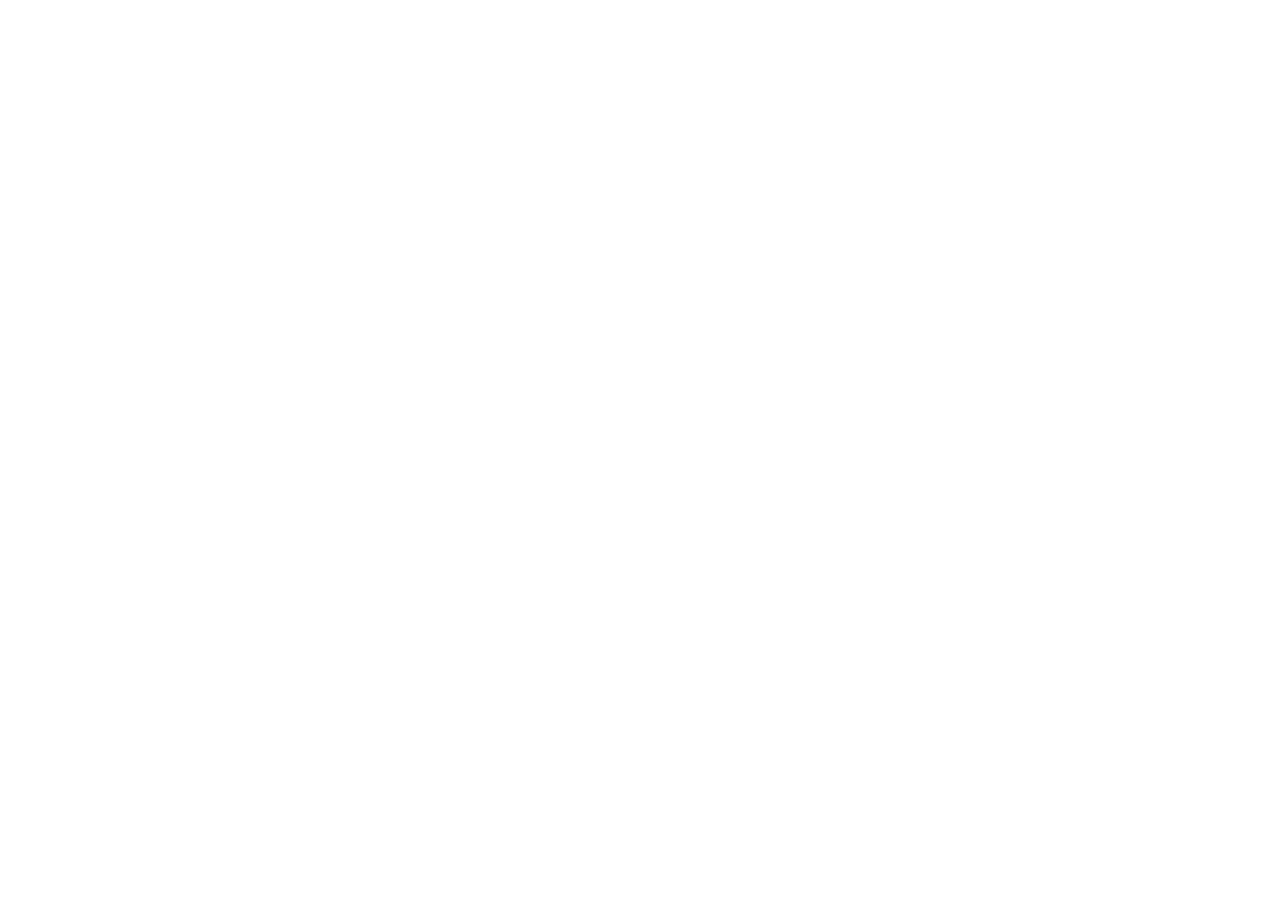
==== index.html @ b6ee315a "新版提交" ====
<!DOCTYPE html><html lang=en><head><meta charset=utf-8><meta http-equiv=X-UA-Compatible content="IE=edge"><meta name=viewport content="width=device-width,initial-scale=1"><link rel=icon href=/favicon.ico><title>a-b-c</title><link href=/css/chunk-4c54eadc.52b9469f.css rel=prefetch><link href=/css/chunk-4d8b0c76.f03c0861.css rel=prefetch><link href=/css/chunk-714fa059.d241cc7e.css rel=prefetch><link href=/css/chunk-7390ced2.b93b9c2c.css rel=prefetch><link href=/css/chunk-73e212bc.0e433876.css rel=prefetch><link href=/js/chunk-2d209562.e0aacad3.js rel=prefetch><link href=/js/chunk-2d225b27.6c35ceff.js rel=prefetch><link href=/js/chunk-4c54eadc.6d5b1ad8.js rel=prefetch><link href=/js/chunk-4d8b0c76.963871ff.js rel=prefetch><link href=/js/chunk-714fa059.83918372.js rel=prefetch><link href=/js/chunk-7390ced2.6645eca1.js rel=prefetch><link href=/js/chunk-73e212bc.5aed6735.js rel=prefetch><link href=/css/app.0eca9548.css rel=preload as=style><link href=/css/chunk-vendors.c470e980.css rel=preload as=style><link href=/js/app.1abffb41.js rel=preload as=script><link href=/js/chunk-vendors.430af96c.js rel=preload as=script><link href=/css/chunk-vendors.c470e980.css rel=stylesheet><link href=/css/app.0eca9548.css rel=stylesheet></head><body><noscript><strong>We're sorry but a-b-c doesn't work properly without JavaScript enabled. Please enable it to continue.</strong></noscript><div id=app></div><script src=/js/chunk-vendors.430af96c.js></script><script src=/js/app.1abffb41.js></script></body></html>
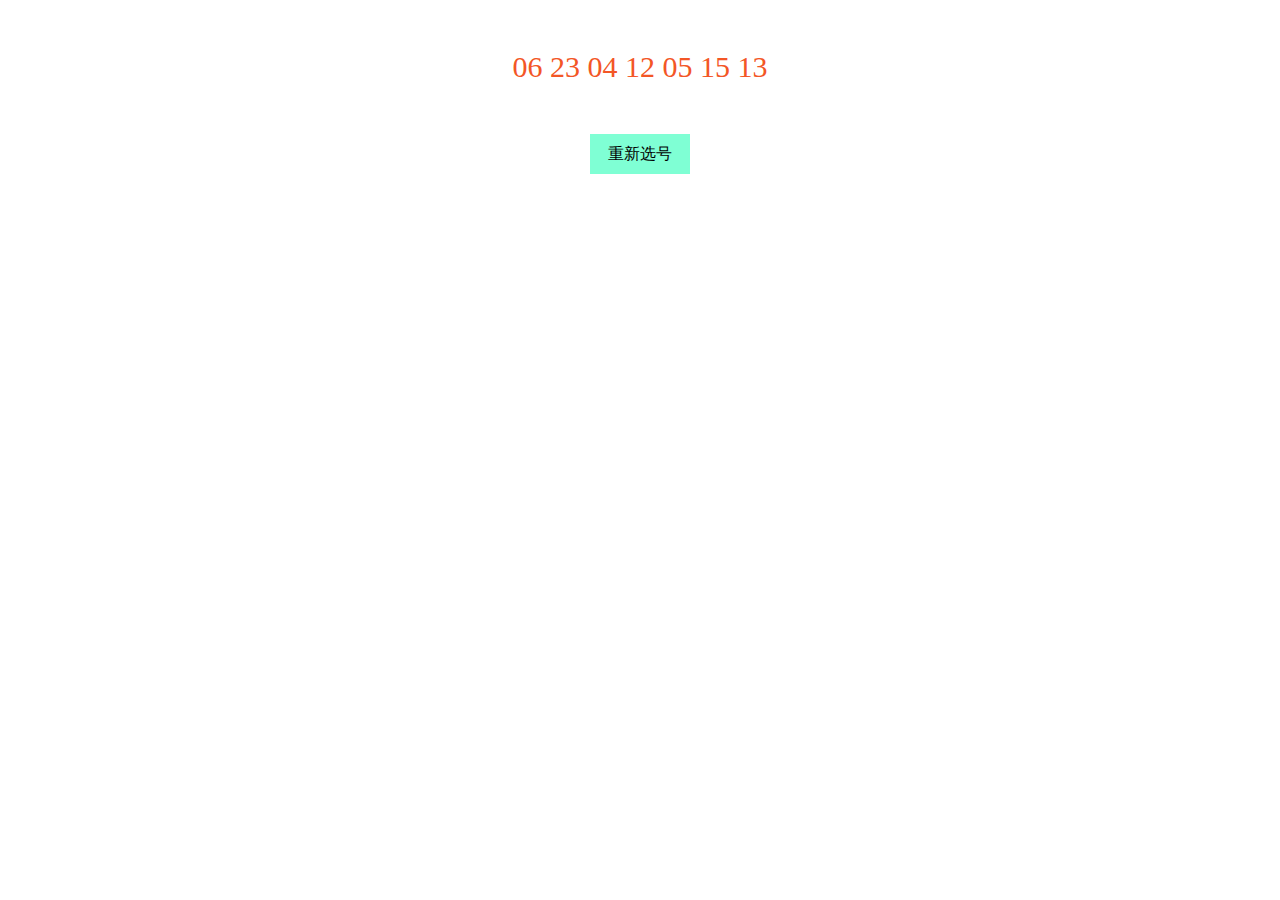
==== commit f02b1198: "重新选号" ====
--- a/index.html
+++ b/index.html
@@ -1 +1,86 @@
-<!DOCTYPE html><html lang=en><head><meta charset=utf-8><meta http-equiv=X-UA-Compatible content="IE=edge"><meta name=viewport content="width=device-width,initial-scale=1"><link rel=icon href=/favicon.ico><title>a-b-c</title><link href=/css/chunk-4c54eadc.52b9469f.css rel=prefetch><link href=/css/chunk-4d8b0c76.f03c0861.css rel=prefetch><link href=/css/chunk-714fa059.d241cc7e.css rel=prefetch><link href=/css/chunk-7390ced2.b93b9c2c.css rel=prefetch><link href=/css/chunk-73e212bc.0e433876.css rel=prefetch><link href=/js/chunk-2d209562.e0aacad3.js rel=prefetch><link href=/js/chunk-2d225b27.6c35ceff.js rel=prefetch><link href=/js/chunk-4c54eadc.6d5b1ad8.js rel=prefetch><link href=/js/chunk-4d8b0c76.963871ff.js rel=prefetch><link href=/js/chunk-714fa059.83918372.js rel=prefetch><link href=/js/chunk-7390ced2.6645eca1.js rel=prefetch><link href=/js/chunk-73e212bc.5aed6735.js rel=prefetch><link href=/css/app.0eca9548.css rel=preload as=style><link href=/css/chunk-vendors.c470e980.css rel=preload as=style><link href=/js/app.1abffb41.js rel=preload as=script><link href=/js/chunk-vendors.430af96c.js rel=preload as=script><link href=/css/chunk-vendors.c470e980.css rel=stylesheet><link href=/css/app.0eca9548.css rel=stylesheet></head><body><noscript><strong>We're sorry but a-b-c doesn't work properly without JavaScript enabled. Please enable it to continue.</strong></noscript><div id=app></div><script src=/js/chunk-vendors.430af96c.js></script><script src=/js/app.1abffb41.js></script></body></html>+<!DOCTYPE html>
+<html lang="en">
+
+<head>
+    <meta charset="UTF-8" />
+    <link rel="icon" href="/" />
+    <meta name="viewport" content="width=device-width, initial-scale=1.0" />
+    <title>选号</title>
+</head>
+<style>
+    .container {
+        /* display: flex; */
+        /* justify-self: space-around; */
+        text-align: center;
+    }
+
+    .num {
+        font-size: 30px;
+        margin: 50px auto;
+        color: #f35626;
+        -webkit-animation: bounce 2s infinite;
+    }
+
+    @-webkit-keyframes bounce {
+
+        0%,
+        100%,
+        20%,
+        50%,
+        80% {
+            -webkit-transform: translateY(0);
+        }
+
+        40% {
+            -webkit-transform: translateY(-30px);
+        }
+
+        60% {
+            -webkit-transform: translateY(-15px);
+        }
+    }
+
+    .btn {
+        cursor: pointer;
+        width: 100px;
+        height: 40px;
+        background-color: aquamarine;
+        line-height: 40px;
+        margin: auto;
+    }
+</style>
+
+<body>
+    <div class="container">
+        <div class="num"></div>
+        <div class="btn" onclick="a()">重新选号</div>
+    </div>
+</body>
+<script>
+    function a() {
+        var content = [];
+        while (content.length < 6) {
+            let a = Math.floor((Math.random() * 33) + 1);
+            if (a < 10) {
+                a = '0' + a;
+            }
+            if (!content.includes(a)) {
+                content.push(a);
+            }
+        }
+        let b = Math.floor((Math.random() * 16) + 1);
+        if (b < 10) {
+            b = '0' + b;
+        }
+        content.push(b);
+        const dom = document.querySelector(".num");
+        content = String(content).replaceAll(',', '  ');
+        dom ? (dom.innerHTML = content) : "";
+        // window.alert(content)
+    }
+    window.onload = function () {
+        a();
+    }
+</script>
+
+</html>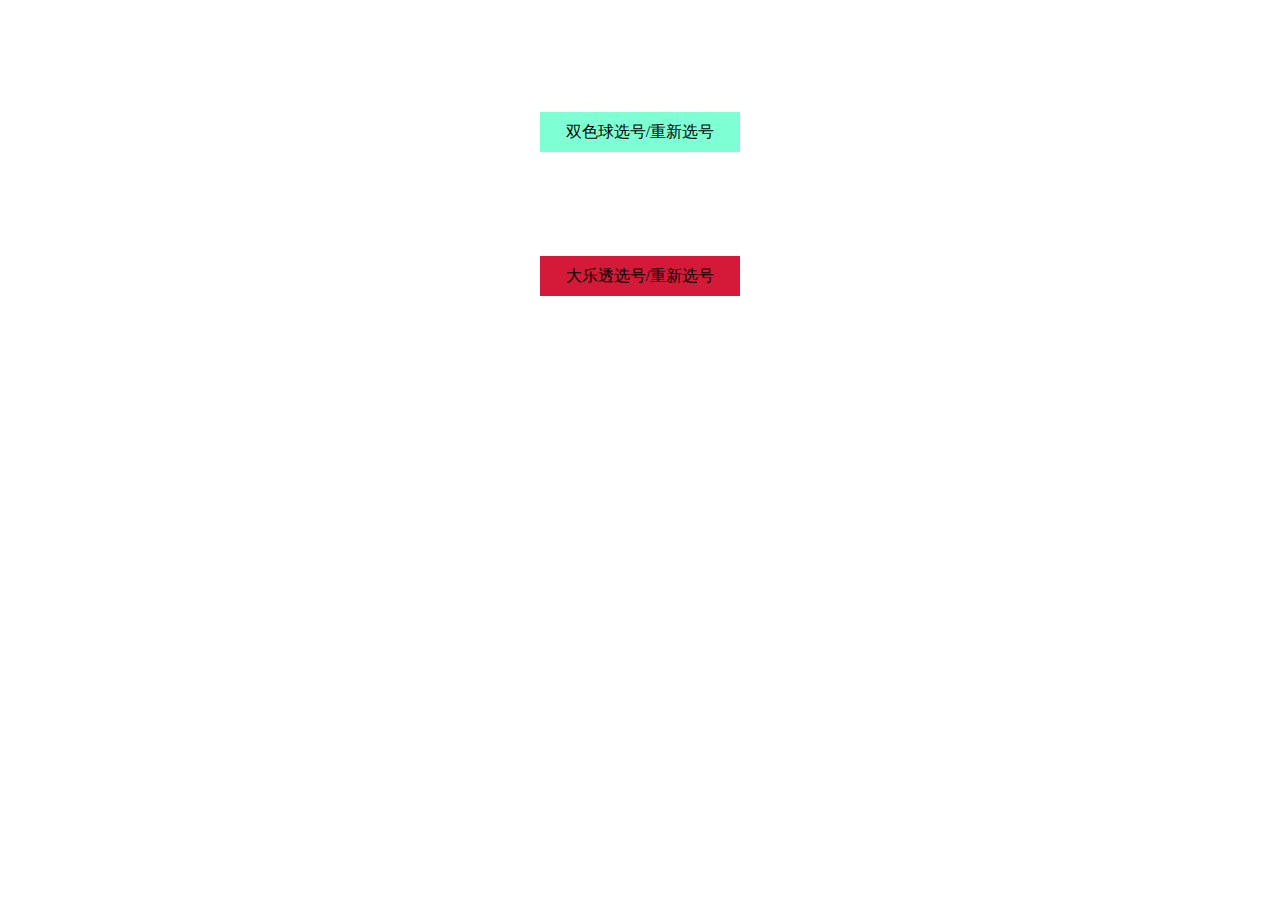
==== commit 989745e0: "手动添加号码黑名单" ====
--- a/index.html
+++ b/index.html
@@ -16,9 +16,17 @@
 
     .num {
         font-size: 30px;
-        margin: 50px auto;
+        margin: 50px 10px;
         color: #f35626;
+        display: inline-block;
         -webkit-animation: bounce 2s infinite;
+    }
+
+    .blue_num {
+        color: blue;
+        display: inline-block;
+        font-size: 28px;
+        font-weight: 700;
     }
 
     @-webkit-keyframes bounce {
@@ -42,25 +50,107 @@
 
     .btn {
         cursor: pointer;
-        width: 100px;
+        width: 200px;
         height: 40px;
         background-color: aquamarine;
         line-height: 40px;
         margin: auto;
+    }
+
+    .num2 {
+        font-size: 30px;
+        margin: 50px 10px;
+        color: #f35626;
+        display: inline-block;
+        -webkit-animation: light 1.5s ease-in-out infinite alternate;
+    }
+
+    .blue_num2 {
+        color: blue;
+        display: inline-block;
+        font-size: 28px;
+        font-weight: 700;
+    }
+
+    .btn2 {
+        background-color: #d51938;
+    }
+
+    @-webkit-keyframes light {
+        from {
+            text-shadow: 0 0 10px #fff,
+                0 0 20px #fff,
+                0 0 30px #fff,
+                0 0 40px #0000FF,
+                0 0 70px #0000FF,
+                0 0 80px #0000FF,
+                0 0 100px #0000FF,
+                0 0 150px #0000FF;
+        }
+
+        to {
+            text-shadow: 0 0 5px #fff, 0 0 10px #fff, 0 0 15px #fff,
+                0 0 20px #0000FF, 0 0 35px #0000FF, 0 0 40px #0000FF, 0 0 50px #0000FF, 0 0 75px #0000FF,
+            ;
+        }
     }
 </style>
 
 <body>
     <div class="container">
         <div class="num"></div>
-        <div class="btn" onclick="a()">重新选号</div>
+        <div class="blue_num"></div>
+        <div class="last_num"></div>
+        <div class="btn" onclick="lottery()">双色球选号/重新选号</div>
+    </div>
+
+    <div class="container">
+        <div class="num2"></div>
+        <div class="blue_num2"></div>
+        <div class="btn btn2" onclick="Lotto()">大乐透选号/重新选号</div>
     </div>
 </body>
 <script>
-    function a() {
-        var content = [];
+    var lotteryRedBlack = ['06', 11, 13, 16, 19, 31];
+    var lotteryBlueBlack = ['02'];
+    function lottery() {
+        let content = [];
         while (content.length < 6) {
             let a = Math.floor((Math.random() * 33) + 1);
+            if (a < 10) {
+                a = '0' + a;
+            }
+            if ((!content.includes(a)) && (!lotteryRedBlack.includes(a))) {
+                content.push(a);
+            }
+        }
+        let redBall = [];
+        while (redBall.length < 1) {
+            let b = Math.floor((Math.random() * 16) + 1);
+            if (b < 10) {
+                b = '0' + b;
+            }
+            console.log(b);
+            console.log(lotteryBlueBlack.includes(b));
+            if (!lotteryBlueBlack.includes(b)) {
+                redBall.push(b);
+            }
+        }
+
+        const dom = document.querySelector(".num");
+        content = String(content).replaceAll(',', '  ');
+        dom ? (dom.innerHTML = content) : "";
+        const dom1 = document.querySelector(".blue_num");
+        dom1 ? (dom1.innerHTML = redBall) : "";
+        const domlast = document.querySelector(".last_num");
+        const lotteryBlack = lotteryRedBlack.concat(lotteryBlueBlack);
+        domlast ? (domlast.innerHTML = '上期号码：' + String(lotteryBlack)) : "";
+    }
+
+    function Lotto() {
+        let content = [];
+        while (content.length < 5) {
+            let a = Math.floor((Math.random() * 35) + 1);
             if (a < 10) {
                 a = '0' + a;
             }
@@ -68,18 +158,25 @@
                 content.push(a);
             }
         }
-        let b = Math.floor((Math.random() * 16) + 1);
-        if (b < 10) {
-            b = '0' + b;
+        let blue = [];
+        while (blue.length < 2) {
+            let a = Math.floor((Math.random() * 12) + 1);
+            if (a < 10) {
+                a = '0' + a;
+            }
+            if (!blue.includes(a)) {
+                blue.push(a);
+            }
         }
-        content.push(b);
-        const dom = document.querySelector(".num");
+        const dom = document.querySelector(".num2");
         content = String(content).replaceAll(',', '  ');
         dom ? (dom.innerHTML = content) : "";
-        // window.alert(content)
+        const dom1 = document.querySelector(".blue_num2");
+        blue = String(blue).replaceAll(',', '  ');
+        dom1 ? (dom1.innerHTML = blue) : "";
     }
     window.onload = function () {
-        a();
+        // lottery();
     }
 </script>
 
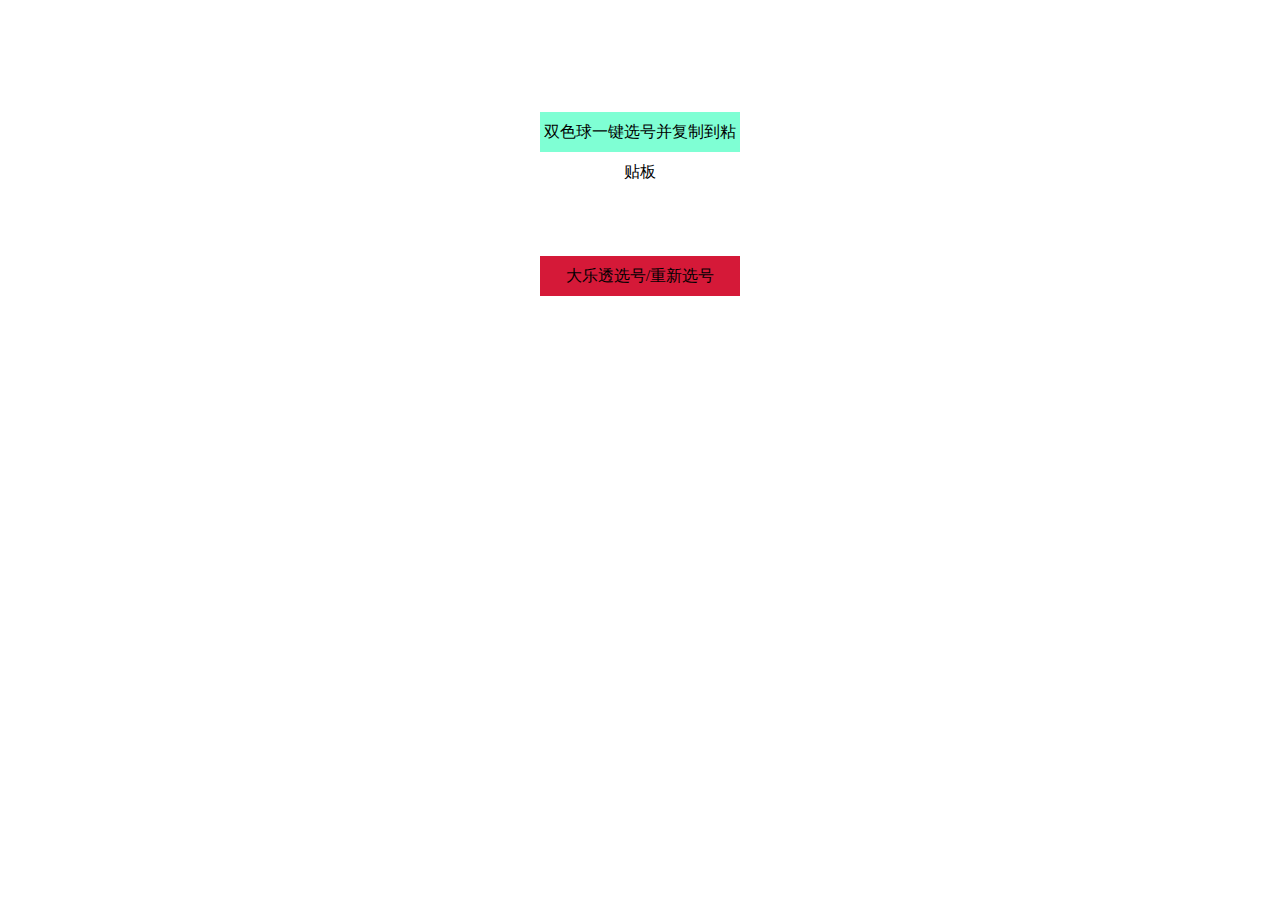
==== commit 5eb27fe4: "一键复制" ====
--- a/index.html
+++ b/index.html
@@ -101,7 +101,7 @@
         <div class="num"></div>
         <div class="blue_num"></div>
         <div class="last_num"></div>
-        <div class="btn" onclick="lottery()">双色球选号/重新选号</div>
+        <div class="btn" onclick="lottery()">双色球一键选号并复制到粘贴板</div>
     </div>
 
     <div class="container">
@@ -111,8 +111,9 @@
     </div>
 </body>
 <script>
-    var lotteryRedBlack = ['06', 11, 13, 16, 19, 31];
-    var lotteryBlueBlack = ['02'];
+    var lotteryRedBlack = [];
+    var lotteryBlueBlack = [];
+
     function lottery() {
         let content = [];
         while (content.length < 6) {
@@ -130,8 +131,6 @@
             if (b < 10) {
                 b = '0' + b;
             }
-            console.log(b);
-            console.log(lotteryBlueBlack.includes(b));
             if (!lotteryBlueBlack.includes(b)) {
                 redBall.push(b);
             }
@@ -141,10 +140,19 @@
         content = String(content).replaceAll(',', '  ');
         dom ? (dom.innerHTML = content) : "";
         const dom1 = document.querySelector(".blue_num");
-        dom1 ? (dom1.innerHTML = redBall) : "";
+        dom1 ? (dom1.innerHTML = String(redBall)) : "";
         const domlast = document.querySelector(".last_num");
-        const lotteryBlack = lotteryRedBlack.concat(lotteryBlueBlack);
-        domlast ? (domlast.innerHTML = '上期号码：' + String(lotteryBlack)) : "";
+        // const lotteryBlack = lotteryRedBlack.concat(lotteryBlueBlack);
+        // domlast ? (domlast.innerHTML = '上期号码：' + String(lotteryBlack)) : "";
+        let bollNums = content + ' ' + redBall;
+        console.log(bollNums);
+        console.log(String(bollNums));
+        const inputDom = document.createElement('input');
+        inputDom.value = bollNums;
+        document.body.appendChild(inputDom);
+        inputDom.select();
+        document.execCommand('Copy');
+        inputDom.remove();
     }
 
     function Lotto() {
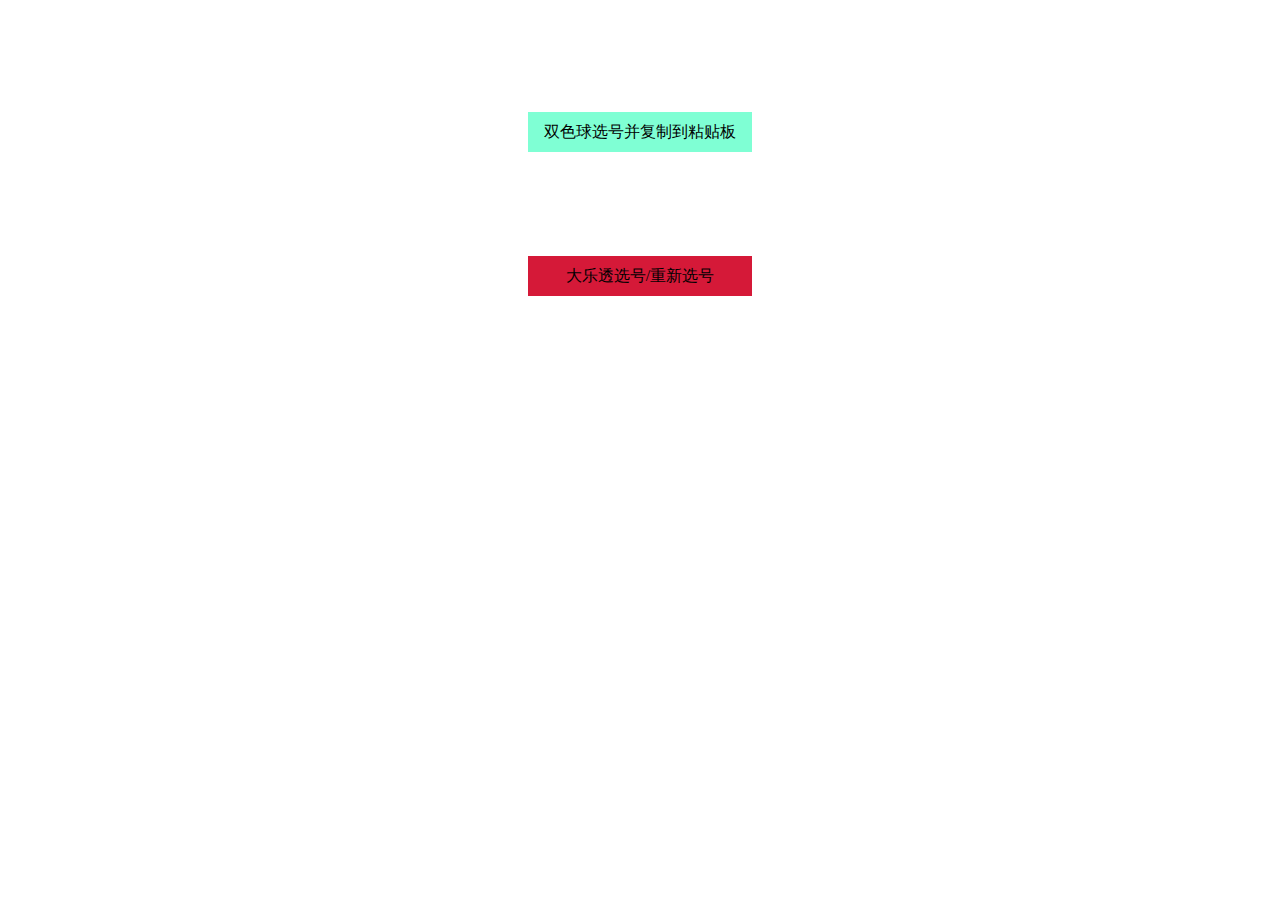
==== commit 7aa4b903: "样式" ====
--- a/index.html
+++ b/index.html
@@ -50,7 +50,7 @@
 
     .btn {
         cursor: pointer;
-        width: 200px;
+        width: 14rem;
         height: 40px;
         background-color: aquamarine;
         line-height: 40px;
@@ -101,7 +101,7 @@
         <div class="num"></div>
         <div class="blue_num"></div>
         <div class="last_num"></div>
-        <div class="btn" onclick="lottery()">双色球一键选号并复制到粘贴板</div>
+        <div class="btn" onclick="lottery()">双色球选号并复制到粘贴板</div>
     </div>
 
     <div class="container">
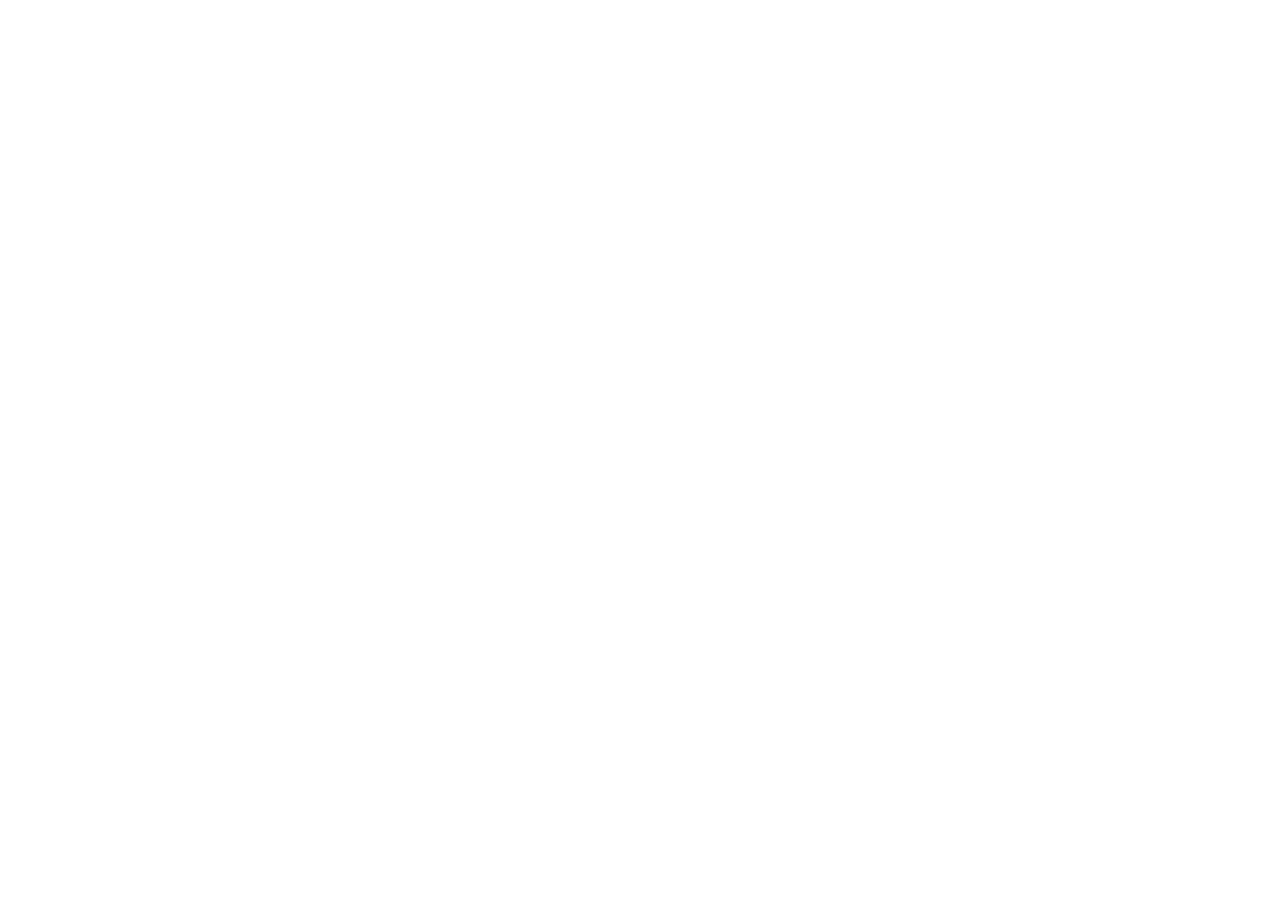
==== commit 914cf880: "新文件上传" ====
--- a/index.html
+++ b/index.html
@@ -1,191 +1 @@
-<!DOCTYPE html>
-<html lang="en">
-
-<head>
-    <meta charset="UTF-8" />
-    <link rel="icon" href="/" />
-    <meta name="viewport" content="width=device-width, initial-scale=1.0" />
-    <title>选号</title>
-</head>
-<style>
-    .container {
-        /* display: flex; */
-        /* justify-self: space-around; */
-        text-align: center;
-    }
-
-    .num {
-        font-size: 30px;
-        margin: 50px 10px;
-        color: #f35626;
-        display: inline-block;
-        -webkit-animation: bounce 2s infinite;
-    }
-
-    .blue_num {
-        color: blue;
-        display: inline-block;
-        font-size: 28px;
-        font-weight: 700;
-    }
-
-    @-webkit-keyframes bounce {
-
-        0%,
-        100%,
-        20%,
-        50%,
-        80% {
-            -webkit-transform: translateY(0);
-        }
-
-        40% {
-            -webkit-transform: translateY(-30px);
-        }
-
-        60% {
-            -webkit-transform: translateY(-15px);
-        }
-    }
-
-    .btn {
-        cursor: pointer;
-        width: 14rem;
-        height: 40px;
-        background-color: aquamarine;
-        line-height: 40px;
-        margin: auto;
-    }
-
-    .num2 {
-        font-size: 30px;
-        margin: 50px 10px;
-        color: #f35626;
-        display: inline-block;
-        -webkit-animation: light 1.5s ease-in-out infinite alternate;
-    }
-
-    .blue_num2 {
-        color: blue;
-        display: inline-block;
-        font-size: 28px;
-        font-weight: 700;
-    }
-
-    .btn2 {
-        background-color: #d51938;
-    }
-
-    @-webkit-keyframes light {
-        from {
-            text-shadow: 0 0 10px #fff,
-                0 0 20px #fff,
-                0 0 30px #fff,
-                0 0 40px #0000FF,
-                0 0 70px #0000FF,
-                0 0 80px #0000FF,
-                0 0 100px #0000FF,
-                0 0 150px #0000FF;
-        }
-
-        to {
-            text-shadow: 0 0 5px #fff, 0 0 10px #fff, 0 0 15px #fff,
-                0 0 20px #0000FF, 0 0 35px #0000FF, 0 0 40px #0000FF, 0 0 50px #0000FF, 0 0 75px #0000FF,
-            ;
-        }
-    }
-</style>
-
-<body>
-    <div class="container">
-        <div class="num"></div>
-        <div class="blue_num"></div>
-        <div class="last_num"></div>
-        <div class="btn" onclick="lottery()">双色球选号并复制到粘贴板</div>
-    </div>
-
-    <div class="container">
-        <div class="num2"></div>
-        <div class="blue_num2"></div>
-        <div class="btn btn2" onclick="Lotto()">大乐透选号/重新选号</div>
-    </div>
-</body>
-<script>
-    var lotteryRedBlack = [];
-    var lotteryBlueBlack = [];
-
-    function lottery() {
-        let content = [];
-        while (content.length < 6) {
-            let a = Math.floor((Math.random() * 33) + 1);
-            if (a < 10) {
-                a = '0' + a;
-            }
-            if ((!content.includes(a)) && (!lotteryRedBlack.includes(a))) {
-                content.push(a);
-            }
-        }
-        let redBall = [];
-        while (redBall.length < 1) {
-            let b = Math.floor((Math.random() * 16) + 1);
-            if (b < 10) {
-                b = '0' + b;
-            }
-            if (!lotteryBlueBlack.includes(b)) {
-                redBall.push(b);
-            }
-        }
-
-        const dom = document.querySelector(".num");
-        content = String(content).replaceAll(',', '  ');
-        dom ? (dom.innerHTML = content) : "";
-        const dom1 = document.querySelector(".blue_num");
-        dom1 ? (dom1.innerHTML = String(redBall)) : "";
-        const domlast = document.querySelector(".last_num");
-        // const lotteryBlack = lotteryRedBlack.concat(lotteryBlueBlack);
-        // domlast ? (domlast.innerHTML = '上期号码：' + String(lotteryBlack)) : "";
-        let bollNums = content + ' ' + redBall;
-        console.log(bollNums);
-        console.log(String(bollNums));
-        const inputDom = document.createElement('input');
-        inputDom.value = bollNums;
-        document.body.appendChild(inputDom);
-        inputDom.select();
-        document.execCommand('Copy');
-        inputDom.remove();
-    }
-
-    function Lotto() {
-        let content = [];
-        while (content.length < 5) {
-            let a = Math.floor((Math.random() * 35) + 1);
-            if (a < 10) {
-                a = '0' + a;
-            }
-            if (!content.includes(a)) {
-                content.push(a);
-            }
-        }
-        let blue = [];
-        while (blue.length < 2) {
-            let a = Math.floor((Math.random() * 12) + 1);
-            if (a < 10) {
-                a = '0' + a;
-            }
-            if (!blue.includes(a)) {
-                blue.push(a);
-            }
-        }
-        const dom = document.querySelector(".num2");
-        content = String(content).replaceAll(',', '  ');
-        dom ? (dom.innerHTML = content) : "";
-        const dom1 = document.querySelector(".blue_num2");
-        blue = String(blue).replaceAll(',', '  ');
-        dom1 ? (dom1.innerHTML = blue) : "";
-    }
-    window.onload = function () {
-        // lottery();
-    }
-</script>
-
-</html>+<!doctype html><html lang=""><head><meta charset="utf-8"><meta http-equiv="X-UA-Compatible" content="IE=edge"><meta name="viewport" content="width=device-width,initial-scale=1"><link rel="icon" href="/favicon.ico"><title>www</title><script defer="defer" src="/js/chunk-vendors.e4fe55ab.js"></script><script defer="defer" src="/js/app.cfc2cbf3.js"></script><link href="/css/chunk-vendors.65665913.css" rel="stylesheet"><link href="/css/app.bebe5368.css" rel="stylesheet"></head><body><noscript><strong>We're sorry but www doesn't work properly without JavaScript enabled. Please enable it to continue.</strong></noscript><div id="app"></div></body></html>--- a/css/chunk-vendors.65665913.css
+++ b/css/chunk-vendors.65665913.css
@@ -0,0 +1,7 @@
+:host,:root{--van-black:#000;--van-white:#fff;--van-gray-1:#f7f8fa;--van-gray-2:#f2f3f5;--van-gray-3:#ebedf0;--van-gray-4:#dcdee0;--van-gray-5:#c8c9cc;--van-gray-6:#969799;--van-gray-7:#646566;--van-gray-8:#323233;--van-red:#ee0a24;--van-blue:#1989fa;--van-orange:#ff976a;--van-orange-dark:#ed6a0c;--van-orange-light:#fffbe8;--van-green:#07c160;--van-gradient-red:linear-gradient(90deg,#ff6034,#ee0a24);--van-gradient-orange:linear-gradient(90deg,#ffd01e,#ff8917);--van-primary-color:var(--van-blue);--van-success-color:var(--van-green);--van-danger-color:var(--van-red);--van-warning-color:var(--van-orange);--van-text-color:var(--van-gray-8);--van-text-color-2:var(--van-gray-6);--van-text-color-3:var(--van-gray-5);--van-active-color:var(--van-gray-2);--van-active-opacity:.6;--van-disabled-opacity:.5;--van-background:var(--van-gray-1);--van-background-2:var(--van-white);--van-background-3:var(--van-white);--van-padding-base:4px;--van-padding-xs:8px;--van-padding-sm:12px;--van-padding-md:16px;--van-padding-lg:24px;--van-padding-xl:32px;--van-font-bold:600;--van-font-size-xs:10px;--van-font-size-sm:12px;--van-font-size-md:14px;--van-font-size-lg:16px;--van-line-height-xs:14px;--van-line-height-sm:18px;--van-line-height-md:20px;--van-line-height-lg:22px;--van-base-font:-apple-system,BlinkMacSystemFont,"Helvetica Neue",Helvetica,Segoe UI,Arial,Roboto,"PingFang SC","miui","Hiragino Sans GB","Microsoft Yahei",sans-serif;--van-price-font:avenir-heavy,"PingFang SC",helvetica neue,arial,sans-serif;--van-duration-base:.3s;--van-duration-fast:.2s;--van-ease-out:ease-out;--van-ease-in:ease-in;--van-border-color:var(--van-gray-3);--van-border-width:1px;--van-radius-sm:2px;--van-radius-md:4px;--van-radius-lg:8px;--van-radius-max:999px}.van-theme-dark{--van-text-color:#f5f5f5;--van-text-color-2:#707070;--van-text-color-3:#4d4d4d;--van-border-color:#3a3a3c;--van-active-color:#3a3a3c;--van-background:#000;--van-background-2:#1c1c1e;--van-background-3:#37363b}html{-webkit-tap-highlight-color:transparent}body{margin:0;font-family:var(--van-base-font)}a{text-decoration:none}button,input,textarea{color:inherit;font:inherit}[class*=van-]:focus,a:focus,button:focus,input:focus,textarea:focus{outline:none}ol,ul{margin:0;padding:0;list-style:none}@keyframes van-slide-up-enter{0%{transform:translate3d(0,100%,0)}}@keyframes van-slide-up-leave{to{transform:translate3d(0,100%,0)}}@keyframes van-slide-down-enter{0%{transform:translate3d(0,-100%,0)}}@keyframes van-slide-down-leave{to{transform:translate3d(0,-100%,0)}}@keyframes van-slide-left-enter{0%{transform:translate3d(-100%,0,0)}}@keyframes van-slide-left-leave{to{transform:translate3d(-100%,0,0)}}@keyframes van-slide-right-enter{0%{transform:translate3d(100%,0,0)}}@keyframes van-slide-right-leave{to{transform:translate3d(100%,0,0)}}@keyframes van-fade-in{0%{opacity:0}to{opacity:1}}@keyframes van-fade-out{0%{opacity:1}to{opacity:0}}@keyframes van-rotate{0%{transform:rotate(0)}to{transform:rotate(1turn)}}.van-fade-enter-active{animation:var(--van-duration-base) van-fade-in both var(--van-ease-out)}.van-fade-leave-active{animation:var(--van-duration-base) van-fade-out both var(--van-ease-in)}.van-slide-up-enter-active{animation:van-slide-up-enter var(--van-duration-base) both var(--van-ease-out)}.van-slide-up-leave-active{animation:van-slide-up-leave var(--van-duration-base) both var(--van-ease-in)}.van-slide-down-enter-active{animation:van-slide-down-enter var(--van-duration-base) both var(--van-ease-out)}.van-slide-down-leave-active{animation:van-slide-down-leave var(--van-duration-base) both var(--van-ease-in)}.van-slide-left-enter-active{animation:van-slide-left-enter var(--van-duration-base) both var(--van-ease-out)}.van-slide-left-leave-active{animation:van-slide-left-leave var(--van-duration-base) both var(--van-ease-in)}.van-slide-right-enter-active{animation:van-slide-right-enter var(--van-duration-base) both var(--van-ease-out)}.van-slide-right-leave-active{animation:van-slide-right-leave var(--van-duration-base) both var(--van-ease-in)}.van-clearfix:after{display:table;clear:both;content:""}.van-ellipsis{overflow:hidden;white-space:nowrap;text-overflow:ellipsis}.van-multi-ellipsis--l2{-webkit-line-clamp:2}.van-multi-ellipsis--l2,.van-multi-ellipsis--l3{display:-webkit-box;overflow:hidden;text-overflow:ellipsis;line-break:anywhere;-webkit-box-orient:vertical}.van-multi-ellipsis--l3{-webkit-line-clamp:3}.van-safe-area-top{padding-top:constant(safe-area-inset-top);padding-top:env(safe-area-inset-top)}.van-safe-area-bottom{padding-bottom:constant(safe-area-inset-bottom);padding-bottom:env(safe-area-inset-bottom)}.van-haptics-feedback{cursor:pointer}.van-haptics-feedback:active{opacity:var(--van-active-opacity)}[class*=van-hairline]:after{position:absolute;box-sizing:border-box;content:" ";pointer-events:none;top:-50%;right:-50%;bottom:-50%;left:-50%;border:0 solid var(--van-border-color);transform:scale(.5)}.van-hairline,.van-hairline--bottom,.van-hairline--left,.van-hairline--right,.van-hairline--surround,.van-hairline--top,.van-hairline--top-bottom{position:relative}.van-hairline--top:after{border-top-width:var(--van-border-width)}.van-hairline--left:after{border-left-width:var(--van-border-width)}.van-hairline--right:after{border-right-width:var(--van-border-width)}.van-hairline--bottom:after{border-bottom-width:var(--van-border-width)}.van-hairline--top-bottom:after,.van-hairline-unset--top-bottom:after{border-width:var(--van-border-width) 0}.van-hairline--surround:after{border-width:var(--van-border-width)}:host,:root{--van-action-bar-background:var(--van-background-2);--van-action-bar-height:50px}.van-action-bar{position:fixed;right:0;bottom:0;left:0;display:flex;align-items:center;box-sizing:content-box;height:var(--van-action-bar-height);background:var(--van-action-bar-background)}:host,:root{--van-badge-size:16px;--van-badge-color:var(--van-white);--van-badge-padding:0 3px;--van-badge-font-size:var(--van-font-size-sm);--van-badge-font-weight:var(--van-font-bold);--van-badge-border-width:var(--van-border-width);--van-badge-background:var(--van-danger-color);--van-badge-dot-color:var(--van-danger-color);--van-badge-dot-size:8px;--van-badge-font:-apple-system-font,helvetica neue,arial,sans-serif}.van-badge{display:inline-block;box-sizing:border-box;min-width:var(--van-badge-size);padding:var(--van-badge-padding);color:var(--van-badge-color);font-weight:var(--van-badge-font-weight);font-size:var(--van-badge-font-size);font-family:var(--van-badge-font);line-height:1.2;text-align:center;background:var(--van-badge-background);border:var(--van-badge-border-width) solid var(--van-background-2);border-radius:var(--van-radius-max)}.van-badge--fixed{position:absolute;transform-origin:100%}.van-badge--top-left{top:0;left:0;transform:translate(-50%,-50%)}.van-badge--top-right{top:0;right:0;transform:translate(50%,-50%)}.van-badge--bottom-left{bottom:0;left:0;transform:translate(-50%,50%)}.van-badge--bottom-right{bottom:0;right:0;transform:translate(50%,50%)}.van-badge--dot{width:var(--van-badge-dot-size);min-width:0;height:var(--van-badge-dot-size);background:var(--van-badge-dot-color);border-radius:100%;border:none;padding:0}.van-badge__wrapper,.van-icon{position:relative;display:inline-block}.van-icon{font:14px/1 vant-icon;font:normal normal normal 14px/1 var(--van-icon-font-family,"vant-icon");font-size:inherit;text-rendering:auto;-webkit-font-smoothing:antialiased}.van-icon:before{display:inline-block}.van-icon-arrow-double-left:before{content:"\e653"}.van-icon-arrow-double-right:before{content:"\e654"}.van-icon-contact:before{content:"\e753"}.van-icon-notes:before{content:"\e63c"}.van-icon-records:before{content:"\e63d"}.van-icon-cash-back-record:before{content:"\e63e"}.van-icon-newspaper:before{content:"\e63f"}.van-icon-discount:before{content:"\e640"}.van-icon-completed:before{content:"\e641"}.van-icon-user:before{content:"\e642"}.van-icon-description:before{content:"\e643"}.van-icon-list-switch:before{content:"\e6ad"}.van-icon-list-switching:before{content:"\e65a"}.van-icon-link-o:before{content:"\e751"}.van-icon-miniprogram-o:before{content:"\e752"}.van-icon-qq:before{content:"\e74e"}.van-icon-wechat-moments:before{content:"\e74f"}.van-icon-weibo:before{content:"\e750"}.van-icon-cash-o:before{content:"\e74d"}.van-icon-guide-o:before{content:"\e74c"}.van-icon-invitation:before{content:"\e6d6"}.van-icon-shield-o:before{content:"\e74b"}.van-icon-exchange:before{content:"\e6af"}.van-icon-eye:before{content:"\e6b0"}.van-icon-enlarge:before{content:"\e6b1"}.van-icon-expand-o:before{content:"\e6b2"}.van-icon-eye-o:before{content:"\e6b3"}.van-icon-expand:before{content:"\e6b4"}.van-icon-filter-o:before{content:"\e6b5"}.van-icon-fire:before{content:"\e6b6"}.van-icon-fail:before{content:"\e6b7"}.van-icon-failure:before{content:"\e6b8"}.van-icon-fire-o:before{content:"\e6b9"}.van-icon-flag-o:before{content:"\e6ba"}.van-icon-font:before{content:"\e6bb"}.van-icon-font-o:before{content:"\e6bc"}.van-icon-gem-o:before{content:"\e6bd"}.van-icon-flower-o:before{content:"\e6be"}.van-icon-gem:before{content:"\e6bf"}.van-icon-gift-card:before{content:"\e6c0"}.van-icon-friends:before{content:"\e6c1"}.van-icon-friends-o:before{content:"\e6c2"}.van-icon-gold-coin:before{content:"\e6c3"}.van-icon-gold-coin-o:before{content:"\e6c4"}.van-icon-good-job-o:before{content:"\e6c5"}.van-icon-gift:before{content:"\e6c6"}.van-icon-gift-o:before{content:"\e6c7"}.van-icon-gift-card-o:before{content:"\e6c8"}.van-icon-good-job:before{content:"\e6c9"}.van-icon-home-o:before{content:"\e6ca"}.van-icon-goods-collect:before{content:"\e6cb"}.van-icon-graphic:before{content:"\e6cc"}.van-icon-goods-collect-o:before{content:"\e6cd"}.van-icon-hot-o:before{content:"\e6ce"}.van-icon-info:before{content:"\e6cf"}.van-icon-hotel-o:before{content:"\e6d0"}.van-icon-info-o:before{content:"\e6d1"}.van-icon-hot-sale-o:before{content:"\e6d2"}.van-icon-hot:before{content:"\e6d3"}.van-icon-like:before{content:"\e6d4"}.van-icon-idcard:before{content:"\e6d5"}.van-icon-like-o:before{content:"\e6d7"}.van-icon-hot-sale:before{content:"\e6d8"}.van-icon-location-o:before{content:"\e6d9"}.van-icon-location:before{content:"\e6da"}.van-icon-label:before{content:"\e6db"}.van-icon-lock:before{content:"\e6dc"}.van-icon-label-o:before{content:"\e6dd"}.van-icon-map-marked:before{content:"\e6de"}.van-icon-logistics:before{content:"\e6df"}.van-icon-manager:before{content:"\e6e0"}.van-icon-more:before{content:"\e6e1"}.van-icon-live:before{content:"\e6e2"}.van-icon-manager-o:before{content:"\e6e3"}.van-icon-medal:before{content:"\e6e4"}.van-icon-more-o:before{content:"\e6e5"}.van-icon-music-o:before{content:"\e6e6"}.van-icon-music:before{content:"\e6e7"}.van-icon-new-arrival-o:before{content:"\e6e8"}.van-icon-medal-o:before{content:"\e6e9"}.van-icon-new-o:before{content:"\e6ea"}.van-icon-free-postage:before{content:"\e6eb"}.van-icon-newspaper-o:before{content:"\e6ec"}.van-icon-new-arrival:before{content:"\e6ed"}.van-icon-minus:before{content:"\e6ee"}.van-icon-orders-o:before{content:"\e6ef"}.van-icon-new:before{content:"\e6f0"}.van-icon-paid:before{content:"\e6f1"}.van-icon-notes-o:before{content:"\e6f2"}.van-icon-other-pay:before{content:"\e6f3"}.van-icon-pause-circle:before{content:"\e6f4"}.van-icon-pause:before{content:"\e6f5"}.van-icon-pause-circle-o:before{content:"\e6f6"}.van-icon-peer-pay:before{content:"\e6f7"}.van-icon-pending-payment:before{content:"\e6f8"}.van-icon-passed:before{content:"\e6f9"}.van-icon-plus:before{content:"\e6fa"}.van-icon-phone-circle-o:before{content:"\e6fb"}.van-icon-phone-o:before{content:"\e6fc"}.van-icon-printer:before{content:"\e6fd"}.van-icon-photo-fail:before{content:"\e6fe"}.van-icon-phone:before{content:"\e6ff"}.van-icon-photo-o:before{content:"\e700"}.van-icon-play-circle:before{content:"\e701"}.van-icon-play:before{content:"\e702"}.van-icon-phone-circle:before{content:"\e703"}.van-icon-point-gift-o:before{content:"\e704"}.van-icon-point-gift:before{content:"\e705"}.van-icon-play-circle-o:before{content:"\e706"}.van-icon-shrink:before{content:"\e707"}.van-icon-photo:before{content:"\e708"}.van-icon-qr:before{content:"\e709"}.van-icon-qr-invalid:before{content:"\e70a"}.van-icon-question-o:before{content:"\e70b"}.van-icon-revoke:before{content:"\e70c"}.van-icon-replay:before{content:"\e70d"}.van-icon-service:before{content:"\e70e"}.van-icon-question:before{content:"\e70f"}.van-icon-search:before{content:"\e710"}.van-icon-refund-o:before{content:"\e711"}.van-icon-service-o:before{content:"\e712"}.van-icon-scan:before{content:"\e713"}.van-icon-share:before{content:"\e714"}.van-icon-send-gift-o:before{content:"\e715"}.van-icon-share-o:before{content:"\e716"}.van-icon-setting:before{content:"\e717"}.van-icon-points:before{content:"\e718"}.van-icon-photograph:before{content:"\e719"}.van-icon-shop:before{content:"\e71a"}.van-icon-shop-o:before{content:"\e71b"}.van-icon-shop-collect-o:before{content:"\e71c"}.van-icon-shop-collect:before{content:"\e71d"}.van-icon-smile:before{content:"\e71e"}.van-icon-shopping-cart-o:before{content:"\e71f"}.van-icon-sign:before{content:"\e720"}.van-icon-sort:before{content:"\e721"}.van-icon-star-o:before{content:"\e722"}.van-icon-smile-comment-o:before{content:"\e723"}.van-icon-stop:before{content:"\e724"}.van-icon-stop-circle-o:before{content:"\e725"}.van-icon-smile-o:before{content:"\e726"}.van-icon-star:before{content:"\e727"}.van-icon-success:before{content:"\e728"}.van-icon-stop-circle:before{content:"\e729"}.van-icon-records-o:before{content:"\e72a"}.van-icon-shopping-cart:before{content:"\e72b"}.van-icon-tosend:before{content:"\e72c"}.van-icon-todo-list:before{content:"\e72d"}.van-icon-thumb-circle-o:before{content:"\e72e"}.van-icon-thumb-circle:before{content:"\e72f"}.van-icon-umbrella-circle:before{content:"\e730"}.van-icon-underway:before{content:"\e731"}.van-icon-upgrade:before{content:"\e732"}.van-icon-todo-list-o:before{content:"\e733"}.van-icon-tv-o:before{content:"\e734"}.van-icon-underway-o:before{content:"\e735"}.van-icon-user-o:before{content:"\e736"}.van-icon-vip-card-o:before{content:"\e737"}.van-icon-vip-card:before{content:"\e738"}.van-icon-send-gift:before{content:"\e739"}.van-icon-wap-home:before{content:"\e73a"}.van-icon-wap-nav:before{content:"\e73b"}.van-icon-volume-o:before{content:"\e73c"}.van-icon-video:before{content:"\e73d"}.van-icon-wap-home-o:before{content:"\e73e"}.van-icon-volume:before{content:"\e73f"}.van-icon-warning:before{content:"\e740"}.van-icon-weapp-nav:before{content:"\e741"}.van-icon-wechat-pay:before{content:"\e742"}.van-icon-warning-o:before{content:"\e743"}.van-icon-wechat:before{content:"\e744"}.van-icon-setting-o:before{content:"\e745"}.van-icon-youzan-shield:before{content:"\e746"}.van-icon-warn-o:before{content:"\e747"}.van-icon-smile-comment:before{content:"\e748"}.van-icon-user-circle-o:before{content:"\e749"}.van-icon-video-o:before{content:"\e74a"}.van-icon-add-square:before{content:"\e65c"}.van-icon-add:before{content:"\e65d"}.van-icon-arrow-down:before{content:"\e65e"}.van-icon-arrow-up:before{content:"\e65f"}.van-icon-arrow:before{content:"\e660"}.van-icon-after-sale:before{content:"\e661"}.van-icon-add-o:before{content:"\e662"}.van-icon-alipay:before{content:"\e663"}.van-icon-ascending:before{content:"\e664"}.van-icon-apps-o:before{content:"\e665"}.van-icon-aim:before{content:"\e666"}.van-icon-award:before{content:"\e667"}.van-icon-arrow-left:before{content:"\e668"}.van-icon-award-o:before{content:"\e669"}.van-icon-audio:before{content:"\e66a"}.van-icon-bag-o:before{content:"\e66b"}.van-icon-balance-list:before{content:"\e66c"}.van-icon-back-top:before{content:"\e66d"}.van-icon-bag:before{content:"\e66e"}.van-icon-balance-pay:before{content:"\e66f"}.van-icon-balance-o:before{content:"\e670"}.van-icon-bar-chart-o:before{content:"\e671"}.van-icon-bars:before{content:"\e672"}.van-icon-balance-list-o:before{content:"\e673"}.van-icon-birthday-cake-o:before{content:"\e674"}.van-icon-bookmark:before{content:"\e675"}.van-icon-bill:before{content:"\e676"}.van-icon-bell:before{content:"\e677"}.van-icon-browsing-history-o:before{content:"\e678"}.van-icon-browsing-history:before{content:"\e679"}.van-icon-bookmark-o:before{content:"\e67a"}.van-icon-bulb-o:before{content:"\e67b"}.van-icon-bullhorn-o:before{content:"\e67c"}.van-icon-bill-o:before{content:"\e67d"}.van-icon-calendar-o:before{content:"\e67e"}.van-icon-brush-o:before{content:"\e67f"}.van-icon-card:before{content:"\e680"}.van-icon-cart-o:before{content:"\e681"}.van-icon-cart-circle:before{content:"\e682"}.van-icon-cart-circle-o:before{content:"\e683"}.van-icon-cart:before{content:"\e684"}.van-icon-cash-on-deliver:before{content:"\e685"}.van-icon-cash-back-record-o:before{content:"\e686"}.van-icon-cashier-o:before{content:"\e687"}.van-icon-chart-trending-o:before{content:"\e688"}.van-icon-certificate:before{content:"\e689"}.van-icon-chat:before{content:"\e68a"}.van-icon-clear:before{content:"\e68b"}.van-icon-chat-o:before{content:"\e68c"}.van-icon-checked:before{content:"\e68d"}.van-icon-clock:before{content:"\e68e"}.van-icon-clock-o:before{content:"\e68f"}.van-icon-close:before{content:"\e690"}.van-icon-closed-eye:before{content:"\e691"}.van-icon-circle:before{content:"\e692"}.van-icon-cluster-o:before{content:"\e693"}.van-icon-column:before{content:"\e694"}.van-icon-comment-circle-o:before{content:"\e695"}.van-icon-cluster:before{content:"\e696"}.van-icon-comment:before{content:"\e697"}.van-icon-comment-o:before{content:"\e698"}.van-icon-comment-circle:before{content:"\e699"}.van-icon-completed-o:before{content:"\e69a"}.van-icon-credit-pay:before{content:"\e69b"}.van-icon-coupon:before{content:"\e69c"}.van-icon-debit-pay:before{content:"\e69d"}.van-icon-coupon-o:before{content:"\e69e"}.van-icon-contact-o:before{content:"\e69f"}.van-icon-descending:before{content:"\e6a0"}.van-icon-desktop-o:before{content:"\e6a1"}.van-icon-diamond-o:before{content:"\e6a2"}.van-icon-description-o:before{content:"\e6a3"}.van-icon-delete:before{content:"\e6a4"}.van-icon-diamond:before{content:"\e6a5"}.van-icon-delete-o:before{content:"\e6a6"}.van-icon-cross:before{content:"\e6a7"}.van-icon-edit:before{content:"\e6a8"}.van-icon-ellipsis:before{content:"\e6a9"}.van-icon-down:before{content:"\e6aa"}.van-icon-discount-o:before{content:"\e6ab"}.van-icon-ecard-pay:before{content:"\e6ac"}.van-icon-envelop-o:before{content:"\e6ae"}@font-face{font-weight:400;font-family:vant-icon;font-style:normal;font-display:auto;src:url([data-uri]) format("woff2"),url(//at.alicdn.com/t/c/font_2553510_ciljc7axaw7.woff?t=1705587463221) format("woff")}.van-icon__image{display:block;width:1em;height:1em;-o-object-fit:contain;object-fit:contain}:host,:root{--van-skeleton-image-size:96px;--van-skeleton-image-radius:24px}.van-skeleton-image{display:flex;width:var(--van-skeleton-image-size);height:var(--van-skeleton-image-size);align-items:center;justify-content:center;background:var(--van-active-color)}.van-skeleton-image--round{border-radius:var(--van-skeleton-image-radius)}.van-skeleton-image__icon{width:calc(var(--van-skeleton-image-size)/2);height:calc(var(--van-skeleton-image-size)/2);font-size:calc(var(--van-skeleton-image-size)/2);color:var(--van-gray-5)}:host,:root{--van-rate-icon-size:20px;--van-rate-icon-gutter:var(--van-padding-base);--van-rate-icon-void-color:var(--van-gray-5);--van-rate-icon-full-color:var(--van-danger-color);--van-rate-icon-disabled-color:var(--van-gray-5)}.van-rate{display:inline-flex;cursor:pointer;-webkit-user-select:none;-moz-user-select:none;user-select:none;flex-wrap:wrap}.van-rate__item{position:relative}.van-rate__item:not(:last-child){padding-right:var(--van-rate-icon-gutter)}.van-rate__icon{display:block;width:1em;color:var(--van-rate-icon-void-color);font-size:var(--van-rate-icon-size)}.van-rate__icon--half{position:absolute;top:0;left:0;overflow:hidden;pointer-events:none}.van-rate__icon--full{color:var(--van-rate-icon-full-color)}.van-rate__icon--disabled{color:var(--van-rate-icon-disabled-color)}.van-rate--disabled{cursor:not-allowed}.van-rate--readonly{cursor:default}:host,:root{--van-notice-bar-height:40px;--van-notice-bar-padding:0 var(--van-padding-md);--van-notice-bar-wrapable-padding:var(--van-padding-xs) var(--van-padding-md);--van-notice-bar-text-color:var(--van-orange-dark);--van-notice-bar-font-size:var(--van-font-size-md);--van-notice-bar-line-height:24px;--van-notice-bar-background:var(--van-orange-light);--van-notice-bar-icon-size:16px;--van-notice-bar-icon-min-width:24px}.van-notice-bar{position:relative;display:flex;align-items:center;height:var(--van-notice-bar-height);padding:var(--van-notice-bar-padding);color:var(--van-notice-bar-text-color);font-size:var(--van-notice-bar-font-size);line-height:var(--van-notice-bar-line-height);background:var(--van-notice-bar-background)}.van-notice-bar__left-icon,.van-notice-bar__right-icon{min-width:var(--van-notice-bar-icon-min-width);font-size:var(--van-notice-bar-icon-size)}.van-notice-bar__right-icon{text-align:right;cursor:pointer}.van-notice-bar__wrap{position:relative;display:flex;flex:1;align-items:center;height:100%;overflow:hidden}.van-notice-bar__content{position:absolute;white-space:nowrap;transition-timing-function:linear}.van-notice-bar__content.van-ellipsis{max-width:100%}.van-notice-bar--wrapable{height:auto;padding:var(--van-notice-bar-wrapable-padding)}.van-notice-bar--wrapable .van-notice-bar__wrap{height:auto}.van-notice-bar--wrapable .van-notice-bar__content{position:relative;white-space:normal;word-wrap:break-word}:host,:root{--van-nav-bar-height:46px;--van-nav-bar-background:var(--van-background-2);--van-nav-bar-arrow-size:16px;--van-nav-bar-icon-color:var(--van-primary-color);--van-nav-bar-text-color:var(--van-primary-color);--van-nav-bar-title-font-size:var(--van-font-size-lg);--van-nav-bar-title-text-color:var(--van-text-color);--van-nav-bar-z-index:1;--van-nav-bar-disabled-opacity:var(--van-disabled-opacity)}.van-nav-bar{position:relative;z-index:var(--van-nav-bar-z-index);line-height:var(--van-line-height-lg);text-align:center;background:var(--van-nav-bar-background);-webkit-user-select:none;-moz-user-select:none;user-select:none}.van-nav-bar--fixed{position:fixed;top:0;left:0;width:100%}.van-nav-bar--safe-area-inset-top{padding-top:constant(safe-area-inset-top);padding-top:env(safe-area-inset-top)}.van-nav-bar .van-icon{color:var(--van-nav-bar-icon-color)}.van-nav-bar__content{position:relative;display:flex;align-items:center;height:var(--van-nav-bar-height)}.van-nav-bar__arrow{margin-right:var(--van-padding-base);font-size:var(--van-nav-bar-arrow-size)}.van-nav-bar__title{max-width:60%;margin:0 auto;color:var(--van-nav-bar-title-text-color);font-weight:var(--van-font-bold);font-size:var(--van-nav-bar-title-font-size)}.van-nav-bar__left,.van-nav-bar__right{position:absolute;top:0;bottom:0;display:flex;align-items:center;padding:0 var(--van-padding-md);font-size:var(--van-font-size-md)}.van-nav-bar__left--disabled,.van-nav-bar__right--disabled{cursor:not-allowed;opacity:var(--van-nav-bar-disabled-opacity)}.van-nav-bar__left{left:0}.van-nav-bar__right{right:0}.van-nav-bar__text{color:var(--van-nav-bar-text-color)}:host,:root{--van-floating-bubble-size:48px;--van-floating-bubble-initial-gap:24px;--van-floating-bubble-icon-size:28px;--van-floating-bubble-background:var(--van-primary-color);--van-floating-bubble-color:var(--van-background-2);--van-floating-bubble-z-index:999;--van-floating-bubble-border-radius:var(--van-radius-max)}.van-floating-bubble{position:fixed;left:0;top:0;right:var(--van-floating-bubble-initial-gap);bottom:var(--van-floating-bubble-initial-gap);width:var(--van-floating-bubble-size);height:var(--van-floating-bubble-size);box-sizing:border-box;display:flex;justify-content:center;align-items:center;overflow:hidden;cursor:pointer;-webkit-user-select:none;-moz-user-select:none;user-select:none;touch-action:none;background:var(--van-floating-bubble-background);color:var(--van-floating-bubble-color);border-radius:var(--van-floating-bubble-border-radius);z-index:var(--van-floating-bubble-z-index);transition:transform var(--van-duration-base)}.van-floating-bubble:active{opacity:.8}.van-floating-bubble__icon{font-size:var(--van-floating-bubble-icon-size)}:host,:root{--van-image-placeholder-text-color:var(--van-text-color-2);--van-image-placeholder-font-size:var(--van-font-size-md);--van-image-placeholder-background:var(--van-background);--van-image-loading-icon-size:32px;--van-image-loading-icon-color:var(--van-gray-4);--van-image-error-icon-size:32px;--van-image-error-icon-color:var(--van-gray-4)}.van-image{position:relative;display:inline-block}.van-image--round{overflow:hidden;border-radius:var(--van-radius-max)}.van-image--round .van-image__img{border-radius:inherit}.van-image--block{display:block}.van-image__error,.van-image__img,.van-image__loading{display:block;width:100%;height:100%}.van-image__error,.van-image__loading{position:absolute;top:0;left:0;display:flex;flex-direction:column;align-items:center;justify-content:center;color:var(--van-image-placeholder-text-color);font-size:var(--van-image-placeholder-font-size);background:var(--van-image-placeholder-background)}.van-image__loading-icon{color:var(--van-image-loading-icon-color);font-size:var(--van-image-loading-icon-size)}.van-image__error-icon{color:var(--van-image-error-icon-color);font-size:var(--van-image-error-icon-size)}:host,:root{--van-back-top-size:40px;--van-back-top-right:30px;--van-back-top-bottom:40px;--van-back-top-z-index:100;--van-back-top-icon-size:20px;--van-back-top-text-color:#fff;--van-back-top-background:var(--van-blue)}.van-back-top{position:fixed;display:flex;align-items:center;justify-content:center;width:var(--van-back-top-size);height:var(--van-back-top-size);right:var(--van-back-top-right);bottom:var(--van-back-top-bottom);z-index:var(--van-back-top-z-index);cursor:pointer;color:var(--van-back-top-text-color);border-radius:var(--van-radius-max);box-shadow:0 2px 8px rgba(0,0,0,.12);transform:scale(0);transition:var(--van-duration-base) cubic-bezier(.25,.8,.5,1);background-color:var(--van-back-top-background)}.van-back-top:active{opacity:var(--van-active-opacity)}.van-back-top__placeholder{display:none}.van-back-top--active{transform:scale(1)}.van-back-top__icon{font-size:var(--van-back-top-icon-size);font-weight:var(--van-font-bold)}:host,:root{--van-tag-padding:0 var(--van-padding-base);--van-tag-text-color:var(--van-white);--van-tag-font-size:var(--van-font-size-sm);--van-tag-radius:2px;--van-tag-line-height:16px;--van-tag-medium-padding:2px 6px;--van-tag-large-padding:var(--van-padding-base) var(--van-padding-xs);--van-tag-large-radius:var(--van-radius-md);--van-tag-large-font-size:var(--van-font-size-md);--van-tag-round-radius:var(--van-radius-max);--van-tag-danger-color:var(--van-danger-color);--van-tag-primary-color:var(--van-primary-color);--van-tag-success-color:var(--van-success-color);--van-tag-warning-color:var(--van-warning-color);--van-tag-default-color:var(--van-gray-6);--van-tag-plain-background:var(--van-background-2)}.van-tag{position:relative;display:inline-flex;align-items:center;padding:var(--van-tag-padding);color:var(--van-tag-text-color);font-size:var(--van-tag-font-size);line-height:var(--van-tag-line-height);border-radius:var(--van-tag-radius)}.van-tag--default{background:var(--van-tag-default-color)}.van-tag--default.van-tag--plain{color:var(--van-tag-default-color)}.van-tag--danger{background:var(--van-tag-danger-color)}.van-tag--danger.van-tag--plain{color:var(--van-tag-danger-color)}.van-tag--primary{background:var(--van-tag-primary-color)}.van-tag--primary.van-tag--plain{color:var(--van-tag-primary-color)}.van-tag--success{background:var(--van-tag-success-color)}.van-tag--success.van-tag--plain{color:var(--van-tag-success-color)}.van-tag--warning{background:var(--van-tag-warning-color)}.van-tag--warning.van-tag--plain{color:var(--van-tag-warning-color)}.van-tag--plain{background:var(--van-tag-plain-background);border-color:currentColor}.van-tag--plain:before{position:absolute;top:0;right:0;bottom:0;left:0;border:1px solid;border-color:inherit;border-radius:inherit;content:"";pointer-events:none}.van-tag--medium{padding:var(--van-tag-medium-padding)}.van-tag--large{padding:var(--van-tag-large-padding);font-size:var(--van-tag-large-font-size);border-radius:var(--van-tag-large-radius)}.van-tag--mark{border-radius:0 var(--van-tag-round-radius) var(--van-tag-round-radius) 0}.van-tag--mark:after{display:block;width:2px;content:""}.van-tag--round{border-radius:var(--van-tag-round-radius)}.van-tag__close{margin-left:2px}:host,:root{--van-card-padding:var(--van-padding-xs) var(--van-padding-md);--van-card-font-size:var(--van-font-size-sm);--van-card-text-color:var(--van-text-color);--van-card-background:var(--van-background);--van-card-thumb-size:88px;--van-card-thumb-radius:var(--van-radius-lg);--van-card-title-line-height:16px;--van-card-desc-color:var(--van-text-color-2);--van-card-desc-line-height:var(--van-line-height-md);--van-card-price-color:var(--van-text-color);--van-card-origin-price-color:var(--van-text-color-2);--van-card-num-color:var(--van-text-color-2);--van-card-origin-price-font-size:var(--van-font-size-xs);--van-card-price-font-size:var(--van-font-size-sm);--van-card-price-integer-font-size:var(--van-font-size-lg);--van-card-price-font:var(--van-price-font)}.van-card{position:relative;box-sizing:border-box;padding:var(--van-card-padding);color:var(--van-card-text-color);font-size:var(--van-card-font-size);background:var(--van-card-background)}.van-card:not(:first-child){margin-top:var(--van-padding-xs)}.van-card__header{display:flex}.van-card__thumb{position:relative;flex:none;width:var(--van-card-thumb-size);height:var(--van-card-thumb-size);margin-right:var(--van-padding-xs)}.van-card__thumb img{border-radius:var(--van-card-thumb-radius)}.van-card__content{position:relative;display:flex;flex:1;flex-direction:column;justify-content:space-between;min-width:0;min-height:var(--van-card-thumb-size)}.van-card__content--centered{justify-content:center}.van-card__desc,.van-card__title{word-wrap:break-word}.van-card__title{max-height:32px;font-weight:var(--van-font-bold);line-height:var(--van-card-title-line-height)}.van-card__desc{max-height:var(--van-card-desc-line-height);color:var(--van-card-desc-color);line-height:var(--van-card-desc-line-height)}.van-card__bottom{line-height:var(--van-line-height-md)}.van-card__price{display:inline-block;color:var(--van-card-price-color);font-weight:var(--van-font-bold);font-size:var(--van-card-price-font-size)}.van-card__price-integer{font-size:var(--van-card-price-integer-font-size)}.van-card__price-decimal,.van-card__price-integer{font-family:var(--van-card-price-font)}.van-card__origin-price{display:inline-block;margin-left:5px;color:var(--van-card-origin-price-color);font-size:var(--van-card-origin-price-font-size);text-decoration:line-through}.van-card__num{float:right;color:var(--van-card-num-color)}.van-card__tag{position:absolute;top:2px;left:0}.van-card__footer{flex:none;text-align:right}.van-card__footer .van-button{margin-left:5px}:host,:root{--van-cell-font-size:var(--van-font-size-md);--van-cell-line-height:24px;--van-cell-vertical-padding:10px;--van-cell-horizontal-padding:var(--van-padding-md);--van-cell-text-color:var(--van-text-color);--van-cell-background:var(--van-background-2);--van-cell-border-color:var(--van-border-color);--van-cell-active-color:var(--van-active-color);--van-cell-required-color:var(--van-danger-color);--van-cell-label-color:var(--van-text-color-2);--van-cell-label-font-size:var(--van-font-size-sm);--van-cell-label-line-height:var(--van-line-height-sm);--van-cell-label-margin-top:var(--van-padding-base);--van-cell-value-color:var(--van-text-color-2);--van-cell-value-font-size:inherit;--van-cell-icon-size:16px;--van-cell-right-icon-color:var(--van-gray-6);--van-cell-large-vertical-padding:var(--van-padding-sm);--van-cell-large-title-font-size:var(--van-font-size-lg);--van-cell-large-label-font-size:var(--van-font-size-md);--van-cell-large-value-font-size:inherit}.van-cell{position:relative;display:flex;box-sizing:border-box;width:100%;padding:var(--van-cell-vertical-padding) var(--van-cell-horizontal-padding);overflow:hidden;color:var(--van-cell-text-color);font-size:var(--van-cell-font-size);line-height:var(--van-cell-line-height);background:var(--van-cell-background)}.van-cell:after{position:absolute;box-sizing:border-box;content:" ";pointer-events:none;right:var(--van-padding-md);bottom:0;left:var(--van-padding-md);border-bottom:1px solid var(--van-cell-border-color);transform:scaleY(.5)}.van-cell--borderless:after,.van-cell:last-child:after{display:none}.van-cell__label{margin-top:var(--van-cell-label-margin-top);color:var(--van-cell-label-color);font-size:var(--van-cell-label-font-size);line-height:var(--van-cell-label-line-height)}.van-cell__title,.van-cell__value{flex:1}.van-cell__value{position:relative;overflow:hidden;color:var(--van-cell-value-color);font-size:var(--van-cell-value-font-size);text-align:right;vertical-align:middle;word-wrap:break-word}.van-cell__left-icon,.van-cell__right-icon{height:var(--van-cell-line-height);font-size:var(--van-cell-icon-size);line-height:var(--van-cell-line-height)}.van-cell__left-icon{margin-right:var(--van-padding-base)}.van-cell__right-icon{margin-left:var(--van-padding-base);color:var(--van-cell-right-icon-color)}.van-cell--clickable{cursor:pointer}.van-cell--clickable:active{background-color:var(--van-cell-active-color)}.van-cell--required{overflow:visible}.van-cell--required:before{position:absolute;left:var(--van-padding-xs);color:var(--van-cell-required-color);font-size:var(--van-cell-font-size);content:"*"}.van-cell--center{align-items:center}.van-cell--large{padding-top:var(--van-cell-large-vertical-padding);padding-bottom:var(--van-cell-large-vertical-padding)}.van-cell--large .van-cell__title{font-size:var(--van-cell-large-title-font-size)}.van-cell--large .van-cell__label{font-size:var(--van-cell-large-label-font-size)}.van-cell--large .van-cell__value{font-size:var(--van-cell-large-value-font-size)}:host,:root{--van-coupon-cell-selected-text-color:var(--van-text-color)}.van-coupon-cell__value--selected{color:var(--van-coupon-cell-selected-text-color)}:host,:root{--van-contact-card-padding:var(--van-padding-md);--van-contact-card-add-icon-size:40px;--van-contact-card-add-icon-color:var(--van-primary-color);--van-contact-card-title-line-height:var(--van-line-height-md)}.van-contact-card{padding:var(--van-contact-card-padding)}.van-contact-card__title{margin-left:5px;line-height:var(--van-contact-card-title-line-height)}.van-contact-card--add .van-contact-card__value{line-height:var(--van-contact-card-add-icon-size)}.van-contact-card--add .van-cell__left-icon{color:var(--van-contact-card-add-icon-color);font-size:var(--van-contact-card-add-icon-size)}.van-contact-card:before{position:absolute;right:0;bottom:0;left:0;height:2px;background:repeating-linear-gradient(-45deg,var(--van-warning-color) 0,var(--van-warning-color) 20%,transparent 0,transparent 25%,var(--van-primary-color) 0,var(--van-primary-color) 45%,transparent 0,transparent 50%);background-size:80px;content:""}:host,:root{--van-collapse-item-duration:var(--van-duration-base);--van-collapse-item-content-padding:var(--van-padding-sm) var(--van-padding-md);--van-collapse-item-content-font-size:var(--van-font-size-md);--van-collapse-item-content-line-height:1.5;--van-collapse-item-content-text-color:var(--van-text-color-2);--van-collapse-item-content-background:var(--van-background-2);--van-collapse-item-title-disabled-color:var(--van-text-color-3)}.van-collapse-item{position:relative}.van-collapse-item--border:after{position:absolute;box-sizing:border-box;content:" ";pointer-events:none;top:0;right:var(--van-padding-md);left:var(--van-padding-md);border-top:1px solid var(--van-border-color);transform:scaleY(.5)}.van-collapse-item__title .van-cell__right-icon:before{transform:rotate(90deg) translateZ(0);transition:transform var(--van-collapse-item-duration)}.van-collapse-item__title:after{right:var(--van-padding-md);display:none}.van-collapse-item__title--expanded .van-cell__right-icon:before{transform:rotate(-90deg)}.van-collapse-item__title--expanded:after{display:block}.van-collapse-item__title--borderless:after{display:none}.van-collapse-item__title--disabled{cursor:not-allowed}.van-collapse-item__title--disabled,.van-collapse-item__title--disabled .van-cell__right-icon{color:var(--van-collapse-item-title-disabled-color)}.van-collapse-item__wrapper{overflow:hidden;transition:height var(--van-collapse-item-duration) ease-in-out;will-change:height}.van-collapse-item__content{padding:var(--van-collapse-item-content-padding);color:var(--van-collapse-item-content-text-color);font-size:var(--van-collapse-item-content-font-size);line-height:var(--van-collapse-item-content-line-height);background:var(--van-collapse-item-content-background)}:host,:root{--van-field-label-width:6.2em;--van-field-label-color:var(--van-text-color);--van-field-label-margin-right:var(--van-padding-sm);--van-field-input-text-color:var(--van-text-color);--van-field-input-error-text-color:var(--van-danger-color);--van-field-input-disabled-text-color:var(--van-text-color-3);--van-field-placeholder-text-color:var(--van-text-color-3);--van-field-icon-size:18px;--van-field-clear-icon-size:18px;--van-field-clear-icon-color:var(--van-gray-5);--van-field-right-icon-color:var(--van-gray-6);--van-field-error-message-color:var(--van-danger-color);--van-field-error-message-font-size:12px;--van-field-text-area-min-height:60px;--van-field-word-limit-color:var(--van-gray-7);--van-field-word-limit-font-size:var(--van-font-size-sm);--van-field-word-limit-line-height:16px;--van-field-disabled-text-color:var(--van-text-color-3);--van-field-required-mark-color:var(--van-red)}.van-field{flex-wrap:wrap}.van-field__label{flex:none;box-sizing:border-box;width:var(--van-field-label-width);margin-right:var(--van-field-label-margin-right);color:var(--van-field-label-color);text-align:left;word-wrap:break-word}.van-field__label--center{text-align:center}.van-field__label--right{text-align:right}.van-field__label--top{display:flex;width:100%;text-align:left;margin-bottom:var(--van-padding-base);overflow-wrap:break-word}.van-field__label--required:before{margin-right:2px;color:var(--van-field-required-mark-color);content:"*"}.van-field--disabled .van-field__label{color:var(--van-field-disabled-text-color)}.van-field__value{overflow:visible}.van-field__body{display:flex;align-items:center}.van-field__control{display:block;box-sizing:border-box;width:100%;min-width:0;margin:0;padding:0;color:var(--van-field-input-text-color);line-height:inherit;text-align:left;background-color:transparent;border:0;resize:none;-webkit-user-select:auto;-moz-user-select:auto;user-select:auto}.van-field__control::-moz-placeholder{color:var(--van-field-placeholder-text-color)}.van-field__control::placeholder{color:var(--van-field-placeholder-text-color)}.van-field__control:-moz-read-only{cursor:default}.van-field__control:read-only{cursor:default}.van-field__control:disabled{color:var(--van-field-input-disabled-text-color);cursor:not-allowed;opacity:1;-webkit-text-fill-color:var(--van-field-input-disabled-text-color)}.van-field__control--center{justify-content:center;text-align:center}.van-field__control--right{justify-content:flex-end;text-align:right}.van-field__control--custom{display:flex;align-items:center;min-height:var(--van-cell-line-height)}.van-field__control--error::-moz-placeholder{color:var(--van-field-input-error-text-color);-webkit-text-fill-color:currentColor}.van-field__control--error,.van-field__control--error::placeholder{color:var(--van-field-input-error-text-color);-webkit-text-fill-color:currentColor}.van-field__control--min-height{min-height:var(--van-field-text-area-min-height)}.van-field__control[type=date],.van-field__control[type=datetime-local],.van-field__control[type=time]{min-height:var(--van-cell-line-height)}.van-field__control[type=search]{-webkit-appearance:none}.van-field__button,.van-field__clear,.van-field__icon,.van-field__right-icon{flex-shrink:0}.van-field__clear,.van-field__right-icon{margin-right:calc(var(--van-padding-xs)*-1);padding:0 var(--van-padding-xs);line-height:inherit}.van-field__clear{color:var(--van-field-clear-icon-color);font-size:var(--van-field-clear-icon-size);cursor:pointer}.van-field__left-icon .van-icon,.van-field__right-icon .van-icon{display:block;font-size:var(--van-field-icon-size);line-height:inherit}.van-field__left-icon{margin-right:var(--van-padding-base)}.van-field__right-icon{color:var(--van-field-right-icon-color)}.van-field__button{padding-left:var(--van-padding-xs)}.van-field__error-message{color:var(--van-field-error-message-color);font-size:var(--van-field-error-message-font-size);text-align:left}.van-field__error-message--center{text-align:center}.van-field__error-message--right{text-align:right}.van-field__word-limit{margin-top:var(--van-padding-base);color:var(--van-field-word-limit-color);font-size:var(--van-field-word-limit-font-size);line-height:var(--van-field-word-limit-line-height);text-align:right}:host,:root{--van-search-padding:10px var(--van-padding-sm);--van-search-background:var(--van-background-2);--van-search-content-background:var(--van-background);--van-search-input-height:34px;--van-search-label-padding:0 5px;--van-search-label-color:var(--van-text-color);--van-search-label-font-size:var(--van-font-size-md);--van-search-left-icon-color:var(--van-gray-6);--van-search-action-padding:0 var(--van-padding-xs);--van-search-action-text-color:var(--van-text-color);--van-search-action-font-size:var(--van-font-size-md)}.van-search{display:flex;align-items:center;box-sizing:border-box;padding:var(--van-search-padding);background:var(--van-search-background)}.van-search__content{display:flex;flex:1;padding-left:var(--van-padding-sm);background:var(--van-search-content-background);border-radius:var(--van-radius-sm)}.van-search__content--round{border-radius:var(--van-radius-max)}.van-search__label{padding:var(--van-search-label-padding);color:var(--van-search-label-color);font-size:var(--van-search-label-font-size);line-height:var(--van-search-input-height)}.van-search__field{flex:1;align-items:center;padding:0 var(--van-padding-xs) 0 0;height:var(--van-search-input-height);background-color:transparent}.van-search__field .van-field__left-icon{color:var(--van-search-left-icon-color)}.van-search__field--with-message{height:auto;align-items:flex-start;padding-top:5px;padding-bottom:5px}.van-search--show-action{padding-right:0}.van-search input::-webkit-search-cancel-button,.van-search input::-webkit-search-decoration,.van-search input::-webkit-search-results-button,.van-search input::-webkit-search-results-decoration{display:none}.van-search__action{padding:var(--van-search-action-padding);color:var(--van-search-action-text-color);font-size:var(--van-search-action-font-size);line-height:var(--van-search-input-height);cursor:pointer;-webkit-user-select:none;-moz-user-select:none;user-select:none}.van-search__action:active{background-color:var(--van-active-color)}:host,:root{--van-action-bar-icon-width:48px;--van-action-bar-icon-height:100%;--van-action-bar-icon-color:var(--van-text-color);--van-action-bar-icon-size:18px;--van-action-bar-icon-font-size:var(--van-font-size-xs);--van-action-bar-icon-active-color:var(--van-active-color);--van-action-bar-icon-text-color:var(--van-text-color);--van-action-bar-icon-background:var(--van-background-2)}.van-action-bar-icon{display:flex;flex-direction:column;justify-content:center;min-width:var(--van-action-bar-icon-width);height:var(--van-action-bar-icon-height);color:var(--van-action-bar-icon-text-color);font-size:var(--van-action-bar-icon-font-size);line-height:1;text-align:center;background:var(--van-action-bar-icon-background);cursor:pointer}.van-action-bar-icon:active{background-color:var(--van-action-bar-icon-active-color)}.van-action-bar-icon__icon{margin:0 auto var(--van-padding-base);color:var(--van-action-bar-icon-color);font-size:var(--van-action-bar-icon-size)}:host,:root{--van-loading-text-color:var(--van-text-color-2);--van-loading-text-font-size:var(--van-font-size-md);--van-loading-spinner-color:var(--van-gray-5);--van-loading-spinner-size:30px;--van-loading-spinner-duration:.8s}.van-loading{color:var(--van-loading-spinner-color);font-size:0}.van-loading,.van-loading__spinner{position:relative;vertical-align:middle}.van-loading__spinner{display:inline-block;width:var(--van-loading-spinner-size);max-width:100%;height:var(--van-loading-spinner-size);max-height:100%;animation:van-rotate var(--van-loading-spinner-duration) linear infinite}.van-loading__spinner--spinner{animation-timing-function:steps(12)}.van-loading__spinner--circular{animation-duration:2s}.van-loading__line{position:absolute;top:0;left:0;width:100%;height:100%}.van-loading__line:before{display:block;width:2px;height:25%;margin:0 auto;background-color:currentColor;border-radius:40%;content:" "}.van-loading__circular{display:block;width:100%;height:100%}.van-loading__circular circle{animation:van-circular 1.5s ease-in-out infinite;stroke:currentColor;stroke-width:3;stroke-linecap:round}.van-loading__text{display:inline-block;margin-left:var(--van-padding-xs);color:var(--van-loading-text-color);font-size:var(--van-loading-text-font-size);vertical-align:middle}.van-loading--vertical{display:flex;flex-direction:column;align-items:center}.van-loading--vertical .van-loading__text{margin:var(--van-padding-xs) 0 0}@keyframes van-circular{0%{stroke-dasharray:1,200;stroke-dashoffset:0}50%{stroke-dasharray:90,150;stroke-dashoffset:-40}to{stroke-dasharray:90,150;stroke-dashoffset:-120}}.van-loading__line--1{transform:rotate(30deg);opacity:1}.van-loading__line--2{transform:rotate(60deg);opacity:.9375}.van-loading__line--3{transform:rotate(90deg);opacity:.875}.van-loading__line--4{transform:rotate(120deg);opacity:.8125}.van-loading__line--5{transform:rotate(150deg);opacity:.75}.van-loading__line--6{transform:rotate(180deg);opacity:.6875}.van-loading__line--7{transform:rotate(210deg);opacity:.625}.van-loading__line--8{transform:rotate(240deg);opacity:.5625}.van-loading__line--9{transform:rotate(270deg);opacity:.5}.van-loading__line--10{transform:rotate(300deg);opacity:.4375}.van-loading__line--11{transform:rotate(330deg);opacity:.375}.van-loading__line--12{transform:rotate(1turn);opacity:.3125}:host,:root{--van-pull-refresh-head-height:50px;--van-pull-refresh-head-font-size:var(--van-font-size-md);--van-pull-refresh-head-text-color:var(--van-text-color-2);--van-pull-refresh-loading-icon-size:16px}.van-pull-refresh{overflow:hidden}.van-pull-refresh__track{position:relative;height:100%;transition-property:transform}.van-pull-refresh__head{position:absolute;left:0;width:100%;height:var(--van-pull-refresh-head-height);overflow:hidden;color:var(--van-pull-refresh-head-text-color);font-size:var(--van-pull-refresh-head-font-size);line-height:var(--van-pull-refresh-head-height);text-align:center;transform:translateY(-100%)}.van-pull-refresh__loading .van-loading__spinner{width:var(--van-pull-refresh-loading-icon-size);height:var(--van-pull-refresh-loading-icon-size)}:host,:root{--van-number-keyboard-background:var(--van-gray-2);--van-number-keyboard-key-height:48px;--van-number-keyboard-key-font-size:28px;--van-number-keyboard-key-active-color:var(--van-gray-3);--van-number-keyboard-key-background:var(--van-background-2);--van-number-keyboard-delete-font-size:var(--van-font-size-lg);--van-number-keyboard-title-color:var(--van-gray-7);--van-number-keyboard-title-height:34px;--van-number-keyboard-title-font-size:var(--van-font-size-lg);--van-number-keyboard-close-padding:0 var(--van-padding-md);--van-number-keyboard-close-color:var(--van-primary-color);--van-number-keyboard-close-font-size:var(--van-font-size-md);--van-number-keyboard-button-text-color:var(--van-white);--van-number-keyboard-button-background:var(--van-primary-color);--van-number-keyboard-z-index:100}.van-theme-dark{--van-number-keyboard-background:var(--van-gray-8);--van-number-keyboard-key-background:var(--van-gray-7);--van-number-keyboard-key-active-color:var(--van-gray-6)}.van-number-keyboard{position:fixed;bottom:0;left:0;z-index:var(--van-number-keyboard-z-index);width:100%;padding-bottom:22px;background:var(--van-number-keyboard-background);-webkit-user-select:none;-moz-user-select:none;user-select:none}.van-number-keyboard--with-title{border-radius:20px 20px 0 0}.van-number-keyboard__header{position:relative;display:flex;align-items:center;justify-content:center;box-sizing:content-box;height:var(--van-number-keyboard-title-height);padding-top:6px;color:var(--van-number-keyboard-title-color);font-size:var(--van-number-keyboard-title-font-size)}.van-number-keyboard__title{display:inline-block;font-weight:400}.van-number-keyboard__title-left{position:absolute;left:0}.van-number-keyboard__body{display:flex;padding:6px 0 0 6px}.van-number-keyboard__keys{display:flex;flex:3;flex-wrap:wrap}.van-number-keyboard__close{position:absolute;right:0;height:100%;padding:var(--van-number-keyboard-close-padding);color:var(--van-number-keyboard-close-color);font-size:var(--van-number-keyboard-close-font-size);background-color:transparent;border:none}.van-number-keyboard__sidebar{display:flex;flex:1;flex-direction:column}.van-number-keyboard--unfit{padding-bottom:0}.van-key{display:flex;align-items:center;justify-content:center;height:var(--van-number-keyboard-key-height);font-size:var(--van-number-keyboard-key-font-size);line-height:1.5;background:var(--van-number-keyboard-key-background);border-radius:var(--van-radius-lg);cursor:pointer}.van-key--large{position:absolute;top:0;right:6px;bottom:6px;left:0;height:auto}.van-key--blue,.van-key--delete{font-size:var(--van-number-keyboard-delete-font-size)}.van-key--active{background-color:var(--van-number-keyboard-key-active-color)}.van-key--blue{color:var(--van-number-keyboard-button-text-color);background:var(--van-number-keyboard-button-background)}.van-key--blue.van-key--active{opacity:var(--van-active-opacity)}.van-key__wrapper{position:relative;flex:1;flex-basis:33%;box-sizing:border-box;padding:0 6px 6px 0}.van-key__wrapper--wider{flex-basis:66%}.van-key__delete-icon{width:32px;height:22px}.van-key__collapse-icon{width:30px;height:24px}.van-key__loading-icon{color:var(--van-number-keyboard-button-text-color)}:host,:root{--van-list-text-color:var(--van-text-color-2);--van-list-text-font-size:var(--van-font-size-md);--van-list-text-line-height:50px;--van-list-loading-icon-size:16px}.van-list__error-text,.van-list__finished-text,.van-list__loading{color:var(--van-list-text-color);font-size:var(--van-list-text-font-size);line-height:var(--van-list-text-line-height);text-align:center}.van-list__placeholder{height:0;pointer-events:none}.van-list__loading-icon .van-loading__spinner{width:var(--van-list-loading-icon-size);height:var(--van-list-loading-icon-size)}:host,:root{--van-switch-size:26px;--van-switch-width:calc(1.8em + 4px);--van-switch-height:calc(1em + 4px);--van-switch-node-size:1em;--van-switch-node-background:var(--van-white);--van-switch-node-shadow:0 3px 1px 0 rgba(0,0,0,.05);--van-switch-background:hsla(240,3%,49%,.16);--van-switch-on-background:var(--van-primary-color);--van-switch-duration:var(--van-duration-base);--van-switch-disabled-opacity:var(--van-disabled-opacity)}.van-theme-dark{--van-switch-background:hsla(240,3%,49%,.32)}.van-switch{position:relative;display:inline-block;box-sizing:content-box;width:var(--van-switch-width);height:var(--van-switch-height);font-size:var(--van-switch-size);background:var(--van-switch-background);border-radius:var(--van-switch-node-size);cursor:pointer;transition:background-color var(--van-switch-duration)}.van-switch__node{position:absolute;top:2px;left:2px;width:var(--van-switch-node-size);height:var(--van-switch-node-size);font-size:inherit;background:var(--van-switch-node-background);border-radius:100%;box-shadow:var(--van-switch-node-shadow);transition:transform var(--van-switch-duration) cubic-bezier(.3,1.05,.4,1.05)}.van-switch__loading{top:25%;left:25%;width:50%;height:50%;line-height:1}.van-switch--on{background:var(--van-switch-on-background)}.van-switch--on .van-switch__node{transform:translate(calc(var(--van-switch-width) - var(--van-switch-node-size) - 4px))}.van-switch--on .van-switch__loading{color:var(--van-switch-on-background)}.van-switch--disabled{cursor:not-allowed;opacity:var(--van-switch-disabled-opacity)}.van-switch--loading{cursor:default}:host,:root{--van-button-mini-height:24px;--van-button-mini-padding:0 var(--van-padding-base);--van-button-mini-font-size:var(--van-font-size-xs);--van-button-small-height:32px;--van-button-small-padding:0 var(--van-padding-xs);--van-button-small-font-size:var(--van-font-size-sm);--van-button-normal-padding:0 15px;--van-button-normal-font-size:var(--van-font-size-md);--van-button-large-height:50px;--van-button-default-height:44px;--van-button-default-line-height:1.2;--van-button-default-font-size:var(--van-font-size-lg);--van-button-default-color:var(--van-text-color);--van-button-default-background:var(--van-background-2);--van-button-default-border-color:var(--van-gray-4);--van-button-primary-color:var(--van-white);--van-button-primary-background:var(--van-primary-color);--van-button-primary-border-color:var(--van-primary-color);--van-button-success-color:var(--van-white);--van-button-success-background:var(--van-success-color);--van-button-success-border-color:var(--van-success-color);--van-button-danger-color:var(--van-white);--van-button-danger-background:var(--van-danger-color);--van-button-danger-border-color:var(--van-danger-color);--van-button-warning-color:var(--van-white);--van-button-warning-background:var(--van-warning-color);--van-button-warning-border-color:var(--van-warning-color);--van-button-border-width:var(--van-border-width);--van-button-radius:var(--van-radius-md);--van-button-round-radius:var(--van-radius-max);--van-button-plain-background:var(--van-white);--van-button-disabled-opacity:var(--van-disabled-opacity);--van-button-icon-size:1.2em;--van-button-loading-icon-size:20px}.van-theme-dark{--van-button-plain-background:transparent}.van-button{position:relative;display:inline-block;box-sizing:border-box;height:var(--van-button-default-height);margin:0;padding:0;font-size:var(--van-button-default-font-size);line-height:var(--van-button-default-line-height);text-align:center;border-radius:var(--van-button-radius);cursor:pointer;transition:opacity var(--van-duration-fast);-webkit-appearance:none;-webkit-font-smoothing:auto}.van-button:before{position:absolute;top:50%;left:50%;width:100%;height:100%;background:var(--van-black);border:inherit;border-color:var(--van-black);border-radius:inherit;transform:translate(-50%,-50%);opacity:0;content:" "}.van-button:active:before{opacity:.1}.van-button--disabled:before,.van-button--loading:before{display:none}.van-button--default{color:var(--van-button-default-color);background:var(--van-button-default-background);border:var(--van-button-border-width) solid var(--van-button-default-border-color)}.van-button--primary{color:var(--van-button-primary-color);background:var(--van-button-primary-background);border:var(--van-button-border-width) solid var(--van-button-primary-border-color)}.van-button--success{color:var(--van-button-success-color);background:var(--van-button-success-background);border:var(--van-button-border-width) solid var(--van-button-success-border-color)}.van-button--danger{color:var(--van-button-danger-color);background:var(--van-button-danger-background);border:var(--van-button-border-width) solid var(--van-button-danger-border-color)}.van-button--warning{color:var(--van-button-warning-color);background:var(--van-button-warning-background);border:var(--van-button-border-width) solid var(--van-button-warning-border-color)}.van-button--plain{background:var(--van-button-plain-background)}.van-button--plain.van-button--primary{color:var(--van-button-primary-background)}.van-button--plain.van-button--success{color:var(--van-button-success-background)}.van-button--plain.van-button--danger{color:var(--van-button-danger-background)}.van-button--plain.van-button--warning{color:var(--van-button-warning-background)}.van-button--large{width:100%;height:var(--van-button-large-height)}.van-button--normal{padding:var(--van-button-normal-padding);font-size:var(--van-button-normal-font-size)}.van-button--small{height:var(--van-button-small-height);padding:var(--van-button-small-padding);font-size:var(--van-button-small-font-size)}.van-button__loading{color:inherit;font-size:inherit}.van-button__loading .van-loading__spinner{color:currentColor;width:var(--van-button-loading-icon-size);height:var(--van-button-loading-icon-size)}.van-button--mini{height:var(--van-button-mini-height);padding:var(--van-button-mini-padding);font-size:var(--van-button-mini-font-size)}.van-button--mini+.van-button--mini{margin-left:var(--van-padding-base)}.van-button--block{display:block;width:100%}.van-button--disabled{cursor:not-allowed;opacity:var(--van-button-disabled-opacity)}.van-button--loading{cursor:default}.van-button--round{border-radius:var(--van-button-round-radius)}.van-button--square{border-radius:0}.van-button__content{display:flex;align-items:center;justify-content:center;height:100%}.van-button__content:before{content:" "}.van-button__icon{font-size:var(--van-button-icon-size);line-height:inherit}.van-button__icon+.van-button__text,.van-button__loading+.van-button__text,.van-button__text+.van-button__icon,.van-button__text+.van-button__loading{margin-left:var(--van-padding-base)}.van-button--hairline{border-width:0}.van-button--hairline:after{border-color:inherit;border-radius:calc(var(--van-button-radius)*2)}.van-button--hairline.van-button--round:after{border-radius:var(--van-button-round-radius)}.van-button--hairline.van-button--square:after{border-radius:0}:host,:root{--van-submit-bar-height:50px;--van-submit-bar-z-index:100;--van-submit-bar-background:var(--van-background-2);--van-submit-bar-button-width:110px;--van-submit-bar-price-color:var(--van-danger-color);--van-submit-bar-price-font-size:var(--van-font-size-sm);--van-submit-bar-price-integer-font-size:20px;--van-submit-bar-price-font:var(--van-price-font);--van-submit-bar-text-color:var(--van-text-color);--van-submit-bar-text-font-size:var(--van-font-size-md);--van-submit-bar-tip-padding:var(--van-padding-xs) var(--van-padding-sm);--van-submit-bar-tip-font-size:var(--van-font-size-sm);--van-submit-bar-tip-line-height:1.5;--van-submit-bar-tip-color:var(--van-orange-dark);--van-submit-bar-tip-background:var(--van-orange-light);--van-submit-bar-tip-icon-size:12px;--van-submit-bar-button-height:40px;--van-submit-bar-padding:0 var(--van-padding-md)}.van-submit-bar{position:fixed;bottom:0;left:0;z-index:var(--van-submit-bar-z-index);width:100%;background:var(--van-submit-bar-background);-webkit-user-select:none;-moz-user-select:none;user-select:none}.van-submit-bar__tip{padding:var(--van-submit-bar-tip-padding);color:var(--van-submit-bar-tip-color);font-size:var(--van-submit-bar-tip-font-size);line-height:var(--van-submit-bar-tip-line-height);background:var(--van-submit-bar-tip-background)}.van-submit-bar__tip-icon{margin-right:var(--van-padding-base);font-size:var(--van-submit-bar-tip-icon-size);vertical-align:middle}.van-submit-bar__tip-text{vertical-align:middle}.van-submit-bar__bar{display:flex;align-items:center;justify-content:flex-end;height:var(--van-submit-bar-height);padding:var(--van-submit-bar-padding);font-size:var(--van-submit-bar-text-font-size)}.van-submit-bar__text{flex:1;padding-right:var(--van-padding-sm);color:var(--van-submit-bar-text-color);text-align:right}.van-submit-bar__text span{display:inline-block}.van-submit-bar__price,.van-submit-bar__suffix-label{margin-left:var(--van-padding-base);font-weight:var(--van-font-bold)}.van-submit-bar__price{color:var(--van-submit-bar-price-color);font-size:var(--van-submit-bar-price-font-size)}.van-submit-bar__price-integer{font-size:var(--van-submit-bar-price-integer-font-size);font-family:var(--van-submit-bar-price-font)}.van-submit-bar__button{width:var(--van-submit-bar-button-width);height:var(--van-submit-bar-button-height);font-weight:var(--van-font-bold);border:none}.van-submit-bar__button--danger{background:var(--van-gradient-red)}:host,:root{--van-signature-padding:var(--van-padding-xs);--van-signature-content-height:200px;--van-signature-content-background:var(--van-background-2);--van-signature-content-border:1px dotted #dadada}.van-signature{padding:var(--van-signature-padding)}.van-signature__content{display:flex;justify-content:center;align-items:center;height:var(--van-signature-content-height);background-color:var(--van-signature-content-background);border:var(--van-signature-content-border);border-radius:var(--van-radius-lg);overflow:hidden}.van-signature__content canvas{width:100%;height:100%}.van-signature__footer{display:flex;justify-content:flex-end}.van-signature__footer .van-button{padding:0 var(--van-padding-md);margin-top:var(--van-padding-xs);margin-left:var(--van-padding-xs)}:host,:root{--van-contact-edit-padding:var(--van-padding-md);--van-contact-edit-fields-radius:var(--van-radius-md);--van-contact-edit-buttons-padding:var(--van-padding-xl) 0;--van-contact-edit-button-margin-bottom:var(--van-padding-sm);--van-contact-edit-button-font-size:var(--van-font-size-lg);--van-contact-edit-field-label-width:4.1em}.van-contact-edit{padding:var(--van-contact-edit-padding)}.van-contact-edit__fields{overflow:hidden;border-radius:var(--van-contact-edit-fields-radius)}.van-contact-edit__fields .van-field__label{width:var(--van-contact-edit-field-label-width)}.van-contact-edit__switch-cell{margin-top:10px;padding-top:9px;padding-bottom:9px;border-radius:var(--van-contact-edit-fields-radius)}.van-contact-edit__buttons{padding:var(--van-contact-edit-buttons-padding)}.van-contact-edit__button{margin-bottom:var(--van-contact-edit-button-margin-bottom);font-size:var(--van-contact-edit-button-font-size)}:host,:root{--van-action-bar-button-height:40px;--van-action-bar-button-warning-color:var(--van-gradient-orange);--van-action-bar-button-danger-color:var(--van-gradient-red)}.van-action-bar-button{flex:1;height:var(--van-action-bar-button-height);font-weight:var(--van-font-bold);font-size:var(--van-font-size-md);border:none;border-radius:0}.van-action-bar-button--first{margin-left:5px;border-top-left-radius:var(--van-radius-max);border-bottom-left-radius:var(--van-radius-max)}.van-action-bar-button--last{margin-right:5px;border-top-right-radius:var(--van-radius-max);border-bottom-right-radius:var(--van-radius-max)}.van-action-bar-button--warning{background:var(--van-action-bar-button-warning-color)}.van-action-bar-button--danger{background:var(--van-action-bar-button-danger-color)}@media (max-width:321px){.van-action-bar-button{font-size:13px}}:host,:root{--van-overlay-z-index:1;--van-overlay-background:rgba(0,0,0,.7)}.van-overlay{position:fixed;top:0;left:0;z-index:var(--van-overlay-z-index);width:100%;height:100%;background:var(--van-overlay-background)}:host,:root{--van-popup-background:var(--van-background-2);--van-popup-transition:transform var(--van-duration-base);--van-popup-round-radius:16px;--van-popup-close-icon-size:22px;--van-popup-close-icon-color:var(--van-gray-5);--van-popup-close-icon-margin:16px;--van-popup-close-icon-z-index:1}.van-overflow-hidden{overflow:hidden!important}.van-popup{position:fixed;max-height:100%;overflow-y:auto;box-sizing:border-box;background:var(--van-popup-background);transition:var(--van-popup-transition);-webkit-overflow-scrolling:touch}.van-popup--center{top:50%;left:0;right:0;width:-moz-fit-content;width:fit-content;max-width:calc(100vw - var(--van-padding-md)*2);margin:0 auto;transform:translateY(-50%)}.van-popup--center.van-popup--round{border-radius:var(--van-popup-round-radius)}.van-popup--top{top:0;left:0;width:100%}.van-popup--top.van-popup--round{border-radius:0 0 var(--van-popup-round-radius) var(--van-popup-round-radius)}.van-popup--right{top:50%;right:0;transform:translate3d(0,-50%,0)}.van-popup--right.van-popup--round{border-radius:var(--van-popup-round-radius) 0 0 var(--van-popup-round-radius)}.van-popup--bottom{bottom:0;left:0;width:100%}.van-popup--bottom.van-popup--round{border-radius:var(--van-popup-round-radius) var(--van-popup-round-radius) 0 0}.van-popup--left{top:50%;left:0;transform:translate3d(0,-50%,0)}.van-popup--left.van-popup--round{border-radius:0 var(--van-popup-round-radius) var(--van-popup-round-radius) 0}.van-popup-slide-bottom-enter-active,.van-popup-slide-left-enter-active,.van-popup-slide-right-enter-active,.van-popup-slide-top-enter-active{transition-timing-function:var(--van-ease-out)}.van-popup-slide-bottom-leave-active,.van-popup-slide-left-leave-active,.van-popup-slide-right-leave-active,.van-popup-slide-top-leave-active{transition-timing-function:var(--van-ease-in)}.van-popup-slide-top-enter-from,.van-popup-slide-top-leave-active{transform:translate3d(0,-100%,0)}.van-popup-slide-right-enter-from,.van-popup-slide-right-leave-active{transform:translate3d(100%,-50%,0)}.van-popup-slide-bottom-enter-from,.van-popup-slide-bottom-leave-active{transform:translate3d(0,100%,0)}.van-popup-slide-left-enter-from,.van-popup-slide-left-leave-active{transform:translate3d(-100%,-50%,0)}.van-popup__close-icon{position:absolute;z-index:var(--van-popup-close-icon-z-index);color:var(--van-popup-close-icon-color);font-size:var(--van-popup-close-icon-size)}.van-popup__close-icon--top-left{top:var(--van-popup-close-icon-margin);left:var(--van-popup-close-icon-margin)}.van-popup__close-icon--top-right{top:var(--van-popup-close-icon-margin);right:var(--van-popup-close-icon-margin)}.van-popup__close-icon--bottom-left{bottom:var(--van-popup-close-icon-margin);left:var(--van-popup-close-icon-margin)}.van-popup__close-icon--bottom-right{right:var(--van-popup-close-icon-margin);bottom:var(--van-popup-close-icon-margin)}:host,:root{--van-share-sheet-header-padding:var(--van-padding-sm) var(--van-padding-md);--van-share-sheet-title-color:var(--van-text-color);--van-share-sheet-title-font-size:var(--van-font-size-md);--van-share-sheet-title-line-height:var(--van-line-height-md);--van-share-sheet-description-color:var(--van-text-color-2);--van-share-sheet-description-font-size:var(--van-font-size-sm);--van-share-sheet-description-line-height:16px;--van-share-sheet-icon-size:48px;--van-share-sheet-option-name-color:var(--van-gray-7);--van-share-sheet-option-name-font-size:var(--van-font-size-sm);--van-share-sheet-option-description-color:var(--van-text-color-3);--van-share-sheet-option-description-font-size:var(--van-font-size-sm);--van-share-sheet-cancel-button-font-size:var(--van-font-size-lg);--van-share-sheet-cancel-button-height:48px;--van-share-sheet-cancel-button-background:var(--van-background-2)}.van-share-sheet__header{padding:var(--van-share-sheet-header-padding);text-align:center}.van-share-sheet__title{margin-top:var(--van-padding-xs);color:var(--van-share-sheet-title-color);font-weight:400;font-size:var(--van-share-sheet-title-font-size);line-height:var(--van-share-sheet-title-line-height)}.van-share-sheet__description{display:block;margin-top:var(--van-padding-xs);color:var(--van-share-sheet-description-color);font-size:var(--van-share-sheet-description-font-size);line-height:var(--van-share-sheet-description-line-height)}.van-share-sheet__options{position:relative;display:flex;padding:var(--van-padding-md) 0 var(--van-padding-md) var(--van-padding-xs);overflow-x:auto;overflow-y:visible;-webkit-overflow-scrolling:touch}.van-share-sheet__options--border:before{position:absolute;box-sizing:border-box;content:" ";pointer-events:none;top:0;right:0;left:var(--van-padding-md);border-top:1px solid var(--van-border-color);transform:scaleY(.5)}.van-share-sheet__options::-webkit-scrollbar{height:0}.van-share-sheet__option{display:flex;flex-direction:column;align-items:center;-webkit-user-select:none;-moz-user-select:none;user-select:none}.van-share-sheet__icon,.van-share-sheet__image-icon{width:var(--van-share-sheet-icon-size);height:var(--van-share-sheet-icon-size);margin:0 var(--van-padding-md)}.van-share-sheet__icon{display:flex;align-items:center;justify-content:center;color:var(--van-gray-7);border-radius:100%;background-color:var(--van-gray-2)}.van-share-sheet__icon--link,.van-share-sheet__icon--poster,.van-share-sheet__icon--qrcode{font-size:26px}.van-share-sheet__icon--weapp-qrcode{font-size:28px}.van-share-sheet__icon--qq,.van-share-sheet__icon--wechat,.van-share-sheet__icon--wechat-moments,.van-share-sheet__icon--weibo{font-size:30px;color:var(--van-white)}.van-share-sheet__icon--qq{background-color:#38b9fa}.van-share-sheet__icon--wechat{background-color:#0bc15f}.van-share-sheet__icon--weibo{background-color:#ee575e}.van-share-sheet__icon--wechat-moments{background-color:#7bc845}.van-share-sheet__name{margin-top:var(--van-padding-xs);padding:0 var(--van-padding-base);color:var(--van-share-sheet-option-name-color);font-size:var(--van-share-sheet-option-name-font-size)}.van-share-sheet__option-description{padding:0 var(--van-padding-base);color:var(--van-share-sheet-option-description-color);font-size:var(--van-share-sheet-option-description-font-size)}.van-share-sheet__cancel{display:block;width:100%;padding:0;font-size:var(--van-share-sheet-cancel-button-font-size);line-height:var(--van-share-sheet-cancel-button-height);text-align:center;background:var(--van-share-sheet-cancel-button-background);border:none;cursor:pointer}.van-share-sheet__cancel:before{display:block;height:var(--van-padding-xs);background-color:var(--van-background);content:" "}.van-share-sheet__cancel:active{background-color:var(--van-active-color)}:host,:root{--van-popover-arrow-size:6px;--van-popover-radius:var(--van-radius-lg);--van-popover-action-width:128px;--van-popover-action-height:44px;--van-popover-action-font-size:var(--van-font-size-md);--van-popover-action-line-height:var(--van-line-height-md);--van-popover-action-icon-size:20px;--van-popover-horizontal-action-height:34px;--van-popover-horizontal-action-icon-size:16px;--van-popover-light-text-color:var(--van-text-color);--van-popover-light-background:var(--van-background-2);--van-popover-light-action-disabled-text-color:var(--van-text-color-3);--van-popover-dark-text-color:var(--van-white);--van-popover-dark-background:#4a4a4a;--van-popover-dark-action-disabled-text-color:var(--van-text-color-2)}.van-popover{position:absolute;overflow:visible;background-color:transparent;transition:opacity .15s,transform .15s}.van-popover__wrapper{display:inline-block}.van-popover__arrow{position:absolute;width:0;height:0;border-color:transparent;border-style:solid;border-width:var(--van-popover-arrow-size)}.van-popover__content{overflow:hidden;border-radius:var(--van-popover-radius)}.van-popover__content--horizontal{display:flex;width:-moz-max-content;width:max-content}.van-popover__content--horizontal .van-popover__action{flex:none;width:auto;height:var(--van-popover-horizontal-action-height);padding:0 var(--van-padding-sm)}.van-popover__content--horizontal .van-popover__action:last-child:after{display:none}.van-popover__content--horizontal .van-popover__action-icon{margin-right:var(--van-padding-base);font-size:var(--van-popover-horizontal-action-icon-size)}.van-popover__action{position:relative;display:flex;align-items:center;box-sizing:border-box;width:var(--van-popover-action-width);height:var(--van-popover-action-height);padding:0 var(--van-padding-md);font-size:var(--van-popover-action-font-size);line-height:var(--van-line-height-md);cursor:pointer}.van-popover__action:last-child .van-popover__action-text:after{display:none}.van-popover__action-text{display:flex;flex:1;align-items:center;justify-content:center;height:100%}.van-popover__action-icon{margin-right:var(--van-padding-xs);font-size:var(--van-popover-action-icon-size)}.van-popover__action--with-icon .van-popover__action-text{justify-content:flex-start}.van-popover[data-popper-placement^=top] .van-popover__arrow{bottom:0;border-top-color:currentColor;border-bottom-width:0;margin-bottom:calc(var(--van-popover-arrow-size)*-1)}.van-popover[data-popper-placement=top]{transform-origin:50% 100%}.van-popover[data-popper-placement=top] .van-popover__arrow{left:50%;transform:translate(-50%)}.van-popover[data-popper-placement=top-start]{transform-origin:0 100%}.van-popover[data-popper-placement=top-start] .van-popover__arrow{left:var(--van-padding-md)}.van-popover[data-popper-placement=top-end]{transform-origin:100% 100%}.van-popover[data-popper-placement=top-end] .van-popover__arrow{right:var(--van-padding-md)}.van-popover[data-popper-placement^=left] .van-popover__arrow{right:0;border-right-width:0;border-left-color:currentColor;margin-right:calc(var(--van-popover-arrow-size)*-1)}.van-popover[data-popper-placement=left]{transform-origin:100% 50%}.van-popover[data-popper-placement=left] .van-popover__arrow{top:50%;transform:translateY(-50%)}.van-popover[data-popper-placement=left-start]{transform-origin:100% 0}.van-popover[data-popper-placement=left-start] .van-popover__arrow{top:var(--van-padding-md)}.van-popover[data-popper-placement=left-end]{transform-origin:100% 100%}.van-popover[data-popper-placement=left-end] .van-popover__arrow{bottom:var(--van-padding-md)}.van-popover[data-popper-placement^=right] .van-popover__arrow{left:0;border-right-color:currentColor;border-left-width:0;margin-left:calc(var(--van-popover-arrow-size)*-1)}.van-popover[data-popper-placement=right]{transform-origin:0 50%}.van-popover[data-popper-placement=right] .van-popover__arrow{top:50%;transform:translateY(-50%)}.van-popover[data-popper-placement=right-start]{transform-origin:0 0}.van-popover[data-popper-placement=right-start] .van-popover__arrow{top:var(--van-padding-md)}.van-popover[data-popper-placement=right-end]{transform-origin:0 100%}.van-popover[data-popper-placement=right-end] .van-popover__arrow{bottom:var(--van-padding-md)}.van-popover[data-popper-placement^=bottom] .van-popover__arrow{top:0;border-top-width:0;border-bottom-color:currentColor;margin-top:calc(var(--van-popover-arrow-size)*-1)}.van-popover[data-popper-placement=bottom]{transform-origin:50% 0}.van-popover[data-popper-placement=bottom] .van-popover__arrow{left:50%;transform:translate(-50%)}.van-popover[data-popper-placement=bottom-start]{transform-origin:0 0}.van-popover[data-popper-placement=bottom-start] .van-popover__arrow{left:var(--van-padding-md)}.van-popover[data-popper-placement=bottom-end]{transform-origin:100% 0}.van-popover[data-popper-placement=bottom-end] .van-popover__arrow{right:var(--van-padding-md)}.van-popover--light{color:var(--van-popover-light-text-color)}.van-popover--light .van-popover__content{background:var(--van-popover-light-background);box-shadow:0 2px 12px rgba(50,50,51,.12)}.van-popover--light .van-popover__arrow{color:var(--van-popover-light-background)}.van-popover--light .van-popover__action:active{background-color:var(--van-active-color)}.van-popover--light .van-popover__action--disabled{color:var(--van-popover-light-action-disabled-text-color);cursor:not-allowed}.van-popover--light .van-popover__action--disabled:active{background-color:transparent}.van-popover--dark{color:var(--van-popover-dark-text-color)}.van-popover--dark .van-popover__content{background:var(--van-popover-dark-background)}.van-popover--dark .van-popover__arrow{color:var(--van-popover-dark-background)}.van-popover--dark .van-popover__action:active{background-color:rgba(0,0,0,.2)}.van-popover--dark .van-popover__action--disabled{color:var(--van-popover-dark-action-disabled-text-color)}.van-popover--dark .van-popover__action--disabled:active{background-color:transparent}.van-popover--dark .van-popover__action-text:after{border-color:var(--van-gray-7)}.van-popover-zoom-enter-from,.van-popover-zoom-leave-active{transform:scale(.8);opacity:0}.van-popover-zoom-enter-active{transition-timing-function:var(--van-ease-out)}.van-popover-zoom-leave-active{transition-timing-function:var(--van-ease-in)}:host,:root{--van-notify-text-color:var(--van-white);--van-notify-padding:var(--van-padding-xs) var(--van-padding-md);--van-notify-font-size:var(--van-font-size-md);--van-notify-line-height:var(--van-line-height-md);--van-notify-primary-background:var(--van-primary-color);--van-notify-success-background:var(--van-success-color);--van-notify-danger-background:var(--van-danger-color);--van-notify-warning-background:var(--van-warning-color)}.van-notify{display:flex;align-items:center;justify-content:center;box-sizing:border-box;padding:var(--van-notify-padding);color:var(--van-notify-text-color);font-size:var(--van-notify-font-size);line-height:var(--van-notify-line-height);white-space:pre-wrap;text-align:center;word-wrap:break-word}.van-notify--primary{background:var(--van-notify-primary-background)}.van-notify--success{background:var(--van-notify-success-background)}.van-notify--danger{background:var(--van-notify-danger-background)}.van-notify--warning{background:var(--van-notify-warning-background)}:host,:root{--van-dialog-width:320px;--van-dialog-small-screen-width:90%;--van-dialog-font-size:var(--van-font-size-lg);--van-dialog-transition:var(--van-duration-base);--van-dialog-radius:16px;--van-dialog-background:var(--van-background-2);--van-dialog-header-font-weight:var(--van-font-bold);--van-dialog-header-line-height:24px;--van-dialog-header-padding-top:26px;--van-dialog-header-isolated-padding:var(--van-padding-lg) 0;--van-dialog-message-padding:var(--van-padding-lg);--van-dialog-message-font-size:var(--van-font-size-md);--van-dialog-message-line-height:var(--van-line-height-md);--van-dialog-message-max-height:60vh;--van-dialog-has-title-message-text-color:var(--van-gray-7);--van-dialog-has-title-message-padding-top:var(--van-padding-xs);--van-dialog-button-height:48px;--van-dialog-round-button-height:36px;--van-dialog-confirm-button-text-color:var(--van-primary-color)}.van-dialog{top:45%;width:var(--van-dialog-width);overflow:hidden;font-size:var(--van-dialog-font-size);background:var(--van-dialog-background);border-radius:var(--van-dialog-radius);backface-visibility:hidden;transition:var(--van-dialog-transition);transition-property:transform,opacity}@media (max-width:321px){.van-dialog{width:var(--van-dialog-small-screen-width)}}.van-dialog__header{color:var(--van-text-color);padding-top:var(--van-dialog-header-padding-top);font-weight:var(--van-dialog-header-font-weight);line-height:var(--van-dialog-header-line-height);text-align:center}.van-dialog__header--isolated{padding:var(--van-dialog-header-isolated-padding)}.van-dialog__content--isolated{display:flex;align-items:center;min-height:104px}.van-dialog__message{color:var(--van-text-color);flex:1;max-height:var(--van-dialog-message-max-height);padding:26px var(--van-dialog-message-padding);overflow-y:auto;font-size:var(--van-dialog-message-font-size);line-height:var(--van-dialog-message-line-height);white-space:pre-wrap;text-align:center;word-wrap:break-word;-webkit-overflow-scrolling:touch}.van-dialog__message--has-title{padding-top:var(--van-dialog-has-title-message-padding-top);color:var(--van-dialog-has-title-message-text-color)}.van-dialog__message--left{text-align:left}.van-dialog__message--right{text-align:right}.van-dialog__message--justify{text-align:justify}.van-dialog__footer{display:flex;overflow:hidden;-webkit-user-select:none;-moz-user-select:none;user-select:none}.van-dialog__cancel,.van-dialog__confirm{flex:1;height:var(--van-dialog-button-height);margin:0;border:0;border-radius:0}.van-dialog__confirm,.van-dialog__confirm:active{color:var(--van-dialog-confirm-button-text-color)}.van-dialog--round-button .van-dialog__footer{position:relative;height:auto;padding:var(--van-padding-xs) var(--van-padding-lg) var(--van-padding-md)}.van-dialog--round-button .van-dialog__message{padding-bottom:var(--van-padding-md);color:var(--van-text-color)}.van-dialog--round-button .van-dialog__cancel,.van-dialog--round-button .van-dialog__confirm{height:var(--van-dialog-round-button-height)}.van-dialog--round-button .van-dialog__confirm{color:var(--van-white)}.van-dialog--round-button .van-action-bar-button--first{border-top-left-radius:var(--van-radius-max);border-bottom-left-radius:var(--van-radius-max)}.van-dialog--round-button .van-action-bar-button--last{border-top-right-radius:var(--van-radius-max);border-bottom-right-radius:var(--van-radius-max)}.van-dialog-bounce-enter-from{transform:translate3d(0,-50%,0) scale(.7);opacity:0}.van-dialog-bounce-leave-active{transform:translate3d(0,-50%,0) scale(.9);opacity:0}:host,:root{--van-toast-max-width:70%;--van-toast-font-size:var(--van-font-size-md);--van-toast-text-color:var(--van-white);--van-toast-loading-icon-color:var(--van-white);--van-toast-line-height:var(--van-line-height-md);--van-toast-radius:var(--van-radius-lg);--van-toast-background:rgba(0,0,0,.7);--van-toast-icon-size:36px;--van-toast-text-min-width:96px;--van-toast-text-padding:var(--van-padding-xs) var(--van-padding-sm);--van-toast-default-padding:var(--van-padding-md);--van-toast-default-width:88px;--van-toast-default-min-height:88px;--van-toast-position-top-distance:20%;--van-toast-position-bottom-distance:20%}.van-toast{display:flex;flex-direction:column;align-items:center;justify-content:center;box-sizing:content-box;transition:all var(--van-duration-fast);width:var(--van-toast-default-width);max-width:var(--van-toast-max-width);min-height:var(--van-toast-default-min-height);padding:var(--van-toast-default-padding);color:var(--van-toast-text-color);font-size:var(--van-toast-font-size);line-height:var(--van-toast-line-height);white-space:pre-wrap;word-break:break-all;text-align:center;background:var(--van-toast-background);border-radius:var(--van-toast-radius)}.van-toast--break-normal{word-break:normal;word-wrap:normal}.van-toast--break-word{word-break:normal;word-wrap:break-word}.van-toast--unclickable{overflow:hidden;cursor:not-allowed}.van-toast--unclickable *{pointer-events:none}.van-toast--html,.van-toast--text{width:-moz-fit-content;width:fit-content;min-width:var(--van-toast-text-min-width);min-height:0;padding:var(--van-toast-text-padding)}.van-toast--html .van-toast__text,.van-toast--text .van-toast__text{margin-top:0}.van-toast--top{top:var(--van-toast-position-top-distance)}.van-toast--bottom{top:auto;bottom:var(--van-toast-position-bottom-distance)}.van-toast__icon{font-size:var(--van-toast-icon-size)}.van-toast__loading{padding:var(--van-padding-base);color:var(--van-toast-loading-icon-color)}.van-toast__text{margin-top:var(--van-padding-xs)}:host,:root{--van-action-sheet-max-height:80%;--van-action-sheet-header-height:48px;--van-action-sheet-header-font-size:var(--van-font-size-lg);--van-action-sheet-description-color:var(--van-text-color-2);--van-action-sheet-description-font-size:var(--van-font-size-md);--van-action-sheet-description-line-height:var(--van-line-height-md);--van-action-sheet-item-background:var(--van-background-2);--van-action-sheet-item-font-size:var(--van-font-size-lg);--van-action-sheet-item-line-height:var(--van-line-height-lg);--van-action-sheet-item-text-color:var(--van-text-color);--van-action-sheet-item-disabled-text-color:var(--van-text-color-3);--van-action-sheet-item-icon-size:18px;--van-action-sheet-item-icon-margin-right:var(--van-padding-xs);--van-action-sheet-subname-color:var(--van-text-color-2);--van-action-sheet-subname-font-size:var(--van-font-size-sm);--van-action-sheet-subname-line-height:var(--van-line-height-sm);--van-action-sheet-close-icon-size:22px;--van-action-sheet-close-icon-color:var(--van-gray-5);--van-action-sheet-close-icon-padding:0 var(--van-padding-md);--van-action-sheet-cancel-text-color:var(--van-gray-7);--van-action-sheet-cancel-padding-top:var(--van-padding-xs);--van-action-sheet-cancel-padding-color:var(--van-background);--van-action-sheet-loading-icon-size:22px}.van-action-sheet{display:flex;flex-direction:column;max-height:var(--van-action-sheet-max-height);overflow:hidden;color:var(--van-action-sheet-item-text-color)}.van-action-sheet__content{flex:1 auto;overflow-y:auto;-webkit-overflow-scrolling:touch}.van-action-sheet__cancel,.van-action-sheet__item{display:flex;flex-wrap:wrap;align-items:center;justify-content:center;width:100%;padding:14px var(--van-padding-md);font-size:var(--van-action-sheet-item-font-size);background:var(--van-action-sheet-item-background);border:none;cursor:pointer}.van-action-sheet__cancel:active,.van-action-sheet__item:active{background-color:var(--van-active-color)}.van-action-sheet__item{line-height:var(--van-action-sheet-item-line-height)}.van-action-sheet__item--disabled,.van-action-sheet__item--loading{color:var(--van-action-sheet-item-disabled-text-color)}.van-action-sheet__item--disabled:active,.van-action-sheet__item--loading:active{background-color:var(--van-action-sheet-item-background)}.van-action-sheet__item--disabled{cursor:not-allowed}.van-action-sheet__item--loading{cursor:default}.van-action-sheet__item-icon{font-size:var(--van-action-sheet-item-icon-size);margin-right:var(--van-action-sheet-item-icon-margin-right)}.van-action-sheet__cancel{flex-shrink:0;box-sizing:border-box;color:var(--van-action-sheet-cancel-text-color)}.van-action-sheet__subname{width:100%;margin-top:var(--van-padding-xs);color:var(--van-action-sheet-subname-color);font-size:var(--van-action-sheet-subname-font-size);line-height:var(--van-action-sheet-subname-line-height);overflow-wrap:break-word}.van-action-sheet__gap{display:block;height:var(--van-action-sheet-cancel-padding-top);background:var(--van-action-sheet-cancel-padding-color)}.van-action-sheet__header{flex-shrink:0;font-weight:var(--van-font-bold);font-size:var(--van-action-sheet-header-font-size);line-height:var(--van-action-sheet-header-height);text-align:center}.van-action-sheet__description{position:relative;flex-shrink:0;padding:20px var(--van-padding-md);color:var(--van-action-sheet-description-color);font-size:var(--van-action-sheet-description-font-size);line-height:var(--van-action-sheet-description-line-height);text-align:center}.van-action-sheet__description:after{position:absolute;box-sizing:border-box;content:" ";pointer-events:none;right:var(--van-padding-md);bottom:0;left:var(--van-padding-md);border-bottom:1px solid var(--van-border-color);transform:scaleY(.5)}.van-action-sheet__loading-icon .van-loading__spinner{width:var(--van-action-sheet-loading-icon-size);height:var(--van-action-sheet-loading-icon-size)}.van-action-sheet__close{position:absolute;top:0;right:0;z-index:1;padding:var(--van-action-sheet-close-icon-padding);color:var(--van-action-sheet-close-icon-color);font-size:var(--van-action-sheet-close-icon-size);line-height:inherit}:host,:root{--van-sticky-z-index:99}.van-sticky--fixed{position:fixed;z-index:var(--van-sticky-z-index)}:host,:root{--van-swipe-indicator-size:6px;--van-swipe-indicator-margin:var(--van-padding-sm);--van-swipe-indicator-active-opacity:1;--van-swipe-indicator-inactive-opacity:.3;--van-swipe-indicator-active-background:var(--van-primary-color);--van-swipe-indicator-inactive-background:var(--van-border-color)}.van-swipe{position:relative;overflow:hidden;transform:translateZ(0);cursor:grab;-webkit-user-select:none;-moz-user-select:none;user-select:none}.van-swipe__track{display:flex;height:100%;transition-property:transform}.van-swipe__track--vertical{flex-direction:column}.van-swipe__indicators{position:absolute;bottom:var(--van-swipe-indicator-margin);left:50%;display:flex;transform:translate(-50%)}.van-swipe__indicators--vertical{top:50%;bottom:auto;left:var(--van-swipe-indicator-margin);flex-direction:column;transform:translateY(-50%)}.van-swipe__indicators--vertical .van-swipe__indicator:not(:last-child){margin-bottom:var(--van-swipe-indicator-size)}.van-swipe__indicator{width:var(--van-swipe-indicator-size);height:var(--van-swipe-indicator-size);background-color:var(--van-swipe-indicator-inactive-background);border-radius:100%;opacity:var(--van-swipe-indicator-inactive-opacity);transition:opacity var(--van-duration-fast),background-color var(--van-duration-fast)}.van-swipe__indicator:not(:last-child){margin-right:var(--van-swipe-indicator-size)}.van-swipe__indicator--active{background-color:var(--van-swipe-indicator-active-background);opacity:var(--van-swipe-indicator-active-opacity)}.van-swipe-item{position:relative;flex-shrink:0;width:100%;height:100%}:host,:root{--van-image-preview-index-text-color:var(--van-white);--van-image-preview-index-font-size:var(--van-font-size-md);--van-image-preview-index-line-height:var(--van-line-height-md);--van-image-preview-index-text-shadow:0 1px 1px var(--van-gray-8);--van-image-preview-overlay-background:rgba(0,0,0,.9);--van-image-preview-close-icon-size:22px;--van-image-preview-close-icon-color:var(--van-gray-5);--van-image-preview-close-icon-margin:var(--van-padding-md);--van-image-preview-close-icon-z-index:1}.van-image-preview{position:fixed;top:0;left:0;width:100%;height:100%;max-width:none;background-color:transparent;transform:none}.van-image-preview__swipe{height:100%}.van-image-preview__swipe-item{display:flex;align-items:center;justify-content:center;overflow:hidden}.van-image-preview__cover{position:absolute;top:0;left:0}.van-image-preview__image,.van-image-preview__image-wrap{width:100%;transition-property:transform}.van-image-preview__image--vertical,.van-image-preview__image-wrap--vertical{width:auto;height:100%}.van-image-preview__image img,.van-image-preview__image video,.van-image-preview__image-wrap img,.van-image-preview__image-wrap video{-webkit-user-drag:none}.van-image-preview__image .van-image__error,.van-image-preview__image-wrap .van-image__error{top:30%;height:40%}.van-image-preview__image .van-image__error-icon,.van-image-preview__image-wrap .van-image__error-icon{font-size:36px}.van-image-preview__image .van-image__loading,.van-image-preview__image-wrap .van-image__loading{background-color:transparent}.van-image-preview__index{position:absolute;top:var(--van-padding-md);left:50%;color:var(--van-image-preview-index-text-color);font-size:var(--van-image-preview-index-font-size);line-height:var(--van-image-preview-index-line-height);text-shadow:var(--van-image-preview-index-text-shadow);transform:translate(-50%)}.van-image-preview__overlay{background:var(--van-image-preview-overlay-background)}.van-image-preview__close-icon{position:absolute;z-index:var(--van-image-preview-close-icon-z-index);color:var(--van-image-preview-close-icon-color);font-size:var(--van-image-preview-close-icon-size)}.van-image-preview__close-icon--top-left{top:var(--van-image-preview-close-icon-margin);left:var(--van-image-preview-close-icon-margin)}.van-image-preview__close-icon--top-right{top:var(--van-image-preview-close-icon-margin);right:var(--van-image-preview-close-icon-margin)}.van-image-preview__close-icon--bottom-left{bottom:var(--van-image-preview-close-icon-margin);left:var(--van-image-preview-close-icon-margin)}.van-image-preview__close-icon--bottom-right{right:var(--van-image-preview-close-icon-margin);bottom:var(--van-image-preview-close-icon-margin)}:host,:root{--van-uploader-size:80px;--van-uploader-icon-size:24px;--van-uploader-icon-color:var(--van-gray-4);--van-uploader-text-color:var(--van-text-color-2);--van-uploader-text-font-size:var(--van-font-size-sm);--van-uploader-upload-background:var(--van-gray-1);--van-uploader-upload-active-color:var(--van-active-color);--van-uploader-delete-color:var(--van-white);--van-uploader-delete-icon-size:14px;--van-uploader-delete-background:rgba(0,0,0,.7);--van-uploader-file-background:var(--van-background);--van-uploader-file-icon-size:20px;--van-uploader-file-icon-color:var(--van-gray-7);--van-uploader-file-name-padding:0 var(--van-padding-base);--van-uploader-file-name-margin-top:var(--van-padding-xs);--van-uploader-file-name-font-size:var(--van-font-size-sm);--van-uploader-file-name-text-color:var(--van-gray-7);--van-uploader-mask-text-color:var(--van-white);--van-uploader-mask-background:rgba(50,50,51,.88);--van-uploader-mask-icon-size:22px;--van-uploader-mask-message-font-size:var(--van-font-size-sm);--van-uploader-mask-message-line-height:var(--van-line-height-xs);--van-uploader-loading-icon-size:22px;--van-uploader-loading-icon-color:var(--van-white);--van-uploader-disabled-opacity:var(--van-disabled-opacity);--van-uploader-border-radius:0px}.van-uploader{position:relative;display:inline-block}.van-uploader__wrapper{display:flex;flex-wrap:wrap}.van-uploader__wrapper--disabled{opacity:var(--van-uploader-disabled-opacity)}.van-uploader__input{position:absolute;top:0;left:0;width:100%;height:100%;overflow:hidden;cursor:pointer;opacity:0}.van-uploader__input-wrapper{position:relative}.van-uploader__input:disabled{cursor:not-allowed}.van-uploader__upload{position:relative;display:flex;flex-direction:column;align-items:center;justify-content:center;box-sizing:border-box;width:var(--van-uploader-size);height:var(--van-uploader-size);margin:0 var(--van-padding-xs) var(--van-padding-xs) 0;background:var(--van-uploader-upload-background);border-radius:var(--van-uploader-border-radius)}.van-uploader__upload:active{background-color:var(--van-uploader-upload-active-color)}.van-uploader__upload--readonly:active{background-color:var(--van-uploader-upload-background)}.van-uploader__upload-icon{color:var(--van-uploader-icon-color);font-size:var(--van-uploader-icon-size)}.van-uploader__upload-text{margin-top:var(--van-padding-xs);color:var(--van-uploader-text-color);font-size:var(--van-uploader-text-font-size)}.van-uploader__preview{position:relative;margin:0 var(--van-padding-xs) var(--van-padding-xs) 0;cursor:pointer}.van-uploader__preview-image{display:block;width:var(--van-uploader-size);height:var(--van-uploader-size);overflow:hidden;border-radius:var(--van-uploader-border-radius)}.van-uploader__preview-delete{position:absolute;top:0;right:0}.van-uploader__preview-delete--shadow{width:var(--van-uploader-delete-icon-size);height:var(--van-uploader-delete-icon-size);background:var(--van-uploader-delete-background);border-radius:0 0 0 12px}.van-uploader__preview-delete-icon{position:absolute;top:0;right:0;color:var(--van-uploader-delete-color);font-size:var(--van-uploader-delete-icon-size);transform:scale(.7) translate(10%,-10%)}.van-uploader__mask,.van-uploader__preview-cover{position:absolute;top:0;right:0;bottom:0;left:0}.van-uploader__mask{display:flex;flex-direction:column;align-items:center;justify-content:center;color:var(--van-uploader-mask-text-color);background:var(--van-uploader-mask-background);border-radius:var(--van-uploader-border-radius)}.van-uploader__mask-icon{font-size:var(--van-uploader-mask-icon-size)}.van-uploader__mask-message{margin-top:6px;padding:0 var(--van-padding-base);font-size:var(--van-uploader-mask-message-font-size);line-height:var(--van-uploader-mask-message-line-height)}.van-uploader__loading{width:var(--van-uploader-loading-icon-size);height:var(--van-uploader-loading-icon-size);color:var(--van-uploader-loading-icon-color)}.van-uploader__file{display:flex;flex-direction:column;align-items:center;justify-content:center;width:var(--van-uploader-size);height:var(--van-uploader-size);background:var(--van-uploader-file-background)}.van-uploader__file-icon{color:var(--van-uploader-file-icon-color);font-size:var(--van-uploader-file-icon-size)}.van-uploader__file-name{box-sizing:border-box;width:100%;margin-top:var(--van-uploader-file-name-margin-top);padding:var(--van-uploader-file-name-padding);color:var(--van-uploader-file-name-text-color);font-size:var(--van-uploader-file-name-font-size);text-align:center}:host,:root{--van-tab-text-color:var(--van-gray-7);--van-tab-active-text-color:var(--van-text-color);--van-tab-disabled-text-color:var(--van-text-color-3);--van-tab-font-size:var(--van-font-size-md);--van-tab-line-height:var(--van-line-height-md);--van-tabs-default-color:var(--van-primary-color);--van-tabs-line-height:44px;--van-tabs-card-height:30px;--van-tabs-nav-background:var(--van-background-2);--van-tabs-bottom-bar-width:40px;--van-tabs-bottom-bar-height:3px;--van-tabs-bottom-bar-color:var(--van-primary-color)}.van-tab{position:relative;display:flex;flex:1;align-items:center;justify-content:center;box-sizing:border-box;padding:0 var(--van-padding-base);color:var(--van-tab-text-color);font-size:var(--van-tab-font-size);line-height:var(--van-tab-line-height);cursor:pointer}.van-tab--active{color:var(--van-tab-active-text-color);font-weight:var(--van-font-bold)}.van-tab--disabled{color:var(--van-tab-disabled-text-color);cursor:not-allowed}.van-tab--grow{flex:1 0 auto;padding:0 var(--van-padding-sm)}.van-tab--shrink{flex:none;padding:0 var(--van-padding-xs)}.van-tab--card{color:var(--van-tabs-default-color);border-right:var(--van-border-width) solid var(--van-tabs-default-color)}.van-tab--card:last-child{border-right:none}.van-tab--card.van-tab--active{color:var(--van-white);background-color:var(--van-tabs-default-color)}.van-tab--card.van-tab--disabled{color:var(--van-tab-disabled-text-color)}.van-tab__text--ellipsis{display:-webkit-box;overflow:hidden;-webkit-line-clamp:1;-webkit-box-orient:vertical}.van-tabs{position:relative}.van-tabs__wrap{overflow:hidden}.van-tabs__wrap--page-top{position:fixed}.van-tabs__wrap--content-bottom{top:auto;bottom:0}.van-tabs__nav{position:relative;display:flex;background:var(--van-tabs-nav-background);-webkit-user-select:none;-moz-user-select:none;user-select:none}.van-tabs__nav--complete{overflow-x:auto;overflow-y:hidden;-webkit-overflow-scrolling:touch}.van-tabs__nav--complete::-webkit-scrollbar{display:none}.van-tabs__nav--line{box-sizing:content-box;height:100%;padding-bottom:15px}.van-tabs__nav--line.van-tabs__nav--complete,.van-tabs__nav--line.van-tabs__nav--shrink{padding-right:var(--van-padding-xs);padding-left:var(--van-padding-xs)}.van-tabs__nav--card{box-sizing:border-box;height:var(--van-tabs-card-height);margin:0 var(--van-padding-md);border:var(--van-border-width) solid var(--van-tabs-default-color);border-radius:var(--van-radius-sm)}.van-tabs__nav--card.van-tabs__nav--shrink{display:inline-flex}.van-tabs__line{position:absolute;bottom:15px;left:0;z-index:1;width:var(--van-tabs-bottom-bar-width);height:var(--van-tabs-bottom-bar-height);background:var(--van-tabs-bottom-bar-color);border-radius:var(--van-tabs-bottom-bar-height)}.van-tabs__track{position:relative;display:flex;width:100%;height:100%;will-change:left}.van-tabs__content--animated{overflow:hidden}.van-tabs--line .van-tabs__wrap{height:var(--van-tabs-line-height)}.van-tabs--card>.van-tabs__wrap{height:var(--van-tabs-card-height)}.van-tab__panel,.van-tab__panel-wrapper{flex-shrink:0;box-sizing:border-box;width:100%}.van-tab__panel-wrapper--inactive{height:0;overflow:visible}:host,:root{--van-cascader-header-height:48px;--van-cascader-header-padding:0 var(--van-padding-md);--van-cascader-title-font-size:var(--van-font-size-lg);--van-cascader-title-line-height:20px;--van-cascader-close-icon-size:22px;--van-cascader-close-icon-color:var(--van-gray-5);--van-cascader-selected-icon-size:18px;--van-cascader-tabs-height:48px;--van-cascader-active-color:var(--van-primary-color);--van-cascader-options-height:384px;--van-cascader-option-disabled-color:var(--van-text-color-3);--van-cascader-tab-color:var(--van-text-color);--van-cascader-unselected-tab-color:var(--van-text-color-2)}.van-cascader__header{display:flex;align-items:center;justify-content:space-between;height:var(--van-cascader-header-height);padding:var(--van-cascader-header-padding)}.van-cascader__title{font-weight:var(--van-font-bold);font-size:var(--van-cascader-title-font-size);line-height:var(--van-cascader-title-line-height)}.van-cascader__close-icon{color:var(--van-cascader-close-icon-color);font-size:var(--van-cascader-close-icon-size)}.van-cascader__tabs.van-tabs--line .van-tabs__wrap{height:var(--van-cascader-tabs-height)}.van-cascader__tab{color:var(--van-cascader-tab-color);font-weight:var(--van-font-bold)}.van-cascader__tab--unselected{color:var(--van-cascader-unselected-tab-color);font-weight:400}.van-cascader__option{display:flex;align-items:center;justify-content:space-between;padding:10px var(--van-padding-md);font-size:var(--van-font-size-md);line-height:var(--van-line-height-md);cursor:pointer}.van-cascader__option:active{background-color:var(--van-active-color)}.van-cascader__option--selected{color:var(--van-cascader-active-color);font-weight:var(--van-font-bold)}.van-cascader__option--disabled{color:var(--van-cascader-option-disabled-color);cursor:not-allowed}.van-cascader__option--disabled:active{background-color:transparent}.van-cascader__selected-icon{font-size:var(--van-cascader-selected-icon-size)}.van-cascader__options{box-sizing:border-box;height:var(--van-cascader-options-height);padding-top:6px;overflow-y:auto;-webkit-overflow-scrolling:touch}:host,:root{--van-picker-background:var(--van-background-2);--van-picker-toolbar-height:44px;--van-picker-title-font-size:var(--van-font-size-lg);--van-picker-title-line-height:var(--van-line-height-md);--van-picker-action-padding:0 var(--van-padding-md);--van-picker-action-font-size:var(--van-font-size-md);--van-picker-confirm-action-color:var(--van-primary-color);--van-picker-cancel-action-color:var(--van-text-color-2);--van-picker-option-font-size:var(--van-font-size-lg);--van-picker-option-padding:0 var(--van-padding-base);--van-picker-option-text-color:var(--van-text-color);--van-picker-option-disabled-opacity:.3;--van-picker-loading-icon-color:var(--van-primary-color);--van-picker-loading-mask-color:hsla(0,0%,100%,.9);--van-picker-mask-color:linear-gradient(180deg,hsla(0,0%,100%,.9),hsla(0,0%,100%,.4)),linear-gradient(0deg,hsla(0,0%,100%,.9),hsla(0,0%,100%,.4))}.van-theme-dark{--van-picker-loading-mask-color:rgba(0,0,0,.6);--van-picker-mask-color:linear-gradient(180deg,rgba(0,0,0,.6),rgba(0,0,0,.1)),linear-gradient(0deg,rgba(0,0,0,.6),rgba(0,0,0,.1))}.van-picker{position:relative;background:var(--van-picker-background);-webkit-user-select:none;-moz-user-select:none;user-select:none}.van-picker__toolbar{position:relative;display:flex;align-items:center;justify-content:space-between;height:var(--van-picker-toolbar-height)}.van-picker__cancel,.van-picker__confirm{height:100%;padding:var(--van-picker-action-padding);font-size:var(--van-picker-action-font-size);background-color:transparent;border:none}.van-picker__confirm{color:var(--van-picker-confirm-action-color)}.van-picker__cancel{color:var(--van-picker-cancel-action-color)}.van-picker__title{position:absolute;left:50%;color:var(--van-text-color);max-width:50%;font-weight:var(--van-font-bold);font-size:var(--van-picker-title-font-size);line-height:var(--van-picker-title-line-height);text-align:center;transform:translate(-50%)}.van-picker__columns{position:relative;display:flex;cursor:grab}.van-picker__loading{position:absolute;top:0;right:0;bottom:0;left:0;z-index:3;display:flex;align-items:center;justify-content:center;color:var(--van-picker-loading-icon-color);background:var(--van-picker-loading-mask-color)}.van-picker__frame{top:50%;right:var(--van-padding-md);left:var(--van-padding-md);z-index:2;transform:translateY(-50%)}.van-picker__frame,.van-picker__mask{position:absolute;pointer-events:none}.van-picker__mask{top:0;left:0;z-index:1;width:100%;height:100%;background-image:var(--van-picker-mask-color);background-repeat:no-repeat;background-position:top,bottom;transform:translateZ(0)}.van-picker-column{flex:1;overflow:hidden;font-size:var(--van-picker-option-font-size)}.van-picker-column__wrapper{transition-timing-function:cubic-bezier(.23,1,.68,1)}.van-picker-column__item{display:flex;align-items:center;justify-content:center;padding:var(--van-picker-option-padding);color:var(--van-picker-option-text-color)}.van-picker-column__item--disabled{cursor:not-allowed;opacity:var(--van-picker-option-disabled-opacity)}:host,:root{--van-picker-group-background:var(--van-background-2)}.van-picker-group{background:var(--van-picker-group-background)}.van-picker-group__tabs{margin-top:var(--van-padding-base)}.van-picker-group__tab-title{margin-right:16px}:host,:root{--van-calendar-background:var(--van-background-2);--van-calendar-popup-height:80%;--van-calendar-header-shadow:0 2px 10px hsla(220,1%,50%,.16);--van-calendar-header-title-height:44px;--van-calendar-header-title-font-size:var(--van-font-size-lg);--van-calendar-header-subtitle-font-size:var(--van-font-size-md);--van-calendar-header-action-width:28px;--van-calendar-header-action-color:var(--van-text-color);--van-calendar-header-action-disabled-color:var(--van-text-color-3);--van-calendar-weekdays-height:30px;--van-calendar-weekdays-font-size:var(--van-font-size-sm);--van-calendar-month-title-font-size:var(--van-font-size-md);--van-calendar-month-mark-color:rgba(242,243,245,.8);--van-calendar-month-mark-font-size:160px;--van-calendar-day-height:64px;--van-calendar-day-font-size:var(--van-font-size-lg);--van-calendar-day-margin-bottom:4px;--van-calendar-day-disabled-color:var(--van-text-color-3);--van-calendar-range-edge-color:var(--van-white);--van-calendar-range-edge-background:var(--van-primary-color);--van-calendar-range-middle-color:var(--van-primary-color);--van-calendar-range-middle-background-opacity:.1;--van-calendar-selected-day-size:54px;--van-calendar-selected-day-color:var(--van-white);--van-calendar-selected-day-background:var(--van-primary-color);--van-calendar-info-font-size:var(--van-font-size-xs);--van-calendar-info-line-height:var(--van-line-height-xs);--van-calendar-confirm-button-height:36px;--van-calendar-confirm-button-margin:7px 0}.van-theme-dark{--van-calendar-month-mark-color:hsla(210,1%,40%,.2);--van-calendar-day-disabled-color:var(--van-gray-7)}.van-calendar{display:flex;flex-direction:column;height:100%;background:var(--van-calendar-background)}.van-calendar__popup.van-popup--bottom,.van-calendar__popup.van-popup--top{height:var(--van-calendar-popup-height)}.van-calendar__popup.van-popup--left,.van-calendar__popup.van-popup--right{height:100%}.van-calendar__popup .van-popup__close-icon{top:11px}.van-calendar__header{flex-shrink:0;box-shadow:var(--van-calendar-header-shadow)}.van-calendar__header-subtitle,.van-calendar__header-title,.van-calendar__month-title{color:var(--van-text-color);height:var(--van-calendar-header-title-height);font-weight:var(--van-font-bold);line-height:var(--van-calendar-header-title-height);text-align:center}.van-calendar__header-title{font-size:var(--van-calendar-header-title-font-size)}.van-calendar__header-subtitle{font-size:var(--van-calendar-header-subtitle-font-size)}.van-calendar__header-subtitle--with-swicth{display:flex;align-items:center;padding:0 var(--van-padding-base)}.van-calendar__header-subtitle-text{flex:1}.van-calendar__header-action{display:flex;align-items:center;justify-content:center;min-width:var(--van-calendar-header-action-width);height:100%;color:var(--van-calendar-header-action-color);cursor:pointer}.van-calendar__header-action--disabled{color:var(--van-calendar-header-action-disabled-color);cursor:not-allowed}.van-calendar__month-title{font-size:var(--van-calendar-month-title-font-size)}.van-calendar__weekdays{display:flex}.van-calendar__weekday{flex:1;font-size:var(--van-calendar-weekdays-font-size);line-height:var(--van-calendar-weekdays-height);text-align:center}.van-calendar__body{flex:1;overflow:auto;-webkit-overflow-scrolling:touch}.van-calendar__days{position:relative;display:flex;flex-wrap:wrap;-webkit-user-select:none;-moz-user-select:none;user-select:none}.van-calendar__month-mark{position:absolute;top:50%;left:50%;z-index:0;color:var(--van-calendar-month-mark-color);font-size:var(--van-calendar-month-mark-font-size);transform:translate(-50%,-50%);pointer-events:none}.van-calendar__day,.van-calendar__selected-day{display:flex;align-items:center;justify-content:center;text-align:center}.van-calendar__day{position:relative;width:14.285%;height:var(--van-calendar-day-height);font-size:var(--van-calendar-day-font-size);margin-bottom:var(--van-calendar-day-margin-bottom);cursor:pointer}.van-calendar__day--end,.van-calendar__day--multiple-middle,.van-calendar__day--multiple-selected,.van-calendar__day--start,.van-calendar__day--start-end{color:var(--van-calendar-range-edge-color);background:var(--van-calendar-range-edge-background)}.van-calendar__day--start{border-radius:var(--van-radius-md) 0 0 var(--van-radius-md)}.van-calendar__day--end{border-radius:0 var(--van-radius-md) var(--van-radius-md) 0}.van-calendar__day--multiple-selected,.van-calendar__day--start-end{border-radius:var(--van-radius-md)}.van-calendar__day--middle{color:var(--van-calendar-range-middle-color)}.van-calendar__day--middle:after{position:absolute;top:0;right:0;bottom:0;left:0;background-color:currentColor;opacity:var(--van-calendar-range-middle-background-opacity);content:""}.van-calendar__day--disabled{color:var(--van-calendar-day-disabled-color);cursor:default}.van-calendar__bottom-info,.van-calendar__top-info{position:absolute;right:0;left:0;font-size:var(--van-calendar-info-font-size);line-height:var(--van-calendar-info-line-height)}@media (max-width:350px){.van-calendar__bottom-info,.van-calendar__top-info{font-size:9px}}.van-calendar__top-info{top:6px}.van-calendar__bottom-info{bottom:6px}.van-calendar__selected-day{width:var(--van-calendar-selected-day-size);height:var(--van-calendar-selected-day-size);color:var(--van-calendar-selected-day-color);background:var(--van-calendar-selected-day-background);border-radius:var(--van-radius-md)}.van-calendar__footer{flex-shrink:0;padding-left:var(--van-padding-md);padding-right:var(--van-padding-md)}.van-calendar__confirm{height:var(--van-calendar-confirm-button-height);margin:var(--van-calendar-confirm-button-margin)}:host,:root{--van-address-edit-padding:var(--van-padding-sm);--van-address-edit-buttons-padding:var(--van-padding-xl) var(--van-padding-base);--van-address-edit-button-margin-bottom:var(--van-padding-sm);--van-address-edit-button-font-size:var(--van-font-size-lg)}.van-address-edit{padding:var(--van-address-edit-padding)}.van-address-edit__fields{overflow:hidden;border-radius:var(--van-padding-xs)}.van-address-edit__fields .van-field__label{width:4.1em}.van-address-edit__default{margin-top:var(--van-padding-sm);overflow:hidden;border-radius:var(--van-padding-xs)}.van-address-edit__buttons{padding:var(--van-address-edit-buttons-padding)}.van-address-edit__button{margin-bottom:var(--van-address-edit-button-margin-bottom);font-size:var(--van-address-edit-button-font-size)}.van-address-edit-detail__search-item{background:var(--van-gray-2)}.van-checkbox-group--horizontal,.van-radio-group--horizontal{display:flex;flex-wrap:wrap}:host,:root{--van-checkbox-size:20px;--van-checkbox-border-color:var(--van-gray-5);--van-checkbox-duration:var(--van-duration-fast);--van-checkbox-label-margin:var(--van-padding-xs);--van-checkbox-label-color:var(--van-text-color);--van-checkbox-checked-icon-color:var(--van-primary-color);--van-checkbox-disabled-icon-color:var(--van-gray-5);--van-checkbox-disabled-label-color:var(--van-text-color-3);--van-checkbox-disabled-background:var(--van-border-color)}.van-checkbox{display:flex;align-items:center;overflow:hidden;cursor:pointer;-webkit-user-select:none;-moz-user-select:none;user-select:none}.van-checkbox--disabled{cursor:not-allowed}.van-checkbox--label-disabled{cursor:default}.van-checkbox--horizontal{margin-right:var(--van-padding-sm)}.van-checkbox__icon{flex:none;height:1em;font-size:var(--van-checkbox-size);line-height:1em;cursor:pointer}.van-checkbox__icon .van-icon{display:block;box-sizing:border-box;width:1.25em;height:1.25em;color:transparent;font-size:.8em;line-height:1.25;text-align:center;border:1px solid var(--van-checkbox-border-color);transition-duration:var(--van-checkbox-duration);transition-property:color,border-color,background-color}.van-checkbox__icon--round .van-icon{border-radius:100%}.van-checkbox__icon--indeterminate .van-icon{display:flex;align-items:center;justify-content:center}.van-checkbox__icon--checked .van-icon,.van-checkbox__icon--indeterminate .van-icon{color:var(--van-white);border-color:var(--van-checkbox-checked-icon-color);background-color:var(--van-checkbox-checked-icon-color)}.van-checkbox__icon--disabled{cursor:not-allowed}.van-checkbox__icon--disabled .van-icon{background-color:var(--van-checkbox-disabled-background);border-color:var(--van-checkbox-disabled-icon-color)}.van-checkbox__icon--disabled.van-checkbox__icon--checked .van-icon{color:var(--van-checkbox-disabled-icon-color)}.van-checkbox__label{margin-left:var(--van-checkbox-label-margin);color:var(--van-checkbox-label-color);line-height:var(--van-checkbox-size)}.van-checkbox__label--left{margin:0 var(--van-checkbox-label-margin) 0 0}.van-checkbox__label--disabled{color:var(--van-checkbox-disabled-label-color)}:host,:root{--van-coupon-margin:0 var(--van-padding-sm) var(--van-padding-sm);--van-coupon-content-height:84px;--van-coupon-content-padding:14px 0;--van-coupon-content-text-color:var(--van-text-color);--van-coupon-background:var(--van-background-2);--van-coupon-active-background:var(--van-active-color);--van-coupon-radius:var(--van-radius-lg);--van-coupon-shadow:0 0 4px rgba(0,0,0,.1);--van-coupon-head-width:96px;--van-coupon-amount-color:var(--van-primary-color);--van-coupon-amount-font-size:30px;--van-coupon-currency-font-size:40%;--van-coupon-name-font-size:var(--van-font-size-md);--van-coupon-disabled-text-color:var(--van-text-color-2);--van-coupon-description-padding:var(--van-padding-xs) var(--van-padding-md);--van-coupon-description-border-color:var(--van-border-color);--van-coupon-checkbox-color:var(--van-primary-color)}.van-coupon{margin:var(--van-coupon-margin);overflow:hidden;background:var(--van-coupon-background);border-radius:var(--van-coupon-radius);box-shadow:var(--van-coupon-shadow)}.van-coupon:active{background-color:var(--van-coupon-active-background)}.van-coupon__content{display:flex;align-items:center;box-sizing:border-box;min-height:var(--van-coupon-content-height);padding:var(--van-coupon-content-padding);color:var(--van-coupon-content-text-color)}.van-coupon__head{position:relative;min-width:var(--van-coupon-head-width);padding:0 var(--van-padding-xs);color:var(--van-coupon-amount-color);text-align:center}.van-coupon__amount,.van-coupon__condition,.van-coupon__name,.van-coupon__valid{overflow:hidden;white-space:nowrap;text-overflow:ellipsis}.van-coupon__amount{margin-bottom:6px;font-weight:var(--van-font-bold);font-size:var(--van-coupon-amount-font-size)}.van-coupon__amount span{font-size:var(--van-coupon-currency-font-size)}.van-coupon__amount span:not(:empty){margin-left:2px}.van-coupon__condition{font-size:var(--van-font-size-sm);line-height:16px;white-space:pre-wrap}.van-coupon__body{position:relative;flex:1}.van-coupon__name{margin-bottom:10px;font-weight:var(--van-font-bold);font-size:var(--van-coupon-name-font-size);line-height:var(--van-line-height-md)}.van-coupon__valid{font-size:var(--van-font-size-sm)}.van-coupon__corner{position:absolute;top:0;right:var(--van-padding-md);bottom:0}.van-coupon__corner .van-checkbox__icon--checked .van-icon{background-color:var(--van-coupon-checkbox-color);border-color:var(--van-coupon-checkbox-color)}.van-coupon__description{padding:var(--van-coupon-description-padding);font-size:var(--van-font-size-sm);border-top:1px dashed var(--van-coupon-description-border-color)}.van-coupon--disabled:active{background-color:var(--van-coupon-background)}.van-coupon--disabled .van-coupon-item__content{height:calc(var(--van-coupon-content-height) - 10px)}.van-coupon--disabled .van-coupon__head{color:inherit}:host,:root{--van-radio-size:20px;--van-radio-dot-size:8px;--van-radio-border-color:var(--van-gray-5);--van-radio-duration:var(--van-duration-fast);--van-radio-label-margin:var(--van-padding-xs);--van-radio-label-color:var(--van-text-color);--van-radio-checked-icon-color:var(--van-primary-color);--van-radio-disabled-icon-color:var(--van-gray-5);--van-radio-disabled-label-color:var(--van-text-color-3);--van-radio-disabled-background:var(--van-border-color)}.van-radio{display:flex;align-items:center;overflow:hidden;cursor:pointer;-webkit-user-select:none;-moz-user-select:none;user-select:none}.van-radio--disabled{cursor:not-allowed}.van-radio--label-disabled{cursor:default}.van-radio--horizontal{margin-right:var(--van-padding-sm)}.van-radio__icon{flex:none;height:1em;font-size:var(--van-radio-size);line-height:1em;cursor:pointer}.van-radio__icon .van-icon{display:block;box-sizing:border-box;width:1.25em;height:1.25em;color:transparent;font-size:.8em;line-height:1.25;text-align:center;border:1px solid var(--van-radio-border-color);transition-duration:var(--van-radio-duration);transition-property:color,border-color,background-color}.van-radio__icon--round .van-icon{border-radius:100%}.van-radio__icon--dot{position:relative;border-radius:100%;box-sizing:border-box;width:var(--van-radio-size);height:var(--van-radio-size);border:1px solid var(--van-radio-border-color);transition-duration:var(--van-radio-duration);transition-property:border-color}.van-radio__icon--dot__icon{position:absolute;top:50%;left:50%;transform:translate(-50%,-50%);border-radius:100%;height:calc(100% - var(--van-radio-dot-size));width:calc(100% - var(--van-radio-dot-size));transition-duration:var(--van-radio-duration);transition-property:background-color}.van-radio__icon--checked .van-icon{color:var(--van-white);background-color:var(--van-radio-checked-icon-color)}.van-radio__icon--checked .van-icon,.van-radio__icon--checked.van-radio__icon--dot{border-color:var(--van-radio-checked-icon-color)}.van-radio__icon--checked.van-radio__icon--dot .van-radio__icon--dot__icon{background:var(--van-radio-checked-icon-color)}.van-radio__icon--disabled{cursor:not-allowed}.van-radio__icon--disabled .van-icon{background-color:var(--van-radio-disabled-background);border-color:var(--van-radio-disabled-icon-color)}.van-radio__icon--disabled.van-radio__icon--checked .van-icon{color:var(--van-radio-disabled-icon-color)}.van-radio__label{margin-left:var(--van-radio-label-margin);color:var(--van-radio-label-color);line-height:var(--van-radio-size)}.van-radio__label--left{margin:0 var(--van-radio-label-margin) 0 0}.van-radio__label--disabled{color:var(--van-radio-disabled-label-color)}:host,:root{--van-contact-list-padding:var(--van-padding-sm) var(--van-padding-sm) 80px;--van-contact-list-edit-icon-size:16px;--van-contact-list-add-button-z-index:999;--van-contact-list-radio-color:var(--van-primary-color);--van-contact-list-item-padding:var(--van-padding-md)}.van-contact-list{box-sizing:border-box;height:100%;padding:var(--van-contact-list-padding)}.van-contact-list__item{padding:var(--van-contact-list-item-padding)}.van-contact-list__item-title{display:flex;align-items:center;padding-right:var(--van-padding-xl);padding-left:var(--van-padding-xs)}.van-contact-list__item-tag{flex:none;margin-left:var(--van-padding-xs);padding-top:0;padding-bottom:0;line-height:1.4em}.van-contact-list__group{box-sizing:border-box;height:100%;overflow-y:scroll;-webkit-overflow-scrolling:touch;border-radius:var(--van-radius-lg)}.van-contact-list__edit{font-size:var(--van-contact-list-edit-icon-size)}.van-contact-list__radio .van-radio__icon--checked .van-icon{background-color:var(--van-contact-list-radio-color);border-color:var(--van-contact-list-radio-color)}.van-contact-list__bottom{position:fixed;right:0;bottom:0;left:0;z-index:var(--van-contact-list-add-button-z-index);padding-left:var(--van-padding-md);padding-right:var(--van-padding-md);background-color:var(--van-background-2)}.van-contact-list__add{height:40px;margin:5px 0}:host,:root{--van-address-list-padding:var(--van-padding-sm) var(--van-padding-sm) 80px;--van-address-list-disabled-text-color:var(--van-text-color-2);--van-address-list-disabled-text-padding:calc(var(--van-padding-base)*5) 0;--van-address-list-disabled-text-font-size:var(--van-font-size-md);--van-address-list-disabled-text-line-height:var(--van-line-height-md);--van-address-list-add-button-z-index:999;--van-address-list-item-padding:var(--van-padding-sm);--van-address-list-item-text-color:var(--van-text-color);--van-address-list-item-disabled-text-color:var(--van-text-color-3);--van-address-list-item-font-size:13px;--van-address-list-item-line-height:var(--van-line-height-sm);--van-address-list-radio-color:var(--van-primary-color);--van-address-list-edit-icon-size:20px}.van-address-list{box-sizing:border-box;height:100%;padding:var(--van-address-list-padding)}.van-address-list__bottom{position:fixed;bottom:0;left:0;z-index:var(--van-address-list-add-button-z-index);box-sizing:border-box;width:100%;padding-left:var(--van-padding-md);padding-right:var(--van-padding-md);background-color:var(--van-background-2)}.van-address-list__add{height:40px;margin:5px 0}.van-address-list__disabled-text{padding:var(--van-address-list-disabled-text-padding);color:var(--van-address-list-disabled-text-color);font-size:var(--van-address-list-disabled-text-font-size);line-height:var(--van-address-list-disabled-text-line-height)}.van-address-item{padding:var(--van-address-list-item-padding);background-color:var(--van-background-2);border-radius:var(--van-radius-lg)}.van-address-item:not(:last-child){margin-bottom:var(--van-padding-sm)}.van-address-item__title{padding-right:44px}.van-address-item__name{display:flex;align-items:center;margin-bottom:var(--van-padding-xs);font-size:var(--van-font-size-lg);line-height:var(--van-line-height-lg)}.van-address-item__tag{flex:none;margin-left:var(--van-padding-xs);padding-top:0;padding-bottom:0;line-height:1.4em}.van-address-item__address{color:var(--van-address-list-item-text-color);font-size:var(--van-address-list-item-font-size);line-height:var(--van-address-list-item-line-height)}.van-address-item--disabled .van-address-item__address,.van-address-item--disabled .van-address-item__name{color:var(--van-address-list-item-disabled-text-color)}.van-address-item__edit{position:absolute;top:50%;right:var(--van-padding-md);color:var(--van-gray-6);font-size:var(--van-address-list-edit-icon-size);transform:translateY(-50%)}.van-address-item .van-cell{padding:0}.van-address-item .van-radio__label{margin-left:var(--van-padding-sm)}.van-address-item .van-radio__icon--checked .van-icon{background-color:var(--van-address-list-radio-color);border-color:var(--van-address-list-radio-color)}:host,:root{--van-barrage-font-size:16px;--van-barrage-space:10px;--van-barrage-font:inherit;--van-barrage-color:var(--van-white)}.van-barrage{position:relative;overflow:hidden}.van-barrage__item{position:absolute;top:0;right:0;z-index:99;padding-bottom:var(--van-barrage-space);opacity:.75;line-height:1;font-size:var(--van-barrage-font-size);font-family:var(--van-barrage-font);font-weight:700;white-space:nowrap;color:var(--van-barrage-color);text-shadow:1px 0 1px #000,0 1px 1px #000,0 -1px 1px #000,-1px 0 1px #000;-webkit-user-select:none;-moz-user-select:none;user-select:none;will-change:transform;transform:translate(110%)}@keyframes van-barrage{0%{transform:translate(110%)}to{transform:translate(var(--move-distance))}}:host,:root{--van-cell-group-background:var(--van-background-2);--van-cell-group-title-color:var(--van-text-color-2);--van-cell-group-title-padding:var(--van-padding-md) var(--van-padding-md);--van-cell-group-title-font-size:var(--van-font-size-md);--van-cell-group-title-line-height:16px;--van-cell-group-inset-padding:0 var(--van-padding-md);--van-cell-group-inset-radius:var(--van-radius-lg);--van-cell-group-inset-title-padding:var(--van-padding-md) var(--van-padding-md)}.van-cell-group{background:var(--van-cell-group-background)}.van-cell-group--inset{margin:var(--van-cell-group-inset-padding);border-radius:var(--van-cell-group-inset-radius);overflow:hidden}.van-cell-group__title{padding:var(--van-cell-group-title-padding);color:var(--van-cell-group-title-color);font-size:var(--van-cell-group-title-font-size);line-height:var(--van-cell-group-title-line-height)}.van-cell-group__title--inset{padding:var(--van-cell-group-inset-title-padding)}:host,:root{--van-circle-size:100px;--van-circle-color:var(--van-primary-color);--van-circle-layer-color:var(--van-white);--van-circle-text-color:var(--van-text-color);--van-circle-text-font-weight:var(--van-font-bold);--van-circle-text-font-size:var(--van-font-size-md);--van-circle-text-line-height:var(--van-line-height-md)}.van-circle{position:relative;display:inline-block;width:var(--van-circle-size);height:var(--van-circle-size);text-align:center}.van-circle svg{position:absolute;top:0;left:0;width:100%;height:100%}.van-circle__layer{stroke:var(--van-circle-layer-color)}.van-circle__hover{fill:none;stroke:var(--van-circle-color);stroke-linecap:round}.van-circle__text{position:absolute;top:50%;left:0;box-sizing:border-box;width:100%;padding:0 var(--van-padding-base);color:var(--van-circle-text-color);font-weight:var(--van-circle-text-font-weight);font-size:var(--van-circle-text-font-size);line-height:var(--van-circle-text-line-height);transform:translateY(-50%)}.van-row{display:flex;flex-wrap:wrap}.van-row--nowrap{flex-wrap:nowrap}.van-row--justify-center{justify-content:center}.van-row--justify-end{justify-content:flex-end}.van-row--justify-space-between{justify-content:space-between}.van-row--justify-space-around{justify-content:space-around}.van-row--align-center{align-items:center}.van-row--align-bottom{align-items:flex-end}.van-col{display:block;box-sizing:border-box;min-height:1px}.van-col--1{flex:0 0 4.16666667%;max-width:4.16666667%}.van-col--offset-1{margin-left:4.16666667%}.van-col--2{flex:0 0 8.33333333%;max-width:8.33333333%}.van-col--offset-2{margin-left:8.33333333%}.van-col--3{flex:0 0 12.5%;max-width:12.5%}.van-col--offset-3{margin-left:12.5%}.van-col--4{flex:0 0 16.66666667%;max-width:16.66666667%}.van-col--offset-4{margin-left:16.66666667%}.van-col--5{flex:0 0 20.83333333%;max-width:20.83333333%}.van-col--offset-5{margin-left:20.83333333%}.van-col--6{flex:0 0 25%;max-width:25%}.van-col--offset-6{margin-left:25%}.van-col--7{flex:0 0 29.16666667%;max-width:29.16666667%}.van-col--offset-7{margin-left:29.16666667%}.van-col--8{flex:0 0 33.33333333%;max-width:33.33333333%}.van-col--offset-8{margin-left:33.33333333%}.van-col--9{flex:0 0 37.5%;max-width:37.5%}.van-col--offset-9{margin-left:37.5%}.van-col--10{flex:0 0 41.66666667%;max-width:41.66666667%}.van-col--offset-10{margin-left:41.66666667%}.van-col--11{flex:0 0 45.83333333%;max-width:45.83333333%}.van-col--offset-11{margin-left:45.83333333%}.van-col--12{flex:0 0 50%;max-width:50%}.van-col--offset-12{margin-left:50%}.van-col--13{flex:0 0 54.16666667%;max-width:54.16666667%}.van-col--offset-13{margin-left:54.16666667%}.van-col--14{flex:0 0 58.33333333%;max-width:58.33333333%}.van-col--offset-14{margin-left:58.33333333%}.van-col--15{flex:0 0 62.5%;max-width:62.5%}.van-col--offset-15{margin-left:62.5%}.van-col--16{flex:0 0 66.66666667%;max-width:66.66666667%}.van-col--offset-16{margin-left:66.66666667%}.van-col--17{flex:0 0 70.83333333%;max-width:70.83333333%}.van-col--offset-17{margin-left:70.83333333%}.van-col--18{flex:0 0 75%;max-width:75%}.van-col--offset-18{margin-left:75%}.van-col--19{flex:0 0 79.16666667%;max-width:79.16666667%}.van-col--offset-19{margin-left:79.16666667%}.van-col--20{flex:0 0 83.33333333%;max-width:83.33333333%}.van-col--offset-20{margin-left:83.33333333%}.van-col--21{flex:0 0 87.5%;max-width:87.5%}.van-col--offset-21{margin-left:87.5%}.van-col--22{flex:0 0 91.66666667%;max-width:91.66666667%}.van-col--offset-22{margin-left:91.66666667%}.van-col--23{flex:0 0 95.83333333%;max-width:95.83333333%}.van-col--offset-23{margin-left:95.83333333%}.van-col--24{flex:0 0 100%;max-width:100%}.van-col--offset-24{margin-left:100%}:host,:root{--van-count-down-text-color:var(--van-text-color);--van-count-down-font-size:var(--van-font-size-md);--van-count-down-line-height:var(--van-line-height-md)}.van-count-down{color:var(--van-count-down-text-color);font-size:var(--van-count-down-font-size);line-height:var(--van-count-down-line-height)}:host,:root{--van-empty-padding:var(--van-padding-xl) 0;--van-empty-image-size:160px;--van-empty-description-margin-top:var(--van-padding-md);--van-empty-description-padding:0 60px;--van-empty-description-color:var(--van-text-color-2);--van-empty-description-font-size:var(--van-font-size-md);--van-empty-description-line-height:var(--van-line-height-md);--van-empty-bottom-margin-top:24px}.van-empty{display:flex;flex-direction:column;align-items:center;justify-content:center;box-sizing:border-box;padding:var(--van-empty-padding)}.van-empty__image{width:var(--van-empty-image-size);height:var(--van-empty-image-size)}.van-empty__image img{width:100%;height:100%}.van-empty__description{margin-top:var(--van-empty-description-margin-top);padding:var(--van-empty-description-padding);color:var(--van-empty-description-color);font-size:var(--van-empty-description-font-size);line-height:var(--van-empty-description-line-height)}.van-empty__bottom{margin-top:var(--van-empty-bottom-margin-top)}.van-theme-dark .van-empty{opacity:.5}:host,:root{--van-coupon-list-background:var(--van-background);--van-coupon-list-field-padding:5px 0 5px var(--van-padding-md);--van-coupon-list-exchange-button-height:32px;--van-coupon-list-close-button-height:40px;--van-coupon-list-empty-tip-color:var(--van-text-color-2);--van-coupon-list-empty-tip-font-size:var(--van-font-size-md);--van-coupon-list-empty-tip-line-height:var(--van-line-height-md)}.van-coupon-list{position:relative;height:100%;background:var(--van-coupon-list-background)}.van-coupon-list__field{padding:var(--van-coupon-list-field-padding)}.van-coupon-list__field .van-field__body{height:34px;padding-left:var(--van-padding-sm);line-height:34px;background:var(--van-background);border-radius:var(--van-radius-max)}.van-coupon-list__field .van-field__body::-moz-placeholder{color:var(--van-text-color-3)}.van-coupon-list__field .van-field__body::placeholder{color:var(--van-text-color-3)}.van-coupon-list__field .van-field__clear{margin-right:0}.van-coupon-list__exchange-bar{display:flex;align-items:center;background-color:var(--van-background-2)}.van-coupon-list__exchange{flex:none;height:var(--van-coupon-list-exchange-button-height);font-size:var(--van-font-size-lg);line-height:calc(var(--van-coupon-list-exchange-button-height) - 2px);border:0}.van-coupon-list .van-tabs__wrap{box-shadow:0 6px 12px -12px var(--van-gray-6)}.van-coupon-list__list{box-sizing:border-box;padding:var(--van-padding-md) 0 var(--van-padding-lg);overflow-y:auto;-webkit-overflow-scrolling:touch}.van-coupon-list__list--with-bottom{padding-bottom:50px}.van-coupon-list__bottom{position:absolute;bottom:0;left:0;z-index:999;box-sizing:border-box;width:100%;padding:5px var(--van-padding-md);font-weight:var(--van-font-bold);background-color:var(--van-background-2)}.van-coupon-list__close{height:var(--van-coupon-list-close-button-height)}.van-coupon-list__empty-tip{color:var(--van-coupon-list-empty-tip-color);font-size:var(--van-coupon-list-empty-tip-font-size);line-height:var(--van-coupon-list-empty-tip-line-height)}:host,:root{--van-divider-margin:var(--van-padding-md) 0;--van-divider-vertical-margin:0 var(--van-padding-xs);--van-divider-text-color:var(--van-text-color-2);--van-divider-font-size:var(--van-font-size-md);--van-divider-line-height:24px;--van-divider-border-color:var(--van-border-color);--van-divider-content-padding:var(--van-padding-md);--van-divider-content-left-width:10%;--van-divider-content-right-width:10%}.van-divider{display:flex;align-items:center;margin:var(--van-divider-margin);color:var(--van-divider-text-color);font-size:var(--van-divider-font-size);line-height:var(--van-divider-line-height);border-color:var(--van-divider-border-color);border-style:solid;border-width:0}.van-divider:after,.van-divider:before{display:block;flex:1;box-sizing:border-box;height:1px;border-color:inherit;border-style:inherit;border-width:var(--van-border-width) 0 0}.van-divider:before{content:""}.van-divider--hairline:after,.van-divider--hairline:before{transform:scaleY(.5)}.van-divider--dashed{border-style:dashed}.van-divider--content-center:before,.van-divider--content-left:before,.van-divider--content-right:before{margin-right:var(--van-divider-content-padding)}.van-divider--content-center:after,.van-divider--content-left:after,.van-divider--content-right:after{margin-left:var(--van-divider-content-padding);content:""}.van-divider--content-left:before{max-width:var(--van-divider-content-left-width)}.van-divider--content-right:after{max-width:var(--van-divider-content-right-width)}.van-divider--vertical{display:inline-block;width:var(--van-border-width);height:1em;margin:var(--van-divider-vertical-margin);vertical-align:middle}.van-divider--vertical:before{height:100%;border-width:0 0 0 var(--van-border-width)}.van-divider--vertical:after{display:none}.van-divider--vertical.van-divider--hairline:before{transform:scaleX(.5)}:host,:root{--van-dropdown-menu-height:48px;--van-dropdown-menu-background:var(--van-background-2);--van-dropdown-menu-shadow:0 2px 12px hsla(210,1%,40%,.12);--van-dropdown-menu-title-font-size:15px;--van-dropdown-menu-title-text-color:var(--van-text-color);--van-dropdown-menu-title-active-text-color:var(--van-primary-color);--van-dropdown-menu-title-disabled-text-color:var(--van-text-color-2);--van-dropdown-menu-title-padding:0 var(--van-padding-xs);--van-dropdown-menu-title-line-height:var(--van-line-height-lg);--van-dropdown-menu-option-active-color:var(--van-primary-color);--van-dropdown-menu-option-disabled-color:var(--van-text-color-3);--van-dropdown-menu-content-max-height:80%}.van-dropdown-menu{-webkit-user-select:none;-moz-user-select:none;user-select:none}.van-dropdown-menu__bar{position:relative;display:flex;height:var(--van-dropdown-menu-height);background:var(--van-dropdown-menu-background);box-shadow:var(--van-dropdown-menu-shadow)}.van-dropdown-menu__bar--opened{z-index:calc(var(--van-dropdown-item-z-index) + 1)}.van-dropdown-menu__bar--scrollable{padding-left:var(--van-padding-base);padding-right:var(--van-padding-xs);overflow-x:auto;overflow-y:hidden;-webkit-overflow-scrolling:touch}.van-dropdown-menu__bar--scrollable::-webkit-scrollbar{display:none}.van-dropdown-menu__item{display:flex;flex:1;align-items:center;justify-content:center;min-width:0}.van-dropdown-menu__item--disabled .van-dropdown-menu__title{color:var(--van-dropdown-menu-title-disabled-text-color)}.van-dropdown-menu__item--grow{flex:1 0 auto;padding-left:var(--van-padding-base);padding-right:var(--van-padding-sm)}.van-dropdown-menu__title{position:relative;box-sizing:border-box;max-width:100%;padding:var(--van-dropdown-menu-title-padding);color:var(--van-dropdown-menu-title-text-color);font-size:var(--van-dropdown-menu-title-font-size);line-height:var(--van-dropdown-menu-title-line-height)}.van-dropdown-menu__title:after{position:absolute;top:50%;right:-4px;margin-top:-5px;border:3px solid;border-color:transparent transparent var(--van-gray-4) var(--van-gray-4);transform:rotate(-45deg);opacity:.8;content:""}.van-dropdown-menu__title--active{color:var(--van-dropdown-menu-title-active-text-color)}.van-dropdown-menu__title--active:after{border-color:transparent transparent currentColor currentColor}.van-dropdown-menu__title--down:after{margin-top:-1px;transform:rotate(135deg)}:host,:root{--van-dropdown-item-z-index:10}.van-dropdown-item{position:fixed;right:0;left:0;z-index:var(--van-dropdown-item-z-index);overflow:hidden}.van-dropdown-item__icon{display:block;line-height:inherit}.van-dropdown-item__option{text-align:left}.van-dropdown-item__option--active,.van-dropdown-item__option--active .van-dropdown-item__icon{color:var(--van-dropdown-menu-option-active-color)}.van-dropdown-item__option--disabled,.van-dropdown-item__option--disabled .van-dropdown-item__icon{color:var(--van-dropdown-menu-option-disabled-color)}.van-dropdown-item--up{top:0}.van-dropdown-item--down{bottom:0}.van-dropdown-item__content{position:absolute;max-height:var(--van-dropdown-menu-content-max-height)}:host,:root{--van-floating-panel-border-radius:16px;--van-floating-panel-header-height:30px;--van-floating-panel-z-index:999;--van-floating-panel-background:var(--van-background-2);--van-floating-panel-bar-width:20px;--van-floating-panel-bar-height:3px;--van-floating-panel-bar-color:var(--van-gray-5)}.van-floating-panel{position:fixed;left:0;bottom:0;width:100vw;z-index:var(--van-floating-panel-z-index);display:flex;flex-direction:column;touch-action:none;border-top-left-radius:var(--van-floating-panel-border-radius);border-top-right-radius:var(--van-floating-panel-border-radius);background:var(--van-floating-panel-background);will-change:transform}.van-floating-panel:after{content:"";display:block;position:absolute;bottom:-100vh;height:100vh;width:100vw;background-color:inherit}.van-floating-panel__header{height:var(--van-floating-panel-header-height);display:flex;justify-content:center;align-items:center;cursor:grab;-webkit-user-select:none;-moz-user-select:none;user-select:none}.van-floating-panel__header-bar{height:var(--van-floating-panel-bar-height);width:var(--van-floating-panel-bar-width);border-radius:var(--van-radius-md);background:var(--van-floating-panel-bar-color)}.van-floating-panel__content{flex:1;overflow-y:auto;background-color:var(--van-floating-panel-background)}.van-grid{display:flex;flex-wrap:wrap}:host,:root{--van-grid-item-content-padding:var(--van-padding-md) var(--van-padding-xs);--van-grid-item-content-background:var(--van-background-2);--van-grid-item-content-active-color:var(--van-active-color);--van-grid-item-icon-size:28px;--van-grid-item-text-color:var(--van-text-color);--van-grid-item-text-font-size:var(--van-font-size-sm)}.van-grid-item{position:relative;box-sizing:border-box}.van-grid-item--square{height:0}.van-grid-item__icon{font-size:var(--van-grid-item-icon-size)}.van-grid-item__text{color:var(--van-grid-item-text-color);font-size:var(--van-grid-item-text-font-size);line-height:1.5;word-break:break-all}.van-grid-item__icon+.van-grid-item__text{margin-top:var(--van-padding-xs)}.van-grid-item__content{display:flex;flex-direction:column;box-sizing:border-box;height:100%;padding:var(--van-grid-item-content-padding);background:var(--van-grid-item-content-background)}.van-grid-item__content:after{z-index:1;border-width:0 var(--van-border-width) var(--van-border-width) 0}.van-grid-item__content--square{position:absolute;top:0;right:0;left:0}.van-grid-item__content--center{align-items:center;justify-content:center}.van-grid-item__content--horizontal{flex-direction:row}.van-grid-item__content--horizontal .van-grid-item__text{margin:0 0 0 var(--van-padding-xs)}.van-grid-item__content--reverse{flex-direction:column-reverse}.van-grid-item__content--reverse .van-grid-item__text{margin:0 0 var(--van-padding-xs)}.van-grid-item__content--horizontal.van-grid-item__content--reverse{flex-direction:row-reverse}.van-grid-item__content--horizontal.van-grid-item__content--reverse .van-grid-item__text{margin:0 var(--van-padding-xs) 0 0}.van-grid-item__content--surround:after{border-width:var(--van-border-width)}.van-grid-item__content--clickable{cursor:pointer}.van-grid-item__content--clickable:active{background-color:var(--van-grid-item-content-active-color)}:host,:root{--van-highlight-tag-color:var(--van-primary-color)}.van-highlight__tag{color:var(--van-highlight-tag-color)}:host,:root{--van-index-bar-sidebar-z-index:2;--van-index-bar-index-font-size:var(--van-font-size-xs);--van-index-bar-index-line-height:var(--van-line-height-xs);--van-index-bar-index-active-color:var(--van-primary-color)}.van-index-bar__sidebar{position:fixed;top:50%;right:0;z-index:var(--van-index-bar-sidebar-z-index);display:flex;flex-direction:column;text-align:center;transform:translateY(-50%);cursor:pointer;-webkit-user-select:none;-moz-user-select:none;user-select:none}.van-index-bar__index{padding:0 var(--van-padding-xs) 0 var(--van-padding-md);font-weight:var(--van-font-bold);font-size:var(--van-index-bar-index-font-size);line-height:var(--van-index-bar-index-line-height)}.van-index-bar__index--active{color:var(--van-index-bar-index-active-color);font-weight:700}:host,:root{--van-index-anchor-z-index:1;--van-index-anchor-padding:0 var(--van-padding-md);--van-index-anchor-text-color:var(--van-text-color);--van-index-anchor-font-weight:var(--van-font-bold);--van-index-anchor-font-size:var(--van-font-size-md);--van-index-anchor-line-height:32px;--van-index-anchor-background:transparent;--van-index-anchor-sticky-text-color:var(--van-primary-color);--van-index-anchor-sticky-background:var(--van-background-2)}.van-index-anchor{z-index:var(--van-index-anchor-z-index);box-sizing:border-box;padding:var(--van-index-anchor-padding);color:var(--van-index-anchor-text-color);font-weight:var(--van-index-anchor-font-weight);font-size:var(--van-index-anchor-font-size);line-height:var(--van-index-anchor-line-height);background:var(--van-index-anchor-background)}.van-index-anchor--sticky{position:fixed;top:0;right:0;left:0;color:var(--van-index-anchor-sticky-text-color);background:var(--van-index-anchor-sticky-background)}:host,:root{--van-pagination-height:40px;--van-pagination-font-size:var(--van-font-size-md);--van-pagination-item-width:36px;--van-pagination-item-default-color:var(--van-primary-color);--van-pagination-item-disabled-color:var(--van-gray-7);--van-pagination-item-disabled-background:var(--van-background);--van-pagination-background:var(--van-background-2);--van-pagination-desc-color:var(--van-gray-7);--van-pagination-disabled-opacity:var(--van-disabled-opacity)}.van-pagination{font-size:var(--van-pagination-font-size)}.van-pagination__items{display:flex}.van-pagination__item,.van-pagination__page-desc{display:flex;align-items:center;justify-content:center}.van-pagination__item{flex:1;box-sizing:border-box;min-width:var(--van-pagination-item-width);height:var(--van-pagination-height);color:var(--van-pagination-item-default-color);background:var(--van-pagination-background);cursor:pointer;-webkit-user-select:none;-moz-user-select:none;user-select:none}.van-pagination__item button{flex:1;height:100%;border:none;padding:0;background:transparent}.van-pagination__item button[disabled]{cursor:not-allowed}.van-pagination__item:active{color:var(--van-white);background-color:var(--van-pagination-item-default-color)}.van-pagination__item:not(:last-child):after{border-right-width:0}.van-pagination__item--active{color:var(--van-white);background-color:var(--van-pagination-item-default-color)}.van-pagination__item--page{flex-grow:0}.van-pagination__item--next,.van-pagination__item--prev{padding:0 var(--van-padding-base);cursor:pointer}.van-pagination__item--border:first-child:after{border-right-width:var(--van-border-width)}.van-pagination__item--disabled,.van-pagination__item--disabled:active{color:var(--van-pagination-item-disabled-color);background-color:var(--van-pagination-item-disabled-background);opacity:var(--van-pagination-disabled-opacity)}.van-pagination__page-desc{flex:1;height:var(--van-pagination-height);color:var(--van-pagination-desc-color)}:host,:root{--van-password-input-height:50px;--van-password-input-margin:0 var(--van-padding-md);--van-password-input-font-size:20px;--van-password-input-radius:6px;--van-password-input-background:var(--van-background-2);--van-password-input-info-color:var(--van-text-color-2);--van-password-input-info-font-size:var(--van-font-size-md);--van-password-input-error-info-color:var(--van-danger-color);--van-password-input-dot-size:10px;--van-password-input-dot-color:var(--van-text-color);--van-password-input-text-color:var(--van-text-color);--van-password-input-cursor-color:var(--van-text-color);--van-password-input-cursor-width:1px;--van-password-input-cursor-height:40%;--van-password-input-cursor-duration:1s}.van-password-input{position:relative;margin:var(--van-password-input-margin);-webkit-user-select:none;-moz-user-select:none;user-select:none}.van-password-input__error-info,.van-password-input__info{margin-top:var(--van-padding-md);font-size:var(--van-password-input-info-font-size);text-align:center}.van-password-input__info{color:var(--van-password-input-info-color)}.van-password-input__error-info{color:var(--van-password-input-error-info-color)}.van-password-input__security{display:flex;width:100%;height:var(--van-password-input-height);cursor:pointer}.van-password-input__security:after{border-radius:var(--van-password-input-radius)}.van-password-input__security li{position:relative;display:flex;flex:1;align-items:center;justify-content:center;height:100%;color:var(--van-password-input-text-color);font-size:var(--van-password-input-font-size);line-height:1.2;background:var(--van-password-input-background)}.van-password-input__security i{width:var(--van-password-input-dot-size);height:var(--van-password-input-dot-size);background:var(--van-password-input-dot-color);border-radius:100%;visibility:hidden}.van-password-input__cursor,.van-password-input__security i{position:absolute;top:50%;left:50%;transform:translate(-50%,-50%)}.van-password-input__cursor{width:var(--van-password-input-cursor-width);height:var(--van-password-input-cursor-height);background:var(--van-password-input-cursor-color);animation:var(--van-password-input-cursor-duration) van-cursor-flicker infinite}@keyframes van-cursor-flicker{0%{opacity:0}50%{opacity:1}to{opacity:0}}:host,:root{--van-progress-height:4px;--van-progress-color:var(--van-primary-color);--van-progress-inactive-color:var(--van-gray-5);--van-progress-background:var(--van-gray-3);--van-progress-pivot-padding:0 5px;--van-progress-pivot-text-color:var(--van-white);--van-progress-pivot-font-size:var(--van-font-size-xs);--van-progress-pivot-line-height:1.6;--van-progress-pivot-background:var(--van-primary-color)}.van-progress{position:relative;height:var(--van-progress-height);background:var(--van-progress-background);border-radius:var(--van-progress-height)}.van-progress__portion{position:absolute;left:0;width:100%;height:100%;background:var(--van-progress-color);border-radius:inherit;transform-origin:0;transition:all var(--van-duration-base) var(--van-ease-out)}.van-progress__portion--inactive{background:var(--van-progress-inactive-color)}.van-progress__pivot{position:absolute;top:50%;box-sizing:border-box;min-width:3.6em;padding:var(--van-progress-pivot-padding);color:var(--van-progress-pivot-text-color);font-size:var(--van-progress-pivot-font-size);line-height:var(--van-progress-pivot-line-height);text-align:center;word-break:keep-all;background:var(--van-progress-pivot-background);border-radius:1em;transition:all var(--van-duration-base) var(--van-ease-out)}.van-progress__pivot--inactive{background:var(--van-progress-inactive-color)}:host,:root{--van-rolling-text-background:inherit;--van-rolling-text-color:var(--van-text-color);--van-rolling-text-font-size:var(--van-font-size-md);--van-rolling-text-gap:0px;--van-rolling-text-item-width:15px;--van-rolling-text-item-border-radius:0px}.van-rolling-text{display:inline-flex;justify-content:center;align-items:center;font-size:var(--van-rolling-text-font-size);color:var(--van-rolling-text-color)}.van-rolling-text-item{margin-right:var(--van-rolling-text-gap);width:var(--van-rolling-text-item-width);border-radius:var(--van-rolling-text-item-border-radius);background:var(--van-rolling-text-background);overflow:hidden}.van-rolling-text-item:last-child{margin-right:0}.van-rolling-text-item__box{overflow:hidden}.van-rolling-text-item__box--animate{animation:van-up var(--van-duration) ease-in-out var(--van-delay);animation-iteration-count:1;animation-fill-mode:both}.van-rolling-text-item__item{text-align:center}.van-rolling-text-item--down .van-rolling-text-item__box{transform:translateY(var(--van-translate))}.van-rolling-text-item--down .van-rolling-text-item__box--animate{animation-name:van-down}@keyframes van-down{0%{transform:translateY(var(--van-translate))}to{transform:translateY(0)}}@keyframes van-up{0%{transform:translateY(0)}to{transform:translateY(var(--van-translate))}}:host,:root{--van-sidebar-width:80px}.van-sidebar{width:var(--van-sidebar-width);overflow-y:auto;-webkit-overflow-scrolling:touch}:host,:root{--van-sidebar-font-size:var(--van-font-size-md);--van-sidebar-line-height:var(--van-line-height-md);--van-sidebar-text-color:var(--van-text-color);--van-sidebar-disabled-text-color:var(--van-text-color-3);--van-sidebar-padding:20px var(--van-padding-sm);--van-sidebar-active-color:var(--van-active-color);--van-sidebar-background:var(--van-background);--van-sidebar-selected-font-weight:var(--van-font-bold);--van-sidebar-selected-text-color:var(--van-text-color);--van-sidebar-selected-border-width:4px;--van-sidebar-selected-border-height:16px;--van-sidebar-selected-border-color:var(--van-primary-color);--van-sidebar-selected-background:var(--van-background-2)}.van-sidebar-item{position:relative;display:block;box-sizing:border-box;padding:var(--van-sidebar-padding);overflow:hidden;color:var(--van-sidebar-text-color);font-size:var(--van-sidebar-font-size);line-height:var(--van-sidebar-line-height);background:var(--van-sidebar-background);cursor:pointer;-webkit-user-select:none;-moz-user-select:none;user-select:none}.van-sidebar-item:active{background-color:var(--van-sidebar-active-color)}.van-sidebar-item:not(:last-child):after{border-bottom-width:1px}.van-sidebar-item__text{word-break:break-all}.van-sidebar-item--select{color:var(--van-sidebar-selected-text-color);font-weight:var(--van-sidebar-selected-font-weight)}.van-sidebar-item--select,.van-sidebar-item--select:active{background-color:var(--van-sidebar-selected-background)}.van-sidebar-item--select:before{position:absolute;top:50%;left:0;width:var(--van-sidebar-selected-border-width);height:var(--van-sidebar-selected-border-height);background-color:var(--van-sidebar-selected-border-color);transform:translateY(-50%);content:""}.van-sidebar-item--disabled{color:var(--van-sidebar-disabled-text-color);cursor:not-allowed}.van-sidebar-item--disabled:active{background-color:var(--van-sidebar-background)}:host,:root{--van-tree-select-font-size:var(--van-font-size-md);--van-tree-select-nav-background:var(--van-background);--van-tree-select-content-background:var(--van-background-2);--van-tree-select-nav-item-padding:14px var(--van-padding-sm);--van-tree-select-item-height:48px;--van-tree-select-item-active-color:var(--van-primary-color);--van-tree-select-item-disabled-color:var(--van-gray-5);--van-tree-select-item-selected-size:16px}.van-tree-select{position:relative;display:flex;font-size:var(--van-tree-select-font-size)}.van-tree-select__nav{flex:1;overflow-y:auto;background:var(--van-tree-select-nav-background);-webkit-overflow-scrolling:touch}.van-tree-select__nav-item{padding:var(--van-tree-select-nav-item-padding)}.van-tree-select__content{flex:2;overflow-y:auto;background:var(--van-tree-select-content-background);-webkit-overflow-scrolling:touch}.van-tree-select__item{position:relative;padding:0 32px 0 var(--van-padding-md);font-weight:var(--van-font-bold);line-height:var(--van-tree-select-item-height);-webkit-user-select:none;-moz-user-select:none;user-select:none;cursor:pointer}.van-tree-select__item--active{color:var(--van-tree-select-item-active-color)}.van-tree-select__item:active{background-color:var(--van-active-color)}.van-tree-select__item--disabled{color:var(--van-tree-select-item-disabled-color);cursor:not-allowed}.van-tree-select__item--disabled:active{background-color:transparent}.van-tree-select__selected{position:absolute;top:50%;right:var(--van-padding-md);margin-top:calc(var(--van-padding-xs)*-1);font-size:var(--van-tree-select-item-selected-size)}:host,:root{--van-skeleton-title-width:40%}.van-skeleton-title{height:var(--van-skeleton-paragraph-height);background:var(--van-skeleton-paragraph-background)}.van-skeleton-title--round{border-radius:var(--van-radius-max)}.van-skeleton-title{width:var(--van-skeleton-title-width);margin:0}.van-skeleton-title+.van-skeleton-paragraph{margin-top:20px}:host,:root{--van-skeleton-avatar-size:32px;--van-skeleton-avatar-background:var(--van-active-color)}.van-skeleton-avatar{flex-shrink:0;width:var(--van-skeleton-avatar-size);height:var(--van-skeleton-avatar-size);margin-right:var(--van-padding-md);background:var(--van-skeleton-avatar-background)}.van-skeleton-avatar--round{border-radius:var(--van-radius-max)}.van-skeleton-avatar+.van-skeleton__content{padding-top:var(--van-padding-xs)}:host,:root{--van-skeleton-paragraph-height:16px;--van-skeleton-paragraph-background:var(--van-active-color);--van-skeleton-paragraph-margin-top:var(--van-padding-sm)}.van-skeleton-paragraph{height:var(--van-skeleton-paragraph-height);background:var(--van-skeleton-paragraph-background)}.van-skeleton-paragraph--round{border-radius:var(--van-radius-max)}.van-skeleton-paragraph:not(:first-child){margin-top:var(--van-skeleton-paragraph-margin-top)}:host,:root{--van-skeleton-duration:1.2s}.van-skeleton{display:flex;padding:0 var(--van-padding-md)}.van-skeleton__content{width:100%}.van-skeleton--animate{animation:van-skeleton-blink var(--van-skeleton-duration) ease-in-out infinite}@keyframes van-skeleton-blink{50%{opacity:.6}}:host,:root{--van-slider-active-background:var(--van-primary-color);--van-slider-inactive-background:var(--van-gray-3);--van-slider-disabled-opacity:var(--van-disabled-opacity);--van-slider-bar-height:2px;--van-slider-button-width:24px;--van-slider-button-height:24px;--van-slider-button-radius:50%;--van-slider-button-background:var(--van-white);--van-slider-button-shadow:0 1px 2px rgba(0,0,0,.5)}.van-theme-dark{--van-slider-inactive-background:var(--van-background-3)}.van-slider{position:relative;width:100%;height:var(--van-slider-bar-height);background:var(--van-slider-inactive-background);border-radius:var(--van-radius-max);cursor:pointer}.van-slider:before{position:absolute;top:calc(var(--van-padding-xs)*-1);right:0;bottom:calc(var(--van-padding-xs)*-1);left:0;content:""}.van-slider__bar{position:absolute;width:100%;height:100%;background:var(--van-slider-active-background);border-radius:inherit;transition:all var(--van-duration-fast)}.van-slider__button{width:var(--van-slider-button-width);height:var(--van-slider-button-height);background:var(--van-slider-button-background);border-radius:var(--van-slider-button-radius);box-shadow:var(--van-slider-button-shadow)}.van-slider__button-wrapper{position:absolute;cursor:grab;top:50%}.van-slider__button-wrapper--right{right:0;transform:translate3d(50%,-50%,0)}.van-slider__button-wrapper--left{left:0;transform:translate3d(-50%,-50%,0)}.van-slider--disabled{cursor:not-allowed;opacity:var(--van-slider-disabled-opacity)}.van-slider--disabled .van-slider__button-wrapper{cursor:not-allowed}.van-slider--vertical{display:inline-block;width:var(--van-slider-bar-height);height:100%}.van-slider--vertical .van-slider__button-wrapper--right{top:auto;right:50%;bottom:0;transform:translate3d(50%,50%,0)}.van-slider--vertical .van-slider__button-wrapper--left{top:0;right:50%;left:auto;transform:translate3d(50%,-50%,0)}.van-slider--vertical:before{top:0;right:calc(var(--van-padding-xs)*-1);bottom:0;left:calc(var(--van-padding-xs)*-1)}.van-space{display:inline-flex}.van-space--horizontal .van-space-item{display:flex;align-items:center}.van-space--vertical{flex-direction:column}.van-space--align-baseline{align-items:baseline}.van-space--align-start{align-items:flex-start}.van-space--align-end{align-items:flex-end}.van-space--align-center{align-items:center}.van-space--wrap{flex-wrap:wrap}.van-space--fill{display:flex}:host,:root{--van-steps-background:var(--van-background-2)}.van-steps{overflow:hidden;background-color:var(--van-steps-background)}.van-steps--horizontal{padding:10px 10px 0}.van-steps--horizontal .van-steps__items{position:relative;display:flex;margin:0 0 10px;padding-bottom:22px}.van-steps--vertical{padding:0 0 0 var(--van-padding-xl)}:host,:root{--van-step-text-color:var(--van-text-color-2);--van-step-active-color:var(--van-primary-color);--van-step-process-text-color:var(--van-text-color);--van-step-font-size:var(--van-font-size-md);--van-step-line-color:var(--van-border-color);--van-step-finish-line-color:var(--van-primary-color);--van-step-finish-text-color:var(--van-text-color);--van-step-icon-size:12px;--van-step-circle-size:5px;--van-step-circle-color:var(--van-gray-6);--van-step-horizontal-title-font-size:var(--van-font-size-sm)}.van-step{position:relative;flex:1;color:var(--van-step-text-color);font-size:var(--van-step-font-size)}.van-step__circle{display:block;width:var(--van-step-circle-size);height:var(--van-step-circle-size);background-color:var(--van-step-circle-color);border-radius:50%}.van-step__line{position:absolute;background-color:var(--van-step-line-color);transition:background-color var(--van-duration-base)}.van-step--horizontal{float:left}.van-step--horizontal:first-child .van-step__title{margin-left:0;transform:none}.van-step--horizontal:last-child:not(:first-child){position:absolute;right:1px;width:auto}.van-step--horizontal:last-child:not(:first-child) .van-step__title{margin-left:0;transform:none}.van-step--horizontal:last-child:not(:first-child) .van-step__circle-container{right:-9px;left:auto}.van-step--horizontal .van-step__circle-container{position:absolute;top:30px;left:calc(var(--van-padding-xs)*-1);z-index:1;padding:0 var(--van-padding-xs);background-color:var(--van-background-2);transform:translateY(-50%)}.van-step--horizontal .van-step__title{display:inline-block;margin-left:3px;font-size:var(--van-step-horizontal-title-font-size);transform:translate(-50%)}.van-step--horizontal .van-step__line{top:30px;left:0;width:100%;height:1px}.van-step--horizontal .van-step__icon{display:block;font-size:var(--van-step-icon-size)}.van-step--horizontal .van-step--process{color:var(--van-step-process-text-color)}.van-step--vertical{display:block;float:none;padding:10px 10px 10px 0;line-height:var(--van-line-height-sm)}.van-step--vertical:not(:last-child):after{border-bottom-width:1px}.van-step--vertical .van-step__circle-container{position:absolute;top:19px;left:-15px;z-index:1;font-size:var(--van-step-icon-size);line-height:1;transform:translate(-50%,-50%)}.van-step--vertical .van-step__line{top:16px;left:-15px;width:1px;height:100%}.van-step:last-child .van-step__line{width:0}.van-step--finish{color:var(--van-step-finish-text-color)}.van-step--finish .van-step__circle,.van-step--finish .van-step__line{background-color:var(--van-step-finish-line-color)}.van-step__icon,.van-step__title{transition:color var(--van-duration-base)}.van-step__icon--active,.van-step__icon--finish,.van-step__title--active,.van-step__title--finish{color:var(--van-step-active-color)}:host,:root{--van-stepper-background:var(--van-active-color);--van-stepper-button-icon-color:var(--van-text-color);--van-stepper-button-disabled-color:var(--van-background);--van-stepper-button-disabled-icon-color:var(--van-gray-5);--van-stepper-button-round-theme-color:var(--van-primary-color);--van-stepper-input-width:32px;--van-stepper-input-height:28px;--van-stepper-input-font-size:var(--van-font-size-md);--van-stepper-input-line-height:normal;--van-stepper-input-text-color:var(--van-text-color);--van-stepper-input-disabled-text-color:var(--van-text-color-3);--van-stepper-input-disabled-background:var(--van-active-color);--van-stepper-radius:var(--van-radius-md)}.van-stepper{display:inline-block;-webkit-user-select:none;-moz-user-select:none;user-select:none}.van-stepper__minus,.van-stepper__plus{position:relative;box-sizing:border-box;width:var(--van-stepper-input-height);height:var(--van-stepper-input-height);margin:0;padding:0;color:var(--van-stepper-button-icon-color);vertical-align:middle;background:var(--van-stepper-background);border:0}.van-stepper__minus:before,.van-stepper__plus:before{width:50%;height:1px}.van-stepper__minus:after,.van-stepper__plus:after{width:1px;height:50%}.van-stepper__minus:after,.van-stepper__minus:before,.van-stepper__plus:after,.van-stepper__plus:before{position:absolute;top:50%;left:50%;background-color:currentColor;transform:translate(-50%,-50%);content:""}.van-stepper__minus--disabled,.van-stepper__plus--disabled{color:var(--van-stepper-button-disabled-icon-color);background-color:var(--van-stepper-button-disabled-color);cursor:not-allowed}.van-stepper__minus{border-radius:var(--van-stepper-radius) 0 0 var(--van-stepper-radius)}.van-stepper__minus:after{display:none}.van-stepper__plus{border-radius:0 var(--van-stepper-radius) var(--van-stepper-radius) 0}.van-stepper__input{box-sizing:border-box;width:var(--van-stepper-input-width);height:var(--van-stepper-input-height);margin:0 2px;padding:0;color:var(--van-stepper-input-text-color);font-size:var(--van-stepper-input-font-size);line-height:var(--van-stepper-input-line-height);text-align:center;vertical-align:middle;background:var(--van-stepper-background);border:0;border-width:1px 0;border-radius:0;-webkit-appearance:none}.van-stepper__input:disabled{color:var(--van-stepper-input-disabled-text-color);background-color:var(--van-stepper-input-disabled-background);-webkit-text-fill-color:var(--van-stepper-input-disabled-text-color);opacity:1}.van-stepper__input:-moz-read-only{cursor:default}.van-stepper__input:read-only{cursor:default}.van-stepper--round .van-stepper__input{background-color:transparent}.van-stepper--round .van-stepper__minus,.van-stepper--round .van-stepper__plus{border-radius:100%}.van-stepper--round .van-stepper__minus--disabled,.van-stepper--round .van-stepper__plus--disabled{opacity:.3;cursor:not-allowed}.van-stepper--round .van-stepper__plus{color:var(--van-white);background:var(--van-stepper-button-round-theme-color)}.van-stepper--round .van-stepper__minus{color:var(--van-stepper-button-round-theme-color);background-color:var(--van-background-2);border:1px solid var(--van-stepper-button-round-theme-color)}.van-swipe-cell{position:relative;overflow:hidden;cursor:grab}.van-swipe-cell__wrapper{transition-timing-function:cubic-bezier(.18,.89,.32,1);transition-property:transform}.van-swipe-cell__left,.van-swipe-cell__right{position:absolute;top:0;height:100%}.van-swipe-cell__left{left:0;transform:translate3d(-100%,0,0)}.van-swipe-cell__right{right:0;transform:translate3d(100%,0,0)}:host,:root{--van-tabbar-height:50px;--van-tabbar-z-index:1;--van-tabbar-background:var(--van-background-2)}.van-tabbar{z-index:var(--van-tabbar-z-index);display:flex;box-sizing:content-box;width:100%;height:var(--van-tabbar-height);background:var(--van-tabbar-background)}.van-tabbar--fixed{position:fixed;bottom:0;left:0}:host,:root{--van-tabbar-item-font-size:var(--van-font-size-sm);--van-tabbar-item-text-color:var(--van-text-color);--van-tabbar-item-active-color:var(--van-primary-color);--van-tabbar-item-active-background:var(--van-background-2);--van-tabbar-item-line-height:1;--van-tabbar-item-icon-size:22px;--van-tabbar-item-icon-margin-bottom:var(--van-padding-base)}.van-tabbar-item{display:flex;flex:1;flex-direction:column;align-items:center;justify-content:center;color:var(--van-tabbar-item-text-color);font-size:var(--van-tabbar-item-font-size);line-height:var(--van-tabbar-item-line-height);cursor:pointer}.van-tabbar-item__icon{margin-bottom:var(--van-tabbar-item-icon-margin-bottom);font-size:var(--van-tabbar-item-icon-size)}.van-tabbar-item__icon .van-icon{display:block}.van-tabbar-item__icon .van-badge{margin-top:var(--van-padding-base)}.van-tabbar-item__icon img{display:block;height:20px}.van-tabbar-item--active{color:var(--van-tabbar-item-active-color);background-color:var(--van-tabbar-item-active-background)}:host,:root{--van-text-ellipsis-line-height:1.6;--van-text-ellipsis-action-color:var(--van-blue)}.van-text-ellipsis{line-height:var(--van-text-ellipsis-line-height);white-space:pre-wrap;overflow-wrap:break-word}.van-text-ellipsis__action{cursor:pointer;color:var(--van-text-ellipsis-action-color)}.van-text-ellipsis__action:active{opacity:var(--van-active-opacity)}:host,:root{--van-watermark-z-index:100}.van-watermark{position:absolute;height:100%;width:100%;left:0;top:0;z-index:var(--van-watermark-z-index);background-repeat:repeat;pointer-events:none}.van-watermark__wrapper{display:none}.van-watermark--full{position:fixed}
+
+/*!
+ * Font Awesome Free 6.6.0 by @fontawesome - https://fontawesome.com
+ * License - https://fontawesome.com/license/free (Icons: CC BY 4.0, Fonts: SIL OFL 1.1, Code: MIT License)
+ * Copyright 2024 Fonticons, Inc.
+ */.fa{font-family:var(--fa-style-family,"Font Awesome 6 Free");font-weight:var(--fa-style,900)}.fa,.fa-brands,.fa-classic,.fa-regular,.fa-sharp-solid,.fa-solid,.fab,.far,.fas{-moz-osx-font-smoothing:grayscale;-webkit-font-smoothing:antialiased;display:var(--fa-display,inline-block);font-style:normal;font-variant:normal;line-height:1;text-rendering:auto}.fa-classic,.fa-regular,.fa-solid,.far,.fas{font-family:Font Awesome\ 6 Free}.fa-brands,.fab{font-family:Font Awesome\ 6 Brands}.fa-1x{font-size:1em}.fa-2x{font-size:2em}.fa-3x{font-size:3em}.fa-4x{font-size:4em}.fa-5x{font-size:5em}.fa-6x{font-size:6em}.fa-7x{font-size:7em}.fa-8x{font-size:8em}.fa-9x{font-size:9em}.fa-10x{font-size:10em}.fa-2xs{font-size:.625em;line-height:.1em;vertical-align:.225em}.fa-xs{font-size:.75em;line-height:.08333em;vertical-align:.125em}.fa-sm{font-size:.875em;line-height:.07143em;vertical-align:.05357em}.fa-lg{font-size:1.25em;line-height:.05em;vertical-align:-.075em}.fa-xl{font-size:1.5em;line-height:.04167em;vertical-align:-.125em}.fa-2xl{font-size:2em;line-height:.03125em;vertical-align:-.1875em}.fa-fw{text-align:center;width:1.25em}.fa-ul{list-style-type:none;margin-left:var(--fa-li-margin,2.5em);padding-left:0}.fa-ul>li{position:relative}.fa-li{left:calc(var(--fa-li-width, 2em)*-1);position:absolute;text-align:center;width:var(--fa-li-width,2em);line-height:inherit}.fa-border{border-color:var(--fa-border-color,#eee);border-radius:var(--fa-border-radius,.1em);border-style:var(--fa-border-style,solid);border-width:var(--fa-border-width,.08em);padding:var(--fa-border-padding,.2em .25em .15em)}.fa-pull-left{float:left;margin-right:var(--fa-pull-margin,.3em)}.fa-pull-right{float:right;margin-left:var(--fa-pull-margin,.3em)}.fa-beat{animation-name:fa-beat;animation-delay:var(--fa-animation-delay,0s);animation-direction:var(--fa-animation-direction,normal);animation-duration:var(--fa-animation-duration,1s);animation-iteration-count:var(--fa-animation-iteration-count,infinite);animation-timing-function:var(--fa-animation-timing,ease-in-out)}.fa-bounce{animation-name:fa-bounce;animation-delay:var(--fa-animation-delay,0s);animation-direction:var(--fa-animation-direction,normal);animation-duration:var(--fa-animation-duration,1s);animation-iteration-count:var(--fa-animation-iteration-count,infinite);animation-timing-function:var(--fa-animation-timing,cubic-bezier(.28,.84,.42,1))}.fa-fade{animation-name:fa-fade;animation-iteration-count:var(--fa-animation-iteration-count,infinite);animation-timing-function:var(--fa-animation-timing,cubic-bezier(.4,0,.6,1))}.fa-beat-fade,.fa-fade{animation-delay:var(--fa-animation-delay,0s);animation-direction:var(--fa-animation-direction,normal);animation-duration:var(--fa-animation-duration,1s)}.fa-beat-fade{animation-name:fa-beat-fade;animation-iteration-count:var(--fa-animation-iteration-count,infinite);animation-timing-function:var(--fa-animation-timing,cubic-bezier(.4,0,.6,1))}.fa-flip{animation-name:fa-flip;animation-delay:var(--fa-animation-delay,0s);animation-direction:var(--fa-animation-direction,normal);animation-duration:var(--fa-animation-duration,1s);animation-iteration-count:var(--fa-animation-iteration-count,infinite);animation-timing-function:var(--fa-animation-timing,ease-in-out)}.fa-shake{animation-name:fa-shake;animation-duration:var(--fa-animation-duration,1s);animation-iteration-count:var(--fa-animation-iteration-count,infinite);animation-timing-function:var(--fa-animation-timing,linear)}.fa-shake,.fa-spin{animation-delay:var(--fa-animation-delay,0s);animation-direction:var(--fa-animation-direction,normal)}.fa-spin{animation-name:fa-spin;animation-duration:var(--fa-animation-duration,2s);animation-iteration-count:var(--fa-animation-iteration-count,infinite);animation-timing-function:var(--fa-animation-timing,linear)}.fa-spin-reverse{--fa-animation-direction:reverse}.fa-pulse,.fa-spin-pulse{animation-name:fa-spin;animation-direction:var(--fa-animation-direction,normal);animation-duration:var(--fa-animation-duration,1s);animation-iteration-count:var(--fa-animation-iteration-count,infinite);animation-timing-function:var(--fa-animation-timing,steps(8))}@media (prefers-reduced-motion:reduce){.fa-beat,.fa-beat-fade,.fa-bounce,.fa-fade,.fa-flip,.fa-pulse,.fa-shake,.fa-spin,.fa-spin-pulse{animation-delay:-1ms;animation-duration:1ms;animation-iteration-count:1;transition-delay:0s;transition-duration:0s}}@keyframes fa-beat{0%,90%{transform:scale(1)}45%{transform:scale(var(--fa-beat-scale,1.25))}}@keyframes fa-bounce{0%{transform:scale(1) translateY(0)}10%{transform:scale(var(--fa-bounce-start-scale-x,1.1),var(--fa-bounce-start-scale-y,.9)) translateY(0)}30%{transform:scale(var(--fa-bounce-jump-scale-x,.9),var(--fa-bounce-jump-scale-y,1.1)) translateY(var(--fa-bounce-height,-.5em))}50%{transform:scale(var(--fa-bounce-land-scale-x,1.05),var(--fa-bounce-land-scale-y,.95)) translateY(0)}57%{transform:scale(1) translateY(var(--fa-bounce-rebound,-.125em))}64%{transform:scale(1) translateY(0)}to{transform:scale(1) translateY(0)}}@keyframes fa-fade{50%{opacity:var(--fa-fade-opacity,.4)}}@keyframes fa-beat-fade{0%,to{opacity:var(--fa-beat-fade-opacity,.4);transform:scale(1)}50%{opacity:1;transform:scale(var(--fa-beat-fade-scale,1.125))}}@keyframes fa-flip{50%{transform:rotate3d(var(--fa-flip-x,0),var(--fa-flip-y,1),var(--fa-flip-z,0),var(--fa-flip-angle,-180deg))}}@keyframes fa-shake{0%{transform:rotate(-15deg)}4%{transform:rotate(15deg)}24%,8%{transform:rotate(-18deg)}12%,28%{transform:rotate(18deg)}16%{transform:rotate(-22deg)}20%{transform:rotate(22deg)}32%{transform:rotate(-12deg)}36%{transform:rotate(12deg)}40%,to{transform:rotate(0deg)}}@keyframes fa-spin{0%{transform:rotate(0deg)}to{transform:rotate(1turn)}}.fa-rotate-90{transform:rotate(90deg)}.fa-rotate-180{transform:rotate(180deg)}.fa-rotate-270{transform:rotate(270deg)}.fa-flip-horizontal{transform:scaleX(-1)}.fa-flip-vertical{transform:scaleY(-1)}.fa-flip-both,.fa-flip-horizontal.fa-flip-vertical{transform:scale(-1)}.fa-rotate-by{transform:rotate(var(--fa-rotate-angle,0))}.fa-stack{display:inline-block;height:2em;line-height:2em;position:relative;vertical-align:middle;width:2.5em}.fa-stack-1x,.fa-stack-2x{left:0;position:absolute;text-align:center;width:100%;z-index:var(--fa-stack-z-index,auto)}.fa-stack-1x{line-height:inherit}.fa-stack-2x{font-size:2em}.fa-inverse{color:var(--fa-inverse,#fff)}.fa-0:before{content:"\30"}.fa-1:before{content:"\31"}.fa-2:before{content:"\32"}.fa-3:before{content:"\33"}.fa-4:before{content:"\34"}.fa-5:before{content:"\35"}.fa-6:before{content:"\36"}.fa-7:before{content:"\37"}.fa-8:before{content:"\38"}.fa-9:before{content:"\39"}.fa-fill-drip:before{content:"\f576"}.fa-arrows-to-circle:before{content:"\e4bd"}.fa-chevron-circle-right:before,.fa-circle-chevron-right:before{content:"\f138"}.fa-at:before{content:"\40"}.fa-trash-alt:before,.fa-trash-can:before{content:"\f2ed"}.fa-text-height:before{content:"\f034"}.fa-user-times:before,.fa-user-xmark:before{content:"\f235"}.fa-stethoscope:before{content:"\f0f1"}.fa-comment-alt:before,.fa-message:before{content:"\f27a"}.fa-info:before{content:"\f129"}.fa-compress-alt:before,.fa-down-left-and-up-right-to-center:before{content:"\f422"}.fa-explosion:before{content:"\e4e9"}.fa-file-alt:before,.fa-file-lines:before,.fa-file-text:before{content:"\f15c"}.fa-wave-square:before{content:"\f83e"}.fa-ring:before{content:"\f70b"}.fa-building-un:before{content:"\e4d9"}.fa-dice-three:before{content:"\f527"}.fa-calendar-alt:before,.fa-calendar-days:before{content:"\f073"}.fa-anchor-circle-check:before{content:"\e4aa"}.fa-building-circle-arrow-right:before{content:"\e4d1"}.fa-volleyball-ball:before,.fa-volleyball:before{content:"\f45f"}.fa-arrows-up-to-line:before{content:"\e4c2"}.fa-sort-desc:before,.fa-sort-down:before{content:"\f0dd"}.fa-circle-minus:before,.fa-minus-circle:before{content:"\f056"}.fa-door-open:before{content:"\f52b"}.fa-right-from-bracket:before,.fa-sign-out-alt:before{content:"\f2f5"}.fa-atom:before{content:"\f5d2"}.fa-soap:before{content:"\e06e"}.fa-heart-music-camera-bolt:before,.fa-icons:before{content:"\f86d"}.fa-microphone-alt-slash:before,.fa-microphone-lines-slash:before{content:"\f539"}.fa-bridge-circle-check:before{content:"\e4c9"}.fa-pump-medical:before{content:"\e06a"}.fa-fingerprint:before{content:"\f577"}.fa-hand-point-right:before{content:"\f0a4"}.fa-magnifying-glass-location:before,.fa-search-location:before{content:"\f689"}.fa-forward-step:before,.fa-step-forward:before{content:"\f051"}.fa-face-smile-beam:before,.fa-smile-beam:before{content:"\f5b8"}.fa-flag-checkered:before{content:"\f11e"}.fa-football-ball:before,.fa-football:before{content:"\f44e"}.fa-school-circle-exclamation:before{content:"\e56c"}.fa-crop:before{content:"\f125"}.fa-angle-double-down:before,.fa-angles-down:before{content:"\f103"}.fa-users-rectangle:before{content:"\e594"}.fa-people-roof:before{content:"\e537"}.fa-people-line:before{content:"\e534"}.fa-beer-mug-empty:before,.fa-beer:before{content:"\f0fc"}.fa-diagram-predecessor:before{content:"\e477"}.fa-arrow-up-long:before,.fa-long-arrow-up:before{content:"\f176"}.fa-burn:before,.fa-fire-flame-simple:before{content:"\f46a"}.fa-male:before,.fa-person:before{content:"\f183"}.fa-laptop:before{content:"\f109"}.fa-file-csv:before{content:"\f6dd"}.fa-menorah:before{content:"\f676"}.fa-truck-plane:before{content:"\e58f"}.fa-record-vinyl:before{content:"\f8d9"}.fa-face-grin-stars:before,.fa-grin-stars:before{content:"\f587"}.fa-bong:before{content:"\f55c"}.fa-pastafarianism:before,.fa-spaghetti-monster-flying:before{content:"\f67b"}.fa-arrow-down-up-across-line:before{content:"\e4af"}.fa-spoon:before,.fa-utensil-spoon:before{content:"\f2e5"}.fa-jar-wheat:before{content:"\e517"}.fa-envelopes-bulk:before,.fa-mail-bulk:before{content:"\f674"}.fa-file-circle-exclamation:before{content:"\e4eb"}.fa-circle-h:before,.fa-hospital-symbol:before{content:"\f47e"}.fa-pager:before{content:"\f815"}.fa-address-book:before,.fa-contact-book:before{content:"\f2b9"}.fa-strikethrough:before{content:"\f0cc"}.fa-k:before{content:"\4b"}.fa-landmark-flag:before{content:"\e51c"}.fa-pencil-alt:before,.fa-pencil:before{content:"\f303"}.fa-backward:before{content:"\f04a"}.fa-caret-right:before{content:"\f0da"}.fa-comments:before{content:"\f086"}.fa-file-clipboard:before,.fa-paste:before{content:"\f0ea"}.fa-code-pull-request:before{content:"\e13c"}.fa-clipboard-list:before{content:"\f46d"}.fa-truck-loading:before,.fa-truck-ramp-box:before{content:"\f4de"}.fa-user-check:before{content:"\f4fc"}.fa-vial-virus:before{content:"\e597"}.fa-sheet-plastic:before{content:"\e571"}.fa-blog:before{content:"\f781"}.fa-user-ninja:before{content:"\f504"}.fa-person-arrow-up-from-line:before{content:"\e539"}.fa-scroll-torah:before,.fa-torah:before{content:"\f6a0"}.fa-broom-ball:before,.fa-quidditch-broom-ball:before,.fa-quidditch:before{content:"\f458"}.fa-toggle-off:before{content:"\f204"}.fa-archive:before,.fa-box-archive:before{content:"\f187"}.fa-person-drowning:before{content:"\e545"}.fa-arrow-down-9-1:before,.fa-sort-numeric-desc:before,.fa-sort-numeric-down-alt:before{content:"\f886"}.fa-face-grin-tongue-squint:before,.fa-grin-tongue-squint:before{content:"\f58a"}.fa-spray-can:before{content:"\f5bd"}.fa-truck-monster:before{content:"\f63b"}.fa-w:before{content:"\57"}.fa-earth-africa:before,.fa-globe-africa:before{content:"\f57c"}.fa-rainbow:before{content:"\f75b"}.fa-circle-notch:before{content:"\f1ce"}.fa-tablet-alt:before,.fa-tablet-screen-button:before{content:"\f3fa"}.fa-paw:before{content:"\f1b0"}.fa-cloud:before{content:"\f0c2"}.fa-trowel-bricks:before{content:"\e58a"}.fa-face-flushed:before,.fa-flushed:before{content:"\f579"}.fa-hospital-user:before{content:"\f80d"}.fa-tent-arrow-left-right:before{content:"\e57f"}.fa-gavel:before,.fa-legal:before{content:"\f0e3"}.fa-binoculars:before{content:"\f1e5"}.fa-microphone-slash:before{content:"\f131"}.fa-box-tissue:before{content:"\e05b"}.fa-motorcycle:before{content:"\f21c"}.fa-bell-concierge:before,.fa-concierge-bell:before{content:"\f562"}.fa-pen-ruler:before,.fa-pencil-ruler:before{content:"\f5ae"}.fa-people-arrows-left-right:before,.fa-people-arrows:before{content:"\e068"}.fa-mars-and-venus-burst:before{content:"\e523"}.fa-caret-square-right:before,.fa-square-caret-right:before{content:"\f152"}.fa-cut:before,.fa-scissors:before{content:"\f0c4"}.fa-sun-plant-wilt:before{content:"\e57a"}.fa-toilets-portable:before{content:"\e584"}.fa-hockey-puck:before{content:"\f453"}.fa-table:before{content:"\f0ce"}.fa-magnifying-glass-arrow-right:before{content:"\e521"}.fa-digital-tachograph:before,.fa-tachograph-digital:before{content:"\f566"}.fa-users-slash:before{content:"\e073"}.fa-clover:before{content:"\e139"}.fa-mail-reply:before,.fa-reply:before{content:"\f3e5"}.fa-star-and-crescent:before{content:"\f699"}.fa-house-fire:before{content:"\e50c"}.fa-minus-square:before,.fa-square-minus:before{content:"\f146"}.fa-helicopter:before{content:"\f533"}.fa-compass:before{content:"\f14e"}.fa-caret-square-down:before,.fa-square-caret-down:before{content:"\f150"}.fa-file-circle-question:before{content:"\e4ef"}.fa-laptop-code:before{content:"\f5fc"}.fa-swatchbook:before{content:"\f5c3"}.fa-prescription-bottle:before{content:"\f485"}.fa-bars:before,.fa-navicon:before{content:"\f0c9"}.fa-people-group:before{content:"\e533"}.fa-hourglass-3:before,.fa-hourglass-end:before{content:"\f253"}.fa-heart-broken:before,.fa-heart-crack:before{content:"\f7a9"}.fa-external-link-square-alt:before,.fa-square-up-right:before{content:"\f360"}.fa-face-kiss-beam:before,.fa-kiss-beam:before{content:"\f597"}.fa-film:before{content:"\f008"}.fa-ruler-horizontal:before{content:"\f547"}.fa-people-robbery:before{content:"\e536"}.fa-lightbulb:before{content:"\f0eb"}.fa-caret-left:before{content:"\f0d9"}.fa-circle-exclamation:before,.fa-exclamation-circle:before{content:"\f06a"}.fa-school-circle-xmark:before{content:"\e56d"}.fa-arrow-right-from-bracket:before,.fa-sign-out:before{content:"\f08b"}.fa-chevron-circle-down:before,.fa-circle-chevron-down:before{content:"\f13a"}.fa-unlock-alt:before,.fa-unlock-keyhole:before{content:"\f13e"}.fa-cloud-showers-heavy:before{content:"\f740"}.fa-headphones-alt:before,.fa-headphones-simple:before{content:"\f58f"}.fa-sitemap:before{content:"\f0e8"}.fa-circle-dollar-to-slot:before,.fa-donate:before{content:"\f4b9"}.fa-memory:before{content:"\f538"}.fa-road-spikes:before{content:"\e568"}.fa-fire-burner:before{content:"\e4f1"}.fa-flag:before{content:"\f024"}.fa-hanukiah:before{content:"\f6e6"}.fa-feather:before{content:"\f52d"}.fa-volume-down:before,.fa-volume-low:before{content:"\f027"}.fa-comment-slash:before{content:"\f4b3"}.fa-cloud-sun-rain:before{content:"\f743"}.fa-compress:before{content:"\f066"}.fa-wheat-alt:before,.fa-wheat-awn:before{content:"\e2cd"}.fa-ankh:before{content:"\f644"}.fa-hands-holding-child:before{content:"\e4fa"}.fa-asterisk:before{content:"\2a"}.fa-check-square:before,.fa-square-check:before{content:"\f14a"}.fa-peseta-sign:before{content:"\e221"}.fa-header:before,.fa-heading:before{content:"\f1dc"}.fa-ghost:before{content:"\f6e2"}.fa-list-squares:before,.fa-list:before{content:"\f03a"}.fa-phone-square-alt:before,.fa-square-phone-flip:before{content:"\f87b"}.fa-cart-plus:before{content:"\f217"}.fa-gamepad:before{content:"\f11b"}.fa-circle-dot:before,.fa-dot-circle:before{content:"\f192"}.fa-dizzy:before,.fa-face-dizzy:before{content:"\f567"}.fa-egg:before{content:"\f7fb"}.fa-house-medical-circle-xmark:before{content:"\e513"}.fa-campground:before{content:"\f6bb"}.fa-folder-plus:before{content:"\f65e"}.fa-futbol-ball:before,.fa-futbol:before,.fa-soccer-ball:before{content:"\f1e3"}.fa-paint-brush:before,.fa-paintbrush:before{content:"\f1fc"}.fa-lock:before{content:"\f023"}.fa-gas-pump:before{content:"\f52f"}.fa-hot-tub-person:before,.fa-hot-tub:before{content:"\f593"}.fa-map-location:before,.fa-map-marked:before{content:"\f59f"}.fa-house-flood-water:before{content:"\e50e"}.fa-tree:before{content:"\f1bb"}.fa-bridge-lock:before{content:"\e4cc"}.fa-sack-dollar:before{content:"\f81d"}.fa-edit:before,.fa-pen-to-square:before{content:"\f044"}.fa-car-side:before{content:"\f5e4"}.fa-share-alt:before,.fa-share-nodes:before{content:"\f1e0"}.fa-heart-circle-minus:before{content:"\e4ff"}.fa-hourglass-2:before,.fa-hourglass-half:before{content:"\f252"}.fa-microscope:before{content:"\f610"}.fa-sink:before{content:"\e06d"}.fa-bag-shopping:before,.fa-shopping-bag:before{content:"\f290"}.fa-arrow-down-z-a:before,.fa-sort-alpha-desc:before,.fa-sort-alpha-down-alt:before{content:"\f881"}.fa-mitten:before{content:"\f7b5"}.fa-person-rays:before{content:"\e54d"}.fa-users:before{content:"\f0c0"}.fa-eye-slash:before{content:"\f070"}.fa-flask-vial:before{content:"\e4f3"}.fa-hand-paper:before,.fa-hand:before{content:"\f256"}.fa-om:before{content:"\f679"}.fa-worm:before{content:"\e599"}.fa-house-circle-xmark:before{content:"\e50b"}.fa-plug:before{content:"\f1e6"}.fa-chevron-up:before{content:"\f077"}.fa-hand-spock:before{content:"\f259"}.fa-stopwatch:before{content:"\f2f2"}.fa-face-kiss:before,.fa-kiss:before{content:"\f596"}.fa-bridge-circle-xmark:before{content:"\e4cb"}.fa-face-grin-tongue:before,.fa-grin-tongue:before{content:"\f589"}.fa-chess-bishop:before{content:"\f43a"}.fa-face-grin-wink:before,.fa-grin-wink:before{content:"\f58c"}.fa-deaf:before,.fa-deafness:before,.fa-ear-deaf:before,.fa-hard-of-hearing:before{content:"\f2a4"}.fa-road-circle-check:before{content:"\e564"}.fa-dice-five:before{content:"\f523"}.fa-rss-square:before,.fa-square-rss:before{content:"\f143"}.fa-land-mine-on:before{content:"\e51b"}.fa-i-cursor:before{content:"\f246"}.fa-stamp:before{content:"\f5bf"}.fa-stairs:before{content:"\e289"}.fa-i:before{content:"\49"}.fa-hryvnia-sign:before,.fa-hryvnia:before{content:"\f6f2"}.fa-pills:before{content:"\f484"}.fa-face-grin-wide:before,.fa-grin-alt:before{content:"\f581"}.fa-tooth:before{content:"\f5c9"}.fa-v:before{content:"\56"}.fa-bangladeshi-taka-sign:before{content:"\e2e6"}.fa-bicycle:before{content:"\f206"}.fa-rod-asclepius:before,.fa-rod-snake:before,.fa-staff-aesculapius:before,.fa-staff-snake:before{content:"\e579"}.fa-head-side-cough-slash:before{content:"\e062"}.fa-ambulance:before,.fa-truck-medical:before{content:"\f0f9"}.fa-wheat-awn-circle-exclamation:before{content:"\e598"}.fa-snowman:before{content:"\f7d0"}.fa-mortar-pestle:before{content:"\f5a7"}.fa-road-barrier:before{content:"\e562"}.fa-school:before{content:"\f549"}.fa-igloo:before{content:"\f7ae"}.fa-joint:before{content:"\f595"}.fa-angle-right:before{content:"\f105"}.fa-horse:before{content:"\f6f0"}.fa-q:before{content:"\51"}.fa-g:before{content:"\47"}.fa-notes-medical:before{content:"\f481"}.fa-temperature-2:before,.fa-temperature-half:before,.fa-thermometer-2:before,.fa-thermometer-half:before{content:"\f2c9"}.fa-dong-sign:before{content:"\e169"}.fa-capsules:before{content:"\f46b"}.fa-poo-bolt:before,.fa-poo-storm:before{content:"\f75a"}.fa-face-frown-open:before,.fa-frown-open:before{content:"\f57a"}.fa-hand-point-up:before{content:"\f0a6"}.fa-money-bill:before{content:"\f0d6"}.fa-bookmark:before{content:"\f02e"}.fa-align-justify:before{content:"\f039"}.fa-umbrella-beach:before{content:"\f5ca"}.fa-helmet-un:before{content:"\e503"}.fa-bullseye:before{content:"\f140"}.fa-bacon:before{content:"\f7e5"}.fa-hand-point-down:before{content:"\f0a7"}.fa-arrow-up-from-bracket:before{content:"\e09a"}.fa-folder-blank:before,.fa-folder:before{content:"\f07b"}.fa-file-medical-alt:before,.fa-file-waveform:before{content:"\f478"}.fa-radiation:before{content:"\f7b9"}.fa-chart-simple:before{content:"\e473"}.fa-mars-stroke:before{content:"\f229"}.fa-vial:before{content:"\f492"}.fa-dashboard:before,.fa-gauge-med:before,.fa-gauge:before,.fa-tachometer-alt-average:before{content:"\f624"}.fa-magic-wand-sparkles:before,.fa-wand-magic-sparkles:before{content:"\e2ca"}.fa-e:before{content:"\45"}.fa-pen-alt:before,.fa-pen-clip:before{content:"\f305"}.fa-bridge-circle-exclamation:before{content:"\e4ca"}.fa-user:before{content:"\f007"}.fa-school-circle-check:before{content:"\e56b"}.fa-dumpster:before{content:"\f793"}.fa-shuttle-van:before,.fa-van-shuttle:before{content:"\f5b6"}.fa-building-user:before{content:"\e4da"}.fa-caret-square-left:before,.fa-square-caret-left:before{content:"\f191"}.fa-highlighter:before{content:"\f591"}.fa-key:before{content:"\f084"}.fa-bullhorn:before{content:"\f0a1"}.fa-globe:before{content:"\f0ac"}.fa-synagogue:before{content:"\f69b"}.fa-person-half-dress:before{content:"\e548"}.fa-road-bridge:before{content:"\e563"}.fa-location-arrow:before{content:"\f124"}.fa-c:before{content:"\43"}.fa-tablet-button:before{content:"\f10a"}.fa-building-lock:before{content:"\e4d6"}.fa-pizza-slice:before{content:"\f818"}.fa-money-bill-wave:before{content:"\f53a"}.fa-area-chart:before,.fa-chart-area:before{content:"\f1fe"}.fa-house-flag:before{content:"\e50d"}.fa-person-circle-minus:before{content:"\e540"}.fa-ban:before,.fa-cancel:before{content:"\f05e"}.fa-camera-rotate:before{content:"\e0d8"}.fa-air-freshener:before,.fa-spray-can-sparkles:before{content:"\f5d0"}.fa-star:before{content:"\f005"}.fa-repeat:before{content:"\f363"}.fa-cross:before{content:"\f654"}.fa-box:before{content:"\f466"}.fa-venus-mars:before{content:"\f228"}.fa-arrow-pointer:before,.fa-mouse-pointer:before{content:"\f245"}.fa-expand-arrows-alt:before,.fa-maximize:before{content:"\f31e"}.fa-charging-station:before{content:"\f5e7"}.fa-shapes:before,.fa-triangle-circle-square:before{content:"\f61f"}.fa-random:before,.fa-shuffle:before{content:"\f074"}.fa-person-running:before,.fa-running:before{content:"\f70c"}.fa-mobile-retro:before{content:"\e527"}.fa-grip-lines-vertical:before{content:"\f7a5"}.fa-spider:before{content:"\f717"}.fa-hands-bound:before{content:"\e4f9"}.fa-file-invoice-dollar:before{content:"\f571"}.fa-plane-circle-exclamation:before{content:"\e556"}.fa-x-ray:before{content:"\f497"}.fa-spell-check:before{content:"\f891"}.fa-slash:before{content:"\f715"}.fa-computer-mouse:before,.fa-mouse:before{content:"\f8cc"}.fa-arrow-right-to-bracket:before,.fa-sign-in:before{content:"\f090"}.fa-shop-slash:before,.fa-store-alt-slash:before{content:"\e070"}.fa-server:before{content:"\f233"}.fa-virus-covid-slash:before{content:"\e4a9"}.fa-shop-lock:before{content:"\e4a5"}.fa-hourglass-1:before,.fa-hourglass-start:before{content:"\f251"}.fa-blender-phone:before{content:"\f6b6"}.fa-building-wheat:before{content:"\e4db"}.fa-person-breastfeeding:before{content:"\e53a"}.fa-right-to-bracket:before,.fa-sign-in-alt:before{content:"\f2f6"}.fa-venus:before{content:"\f221"}.fa-passport:before{content:"\f5ab"}.fa-thumb-tack-slash:before,.fa-thumbtack-slash:before{content:"\e68f"}.fa-heart-pulse:before,.fa-heartbeat:before{content:"\f21e"}.fa-people-carry-box:before,.fa-people-carry:before{content:"\f4ce"}.fa-temperature-high:before{content:"\f769"}.fa-microchip:before{content:"\f2db"}.fa-crown:before{content:"\f521"}.fa-weight-hanging:before{content:"\f5cd"}.fa-xmarks-lines:before{content:"\e59a"}.fa-file-prescription:before{content:"\f572"}.fa-weight-scale:before,.fa-weight:before{content:"\f496"}.fa-user-friends:before,.fa-user-group:before{content:"\f500"}.fa-arrow-up-a-z:before,.fa-sort-alpha-up:before{content:"\f15e"}.fa-chess-knight:before{content:"\f441"}.fa-face-laugh-squint:before,.fa-laugh-squint:before{content:"\f59b"}.fa-wheelchair:before{content:"\f193"}.fa-arrow-circle-up:before,.fa-circle-arrow-up:before{content:"\f0aa"}.fa-toggle-on:before{content:"\f205"}.fa-person-walking:before,.fa-walking:before{content:"\f554"}.fa-l:before{content:"\4c"}.fa-fire:before{content:"\f06d"}.fa-bed-pulse:before,.fa-procedures:before{content:"\f487"}.fa-shuttle-space:before,.fa-space-shuttle:before{content:"\f197"}.fa-face-laugh:before,.fa-laugh:before{content:"\f599"}.fa-folder-open:before{content:"\f07c"}.fa-heart-circle-plus:before{content:"\e500"}.fa-code-fork:before{content:"\e13b"}.fa-city:before{content:"\f64f"}.fa-microphone-alt:before,.fa-microphone-lines:before{content:"\f3c9"}.fa-pepper-hot:before{content:"\f816"}.fa-unlock:before{content:"\f09c"}.fa-colon-sign:before{content:"\e140"}.fa-headset:before{content:"\f590"}.fa-store-slash:before{content:"\e071"}.fa-road-circle-xmark:before{content:"\e566"}.fa-user-minus:before{content:"\f503"}.fa-mars-stroke-up:before,.fa-mars-stroke-v:before{content:"\f22a"}.fa-champagne-glasses:before,.fa-glass-cheers:before{content:"\f79f"}.fa-clipboard:before{content:"\f328"}.fa-house-circle-exclamation:before{content:"\e50a"}.fa-file-arrow-up:before,.fa-file-upload:before{content:"\f574"}.fa-wifi-3:before,.fa-wifi-strong:before,.fa-wifi:before{content:"\f1eb"}.fa-bath:before,.fa-bathtub:before{content:"\f2cd"}.fa-underline:before{content:"\f0cd"}.fa-user-edit:before,.fa-user-pen:before{content:"\f4ff"}.fa-signature:before{content:"\f5b7"}.fa-stroopwafel:before{content:"\f551"}.fa-bold:before{content:"\f032"}.fa-anchor-lock:before{content:"\e4ad"}.fa-building-ngo:before{content:"\e4d7"}.fa-manat-sign:before{content:"\e1d5"}.fa-not-equal:before{content:"\f53e"}.fa-border-style:before,.fa-border-top-left:before{content:"\f853"}.fa-map-location-dot:before,.fa-map-marked-alt:before{content:"\f5a0"}.fa-jedi:before{content:"\f669"}.fa-poll:before,.fa-square-poll-vertical:before{content:"\f681"}.fa-mug-hot:before{content:"\f7b6"}.fa-battery-car:before,.fa-car-battery:before{content:"\f5df"}.fa-gift:before{content:"\f06b"}.fa-dice-two:before{content:"\f528"}.fa-chess-queen:before{content:"\f445"}.fa-glasses:before{content:"\f530"}.fa-chess-board:before{content:"\f43c"}.fa-building-circle-check:before{content:"\e4d2"}.fa-person-chalkboard:before{content:"\e53d"}.fa-mars-stroke-h:before,.fa-mars-stroke-right:before{content:"\f22b"}.fa-hand-back-fist:before,.fa-hand-rock:before{content:"\f255"}.fa-caret-square-up:before,.fa-square-caret-up:before{content:"\f151"}.fa-cloud-showers-water:before{content:"\e4e4"}.fa-bar-chart:before,.fa-chart-bar:before{content:"\f080"}.fa-hands-bubbles:before,.fa-hands-wash:before{content:"\e05e"}.fa-less-than-equal:before{content:"\f537"}.fa-train:before{content:"\f238"}.fa-eye-low-vision:before,.fa-low-vision:before{content:"\f2a8"}.fa-crow:before{content:"\f520"}.fa-sailboat:before{content:"\e445"}.fa-window-restore:before{content:"\f2d2"}.fa-plus-square:before,.fa-square-plus:before{content:"\f0fe"}.fa-torii-gate:before{content:"\f6a1"}.fa-frog:before{content:"\f52e"}.fa-bucket:before{content:"\e4cf"}.fa-image:before{content:"\f03e"}.fa-microphone:before{content:"\f130"}.fa-cow:before{content:"\f6c8"}.fa-caret-up:before{content:"\f0d8"}.fa-screwdriver:before{content:"\f54a"}.fa-folder-closed:before{content:"\e185"}.fa-house-tsunami:before{content:"\e515"}.fa-square-nfi:before{content:"\e576"}.fa-arrow-up-from-ground-water:before{content:"\e4b5"}.fa-glass-martini-alt:before,.fa-martini-glass:before{content:"\f57b"}.fa-rotate-back:before,.fa-rotate-backward:before,.fa-rotate-left:before,.fa-undo-alt:before{content:"\f2ea"}.fa-columns:before,.fa-table-columns:before{content:"\f0db"}.fa-lemon:before{content:"\f094"}.fa-head-side-mask:before{content:"\e063"}.fa-handshake:before{content:"\f2b5"}.fa-gem:before{content:"\f3a5"}.fa-dolly-box:before,.fa-dolly:before{content:"\f472"}.fa-smoking:before{content:"\f48d"}.fa-compress-arrows-alt:before,.fa-minimize:before{content:"\f78c"}.fa-monument:before{content:"\f5a6"}.fa-snowplow:before{content:"\f7d2"}.fa-angle-double-right:before,.fa-angles-right:before{content:"\f101"}.fa-cannabis:before{content:"\f55f"}.fa-circle-play:before,.fa-play-circle:before{content:"\f144"}.fa-tablets:before{content:"\f490"}.fa-ethernet:before{content:"\f796"}.fa-eur:before,.fa-euro-sign:before,.fa-euro:before{content:"\f153"}.fa-chair:before{content:"\f6c0"}.fa-check-circle:before,.fa-circle-check:before{content:"\f058"}.fa-circle-stop:before,.fa-stop-circle:before{content:"\f28d"}.fa-compass-drafting:before,.fa-drafting-compass:before{content:"\f568"}.fa-plate-wheat:before{content:"\e55a"}.fa-icicles:before{content:"\f7ad"}.fa-person-shelter:before{content:"\e54f"}.fa-neuter:before{content:"\f22c"}.fa-id-badge:before{content:"\f2c1"}.fa-marker:before{content:"\f5a1"}.fa-face-laugh-beam:before,.fa-laugh-beam:before{content:"\f59a"}.fa-helicopter-symbol:before{content:"\e502"}.fa-universal-access:before{content:"\f29a"}.fa-chevron-circle-up:before,.fa-circle-chevron-up:before{content:"\f139"}.fa-lari-sign:before{content:"\e1c8"}.fa-volcano:before{content:"\f770"}.fa-person-walking-dashed-line-arrow-right:before{content:"\e553"}.fa-gbp:before,.fa-pound-sign:before,.fa-sterling-sign:before{content:"\f154"}.fa-viruses:before{content:"\e076"}.fa-square-person-confined:before{content:"\e577"}.fa-user-tie:before{content:"\f508"}.fa-arrow-down-long:before,.fa-long-arrow-down:before{content:"\f175"}.fa-tent-arrow-down-to-line:before{content:"\e57e"}.fa-certificate:before{content:"\f0a3"}.fa-mail-reply-all:before,.fa-reply-all:before{content:"\f122"}.fa-suitcase:before{content:"\f0f2"}.fa-person-skating:before,.fa-skating:before{content:"\f7c5"}.fa-filter-circle-dollar:before,.fa-funnel-dollar:before{content:"\f662"}.fa-camera-retro:before{content:"\f083"}.fa-arrow-circle-down:before,.fa-circle-arrow-down:before{content:"\f0ab"}.fa-arrow-right-to-file:before,.fa-file-import:before{content:"\f56f"}.fa-external-link-square:before,.fa-square-arrow-up-right:before{content:"\f14c"}.fa-box-open:before{content:"\f49e"}.fa-scroll:before{content:"\f70e"}.fa-spa:before{content:"\f5bb"}.fa-location-pin-lock:before{content:"\e51f"}.fa-pause:before{content:"\f04c"}.fa-hill-avalanche:before{content:"\e507"}.fa-temperature-0:before,.fa-temperature-empty:before,.fa-thermometer-0:before,.fa-thermometer-empty:before{content:"\f2cb"}.fa-bomb:before{content:"\f1e2"}.fa-registered:before{content:"\f25d"}.fa-address-card:before,.fa-contact-card:before,.fa-vcard:before{content:"\f2bb"}.fa-balance-scale-right:before,.fa-scale-unbalanced-flip:before{content:"\f516"}.fa-subscript:before{content:"\f12c"}.fa-diamond-turn-right:before,.fa-directions:before{content:"\f5eb"}.fa-burst:before{content:"\e4dc"}.fa-house-laptop:before,.fa-laptop-house:before{content:"\e066"}.fa-face-tired:before,.fa-tired:before{content:"\f5c8"}.fa-money-bills:before{content:"\e1f3"}.fa-smog:before{content:"\f75f"}.fa-crutch:before{content:"\f7f7"}.fa-cloud-arrow-up:before,.fa-cloud-upload-alt:before,.fa-cloud-upload:before{content:"\f0ee"}.fa-palette:before{content:"\f53f"}.fa-arrows-turn-right:before{content:"\e4c0"}.fa-vest:before{content:"\e085"}.fa-ferry:before{content:"\e4ea"}.fa-arrows-down-to-people:before{content:"\e4b9"}.fa-seedling:before,.fa-sprout:before{content:"\f4d8"}.fa-arrows-alt-h:before,.fa-left-right:before{content:"\f337"}.fa-boxes-packing:before{content:"\e4c7"}.fa-arrow-circle-left:before,.fa-circle-arrow-left:before{content:"\f0a8"}.fa-group-arrows-rotate:before{content:"\e4f6"}.fa-bowl-food:before{content:"\e4c6"}.fa-candy-cane:before{content:"\f786"}.fa-arrow-down-wide-short:before,.fa-sort-amount-asc:before,.fa-sort-amount-down:before{content:"\f160"}.fa-cloud-bolt:before,.fa-thunderstorm:before{content:"\f76c"}.fa-remove-format:before,.fa-text-slash:before{content:"\f87d"}.fa-face-smile-wink:before,.fa-smile-wink:before{content:"\f4da"}.fa-file-word:before{content:"\f1c2"}.fa-file-powerpoint:before{content:"\f1c4"}.fa-arrows-h:before,.fa-arrows-left-right:before{content:"\f07e"}.fa-house-lock:before{content:"\e510"}.fa-cloud-arrow-down:before,.fa-cloud-download-alt:before,.fa-cloud-download:before{content:"\f0ed"}.fa-children:before{content:"\e4e1"}.fa-blackboard:before,.fa-chalkboard:before{content:"\f51b"}.fa-user-alt-slash:before,.fa-user-large-slash:before{content:"\f4fa"}.fa-envelope-open:before{content:"\f2b6"}.fa-handshake-alt-slash:before,.fa-handshake-simple-slash:before{content:"\e05f"}.fa-mattress-pillow:before{content:"\e525"}.fa-guarani-sign:before{content:"\e19a"}.fa-arrows-rotate:before,.fa-refresh:before,.fa-sync:before{content:"\f021"}.fa-fire-extinguisher:before{content:"\f134"}.fa-cruzeiro-sign:before{content:"\e152"}.fa-greater-than-equal:before{content:"\f532"}.fa-shield-alt:before,.fa-shield-halved:before{content:"\f3ed"}.fa-atlas:before,.fa-book-atlas:before{content:"\f558"}.fa-virus:before{content:"\e074"}.fa-envelope-circle-check:before{content:"\e4e8"}.fa-layer-group:before{content:"\f5fd"}.fa-arrows-to-dot:before{content:"\e4be"}.fa-archway:before{content:"\f557"}.fa-heart-circle-check:before{content:"\e4fd"}.fa-house-chimney-crack:before,.fa-house-damage:before{content:"\f6f1"}.fa-file-archive:before,.fa-file-zipper:before{content:"\f1c6"}.fa-square:before{content:"\f0c8"}.fa-glass-martini:before,.fa-martini-glass-empty:before{content:"\f000"}.fa-couch:before{content:"\f4b8"}.fa-cedi-sign:before{content:"\e0df"}.fa-italic:before{content:"\f033"}.fa-table-cells-column-lock:before{content:"\e678"}.fa-church:before{content:"\f51d"}.fa-comments-dollar:before{content:"\f653"}.fa-democrat:before{content:"\f747"}.fa-z:before{content:"\5a"}.fa-person-skiing:before,.fa-skiing:before{content:"\f7c9"}.fa-road-lock:before{content:"\e567"}.fa-a:before{content:"\41"}.fa-temperature-arrow-down:before,.fa-temperature-down:before{content:"\e03f"}.fa-feather-alt:before,.fa-feather-pointed:before{content:"\f56b"}.fa-p:before{content:"\50"}.fa-snowflake:before{content:"\f2dc"}.fa-newspaper:before{content:"\f1ea"}.fa-ad:before,.fa-rectangle-ad:before{content:"\f641"}.fa-arrow-circle-right:before,.fa-circle-arrow-right:before{content:"\f0a9"}.fa-filter-circle-xmark:before{content:"\e17b"}.fa-locust:before{content:"\e520"}.fa-sort:before,.fa-unsorted:before{content:"\f0dc"}.fa-list-1-2:before,.fa-list-numeric:before,.fa-list-ol:before{content:"\f0cb"}.fa-person-dress-burst:before{content:"\e544"}.fa-money-check-alt:before,.fa-money-check-dollar:before{content:"\f53d"}.fa-vector-square:before{content:"\f5cb"}.fa-bread-slice:before{content:"\f7ec"}.fa-language:before{content:"\f1ab"}.fa-face-kiss-wink-heart:before,.fa-kiss-wink-heart:before{content:"\f598"}.fa-filter:before{content:"\f0b0"}.fa-question:before{content:"\3f"}.fa-file-signature:before{content:"\f573"}.fa-arrows-alt:before,.fa-up-down-left-right:before{content:"\f0b2"}.fa-house-chimney-user:before{content:"\e065"}.fa-hand-holding-heart:before{content:"\f4be"}.fa-puzzle-piece:before{content:"\f12e"}.fa-money-check:before{content:"\f53c"}.fa-star-half-alt:before,.fa-star-half-stroke:before{content:"\f5c0"}.fa-code:before{content:"\f121"}.fa-glass-whiskey:before,.fa-whiskey-glass:before{content:"\f7a0"}.fa-building-circle-exclamation:before{content:"\e4d3"}.fa-magnifying-glass-chart:before{content:"\e522"}.fa-arrow-up-right-from-square:before,.fa-external-link:before{content:"\f08e"}.fa-cubes-stacked:before{content:"\e4e6"}.fa-krw:before,.fa-won-sign:before,.fa-won:before{content:"\f159"}.fa-virus-covid:before{content:"\e4a8"}.fa-austral-sign:before{content:"\e0a9"}.fa-f:before{content:"\46"}.fa-leaf:before{content:"\f06c"}.fa-road:before{content:"\f018"}.fa-cab:before,.fa-taxi:before{content:"\f1ba"}.fa-person-circle-plus:before{content:"\e541"}.fa-chart-pie:before,.fa-pie-chart:before{content:"\f200"}.fa-bolt-lightning:before{content:"\e0b7"}.fa-sack-xmark:before{content:"\e56a"}.fa-file-excel:before{content:"\f1c3"}.fa-file-contract:before{content:"\f56c"}.fa-fish-fins:before{content:"\e4f2"}.fa-building-flag:before{content:"\e4d5"}.fa-face-grin-beam:before,.fa-grin-beam:before{content:"\f582"}.fa-object-ungroup:before{content:"\f248"}.fa-poop:before{content:"\f619"}.fa-location-pin:before,.fa-map-marker:before{content:"\f041"}.fa-kaaba:before{content:"\f66b"}.fa-toilet-paper:before{content:"\f71e"}.fa-hard-hat:before,.fa-hat-hard:before,.fa-helmet-safety:before{content:"\f807"}.fa-eject:before{content:"\f052"}.fa-arrow-alt-circle-right:before,.fa-circle-right:before{content:"\f35a"}.fa-plane-circle-check:before{content:"\e555"}.fa-face-rolling-eyes:before,.fa-meh-rolling-eyes:before{content:"\f5a5"}.fa-object-group:before{content:"\f247"}.fa-chart-line:before,.fa-line-chart:before{content:"\f201"}.fa-mask-ventilator:before{content:"\e524"}.fa-arrow-right:before{content:"\f061"}.fa-map-signs:before,.fa-signs-post:before{content:"\f277"}.fa-cash-register:before{content:"\f788"}.fa-person-circle-question:before{content:"\e542"}.fa-h:before{content:"\48"}.fa-tarp:before{content:"\e57b"}.fa-screwdriver-wrench:before,.fa-tools:before{content:"\f7d9"}.fa-arrows-to-eye:before{content:"\e4bf"}.fa-plug-circle-bolt:before{content:"\e55b"}.fa-heart:before{content:"\f004"}.fa-mars-and-venus:before{content:"\f224"}.fa-home-user:before,.fa-house-user:before{content:"\e1b0"}.fa-dumpster-fire:before{content:"\f794"}.fa-house-crack:before{content:"\e3b1"}.fa-cocktail:before,.fa-martini-glass-citrus:before{content:"\f561"}.fa-face-surprise:before,.fa-surprise:before{content:"\f5c2"}.fa-bottle-water:before{content:"\e4c5"}.fa-circle-pause:before,.fa-pause-circle:before{content:"\f28b"}.fa-toilet-paper-slash:before{content:"\e072"}.fa-apple-alt:before,.fa-apple-whole:before{content:"\f5d1"}.fa-kitchen-set:before{content:"\e51a"}.fa-r:before{content:"\52"}.fa-temperature-1:before,.fa-temperature-quarter:before,.fa-thermometer-1:before,.fa-thermometer-quarter:before{content:"\f2ca"}.fa-cube:before{content:"\f1b2"}.fa-bitcoin-sign:before{content:"\e0b4"}.fa-shield-dog:before{content:"\e573"}.fa-solar-panel:before{content:"\f5ba"}.fa-lock-open:before{content:"\f3c1"}.fa-elevator:before{content:"\e16d"}.fa-money-bill-transfer:before{content:"\e528"}.fa-money-bill-trend-up:before{content:"\e529"}.fa-house-flood-water-circle-arrow-right:before{content:"\e50f"}.fa-poll-h:before,.fa-square-poll-horizontal:before{content:"\f682"}.fa-circle:before{content:"\f111"}.fa-backward-fast:before,.fa-fast-backward:before{content:"\f049"}.fa-recycle:before{content:"\f1b8"}.fa-user-astronaut:before{content:"\f4fb"}.fa-plane-slash:before{content:"\e069"}.fa-trademark:before{content:"\f25c"}.fa-basketball-ball:before,.fa-basketball:before{content:"\f434"}.fa-satellite-dish:before{content:"\f7c0"}.fa-arrow-alt-circle-up:before,.fa-circle-up:before{content:"\f35b"}.fa-mobile-alt:before,.fa-mobile-screen-button:before{content:"\f3cd"}.fa-volume-high:before,.fa-volume-up:before{content:"\f028"}.fa-users-rays:before{content:"\e593"}.fa-wallet:before{content:"\f555"}.fa-clipboard-check:before{content:"\f46c"}.fa-file-audio:before{content:"\f1c7"}.fa-burger:before,.fa-hamburger:before{content:"\f805"}.fa-wrench:before{content:"\f0ad"}.fa-bugs:before{content:"\e4d0"}.fa-rupee-sign:before,.fa-rupee:before{content:"\f156"}.fa-file-image:before{content:"\f1c5"}.fa-circle-question:before,.fa-question-circle:before{content:"\f059"}.fa-plane-departure:before{content:"\f5b0"}.fa-handshake-slash:before{content:"\e060"}.fa-book-bookmark:before{content:"\e0bb"}.fa-code-branch:before{content:"\f126"}.fa-hat-cowboy:before{content:"\f8c0"}.fa-bridge:before{content:"\e4c8"}.fa-phone-alt:before,.fa-phone-flip:before{content:"\f879"}.fa-truck-front:before{content:"\e2b7"}.fa-cat:before{content:"\f6be"}.fa-anchor-circle-exclamation:before{content:"\e4ab"}.fa-truck-field:before{content:"\e58d"}.fa-route:before{content:"\f4d7"}.fa-clipboard-question:before{content:"\e4e3"}.fa-panorama:before{content:"\e209"}.fa-comment-medical:before{content:"\f7f5"}.fa-teeth-open:before{content:"\f62f"}.fa-file-circle-minus:before{content:"\e4ed"}.fa-tags:before{content:"\f02c"}.fa-wine-glass:before{content:"\f4e3"}.fa-fast-forward:before,.fa-forward-fast:before{content:"\f050"}.fa-face-meh-blank:before,.fa-meh-blank:before{content:"\f5a4"}.fa-parking:before,.fa-square-parking:before{content:"\f540"}.fa-house-signal:before{content:"\e012"}.fa-bars-progress:before,.fa-tasks-alt:before{content:"\f828"}.fa-faucet-drip:before{content:"\e006"}.fa-cart-flatbed:before,.fa-dolly-flatbed:before{content:"\f474"}.fa-ban-smoking:before,.fa-smoking-ban:before{content:"\f54d"}.fa-terminal:before{content:"\f120"}.fa-mobile-button:before{content:"\f10b"}.fa-house-medical-flag:before{content:"\e514"}.fa-basket-shopping:before,.fa-shopping-basket:before{content:"\f291"}.fa-tape:before{content:"\f4db"}.fa-bus-alt:before,.fa-bus-simple:before{content:"\f55e"}.fa-eye:before{content:"\f06e"}.fa-face-sad-cry:before,.fa-sad-cry:before{content:"\f5b3"}.fa-audio-description:before{content:"\f29e"}.fa-person-military-to-person:before{content:"\e54c"}.fa-file-shield:before{content:"\e4f0"}.fa-user-slash:before{content:"\f506"}.fa-pen:before{content:"\f304"}.fa-tower-observation:before{content:"\e586"}.fa-file-code:before{content:"\f1c9"}.fa-signal-5:before,.fa-signal-perfect:before,.fa-signal:before{content:"\f012"}.fa-bus:before{content:"\f207"}.fa-heart-circle-xmark:before{content:"\e501"}.fa-home-lg:before,.fa-house-chimney:before{content:"\e3af"}.fa-window-maximize:before{content:"\f2d0"}.fa-face-frown:before,.fa-frown:before{content:"\f119"}.fa-prescription:before{content:"\f5b1"}.fa-shop:before,.fa-store-alt:before{content:"\f54f"}.fa-floppy-disk:before,.fa-save:before{content:"\f0c7"}.fa-vihara:before{content:"\f6a7"}.fa-balance-scale-left:before,.fa-scale-unbalanced:before{content:"\f515"}.fa-sort-asc:before,.fa-sort-up:before{content:"\f0de"}.fa-comment-dots:before,.fa-commenting:before{content:"\f4ad"}.fa-plant-wilt:before{content:"\e5aa"}.fa-diamond:before{content:"\f219"}.fa-face-grin-squint:before,.fa-grin-squint:before{content:"\f585"}.fa-hand-holding-dollar:before,.fa-hand-holding-usd:before{content:"\f4c0"}.fa-bacterium:before{content:"\e05a"}.fa-hand-pointer:before{content:"\f25a"}.fa-drum-steelpan:before{content:"\f56a"}.fa-hand-scissors:before{content:"\f257"}.fa-hands-praying:before,.fa-praying-hands:before{content:"\f684"}.fa-arrow-right-rotate:before,.fa-arrow-rotate-forward:before,.fa-arrow-rotate-right:before,.fa-redo:before{content:"\f01e"}.fa-biohazard:before{content:"\f780"}.fa-location-crosshairs:before,.fa-location:before{content:"\f601"}.fa-mars-double:before{content:"\f227"}.fa-child-dress:before{content:"\e59c"}.fa-users-between-lines:before{content:"\e591"}.fa-lungs-virus:before{content:"\e067"}.fa-face-grin-tears:before,.fa-grin-tears:before{content:"\f588"}.fa-phone:before{content:"\f095"}.fa-calendar-times:before,.fa-calendar-xmark:before{content:"\f273"}.fa-child-reaching:before{content:"\e59d"}.fa-head-side-virus:before{content:"\e064"}.fa-user-cog:before,.fa-user-gear:before{content:"\f4fe"}.fa-arrow-up-1-9:before,.fa-sort-numeric-up:before{content:"\f163"}.fa-door-closed:before{content:"\f52a"}.fa-shield-virus:before{content:"\e06c"}.fa-dice-six:before{content:"\f526"}.fa-mosquito-net:before{content:"\e52c"}.fa-bridge-water:before{content:"\e4ce"}.fa-person-booth:before{content:"\f756"}.fa-text-width:before{content:"\f035"}.fa-hat-wizard:before{content:"\f6e8"}.fa-pen-fancy:before{content:"\f5ac"}.fa-digging:before,.fa-person-digging:before{content:"\f85e"}.fa-trash:before{content:"\f1f8"}.fa-gauge-simple-med:before,.fa-gauge-simple:before,.fa-tachometer-average:before{content:"\f629"}.fa-book-medical:before{content:"\f7e6"}.fa-poo:before{content:"\f2fe"}.fa-quote-right-alt:before,.fa-quote-right:before{content:"\f10e"}.fa-shirt:before,.fa-t-shirt:before,.fa-tshirt:before{content:"\f553"}.fa-cubes:before{content:"\f1b3"}.fa-divide:before{content:"\f529"}.fa-tenge-sign:before,.fa-tenge:before{content:"\f7d7"}.fa-headphones:before{content:"\f025"}.fa-hands-holding:before{content:"\f4c2"}.fa-hands-clapping:before{content:"\e1a8"}.fa-republican:before{content:"\f75e"}.fa-arrow-left:before{content:"\f060"}.fa-person-circle-xmark:before{content:"\e543"}.fa-ruler:before{content:"\f545"}.fa-align-left:before{content:"\f036"}.fa-dice-d6:before{content:"\f6d1"}.fa-restroom:before{content:"\f7bd"}.fa-j:before{content:"\4a"}.fa-users-viewfinder:before{content:"\e595"}.fa-file-video:before{content:"\f1c8"}.fa-external-link-alt:before,.fa-up-right-from-square:before{content:"\f35d"}.fa-table-cells:before,.fa-th:before{content:"\f00a"}.fa-file-pdf:before{content:"\f1c1"}.fa-bible:before,.fa-book-bible:before{content:"\f647"}.fa-o:before{content:"\4f"}.fa-medkit:before,.fa-suitcase-medical:before{content:"\f0fa"}.fa-user-secret:before{content:"\f21b"}.fa-otter:before{content:"\f700"}.fa-female:before,.fa-person-dress:before{content:"\f182"}.fa-comment-dollar:before{content:"\f651"}.fa-briefcase-clock:before,.fa-business-time:before{content:"\f64a"}.fa-table-cells-large:before,.fa-th-large:before{content:"\f009"}.fa-book-tanakh:before,.fa-tanakh:before{content:"\f827"}.fa-phone-volume:before,.fa-volume-control-phone:before{content:"\f2a0"}.fa-hat-cowboy-side:before{content:"\f8c1"}.fa-clipboard-user:before{content:"\f7f3"}.fa-child:before{content:"\f1ae"}.fa-lira-sign:before{content:"\f195"}.fa-satellite:before{content:"\f7bf"}.fa-plane-lock:before{content:"\e558"}.fa-tag:before{content:"\f02b"}.fa-comment:before{content:"\f075"}.fa-birthday-cake:before,.fa-cake-candles:before,.fa-cake:before{content:"\f1fd"}.fa-envelope:before{content:"\f0e0"}.fa-angle-double-up:before,.fa-angles-up:before{content:"\f102"}.fa-paperclip:before{content:"\f0c6"}.fa-arrow-right-to-city:before{content:"\e4b3"}.fa-ribbon:before{content:"\f4d6"}.fa-lungs:before{content:"\f604"}.fa-arrow-up-9-1:before,.fa-sort-numeric-up-alt:before{content:"\f887"}.fa-litecoin-sign:before{content:"\e1d3"}.fa-border-none:before{content:"\f850"}.fa-circle-nodes:before{content:"\e4e2"}.fa-parachute-box:before{content:"\f4cd"}.fa-indent:before{content:"\f03c"}.fa-truck-field-un:before{content:"\e58e"}.fa-hourglass-empty:before,.fa-hourglass:before{content:"\f254"}.fa-mountain:before{content:"\f6fc"}.fa-user-doctor:before,.fa-user-md:before{content:"\f0f0"}.fa-circle-info:before,.fa-info-circle:before{content:"\f05a"}.fa-cloud-meatball:before{content:"\f73b"}.fa-camera-alt:before,.fa-camera:before{content:"\f030"}.fa-square-virus:before{content:"\e578"}.fa-meteor:before{content:"\f753"}.fa-car-on:before{content:"\e4dd"}.fa-sleigh:before{content:"\f7cc"}.fa-arrow-down-1-9:before,.fa-sort-numeric-asc:before,.fa-sort-numeric-down:before{content:"\f162"}.fa-hand-holding-droplet:before,.fa-hand-holding-water:before{content:"\f4c1"}.fa-water:before{content:"\f773"}.fa-calendar-check:before{content:"\f274"}.fa-braille:before{content:"\f2a1"}.fa-prescription-bottle-alt:before,.fa-prescription-bottle-medical:before{content:"\f486"}.fa-landmark:before{content:"\f66f"}.fa-truck:before{content:"\f0d1"}.fa-crosshairs:before{content:"\f05b"}.fa-person-cane:before{content:"\e53c"}.fa-tent:before{content:"\e57d"}.fa-vest-patches:before{content:"\e086"}.fa-check-double:before{content:"\f560"}.fa-arrow-down-a-z:before,.fa-sort-alpha-asc:before,.fa-sort-alpha-down:before{content:"\f15d"}.fa-money-bill-wheat:before{content:"\e52a"}.fa-cookie:before{content:"\f563"}.fa-arrow-left-rotate:before,.fa-arrow-rotate-back:before,.fa-arrow-rotate-backward:before,.fa-arrow-rotate-left:before,.fa-undo:before{content:"\f0e2"}.fa-hard-drive:before,.fa-hdd:before{content:"\f0a0"}.fa-face-grin-squint-tears:before,.fa-grin-squint-tears:before{content:"\f586"}.fa-dumbbell:before{content:"\f44b"}.fa-list-alt:before,.fa-rectangle-list:before{content:"\f022"}.fa-tarp-droplet:before{content:"\e57c"}.fa-house-medical-circle-check:before{content:"\e511"}.fa-person-skiing-nordic:before,.fa-skiing-nordic:before{content:"\f7ca"}.fa-calendar-plus:before{content:"\f271"}.fa-plane-arrival:before{content:"\f5af"}.fa-arrow-alt-circle-left:before,.fa-circle-left:before{content:"\f359"}.fa-subway:before,.fa-train-subway:before{content:"\f239"}.fa-chart-gantt:before{content:"\e0e4"}.fa-indian-rupee-sign:before,.fa-indian-rupee:before,.fa-inr:before{content:"\e1bc"}.fa-crop-alt:before,.fa-crop-simple:before{content:"\f565"}.fa-money-bill-1:before,.fa-money-bill-alt:before{content:"\f3d1"}.fa-left-long:before,.fa-long-arrow-alt-left:before{content:"\f30a"}.fa-dna:before{content:"\f471"}.fa-virus-slash:before{content:"\e075"}.fa-minus:before,.fa-subtract:before{content:"\f068"}.fa-chess:before{content:"\f439"}.fa-arrow-left-long:before,.fa-long-arrow-left:before{content:"\f177"}.fa-plug-circle-check:before{content:"\e55c"}.fa-street-view:before{content:"\f21d"}.fa-franc-sign:before{content:"\e18f"}.fa-volume-off:before{content:"\f026"}.fa-american-sign-language-interpreting:before,.fa-asl-interpreting:before,.fa-hands-american-sign-language-interpreting:before,.fa-hands-asl-interpreting:before{content:"\f2a3"}.fa-cog:before,.fa-gear:before{content:"\f013"}.fa-droplet-slash:before,.fa-tint-slash:before{content:"\f5c7"}.fa-mosque:before{content:"\f678"}.fa-mosquito:before{content:"\e52b"}.fa-star-of-david:before{content:"\f69a"}.fa-person-military-rifle:before{content:"\e54b"}.fa-cart-shopping:before,.fa-shopping-cart:before{content:"\f07a"}.fa-vials:before{content:"\f493"}.fa-plug-circle-plus:before{content:"\e55f"}.fa-place-of-worship:before{content:"\f67f"}.fa-grip-vertical:before{content:"\f58e"}.fa-arrow-turn-up:before,.fa-level-up:before{content:"\f148"}.fa-u:before{content:"\55"}.fa-square-root-alt:before,.fa-square-root-variable:before{content:"\f698"}.fa-clock-four:before,.fa-clock:before{content:"\f017"}.fa-backward-step:before,.fa-step-backward:before{content:"\f048"}.fa-pallet:before{content:"\f482"}.fa-faucet:before{content:"\e005"}.fa-baseball-bat-ball:before{content:"\f432"}.fa-s:before{content:"\53"}.fa-timeline:before{content:"\e29c"}.fa-keyboard:before{content:"\f11c"}.fa-caret-down:before{content:"\f0d7"}.fa-clinic-medical:before,.fa-house-chimney-medical:before{content:"\f7f2"}.fa-temperature-3:before,.fa-temperature-three-quarters:before,.fa-thermometer-3:before,.fa-thermometer-three-quarters:before{content:"\f2c8"}.fa-mobile-android-alt:before,.fa-mobile-screen:before{content:"\f3cf"}.fa-plane-up:before{content:"\e22d"}.fa-piggy-bank:before{content:"\f4d3"}.fa-battery-3:before,.fa-battery-half:before{content:"\f242"}.fa-mountain-city:before{content:"\e52e"}.fa-coins:before{content:"\f51e"}.fa-khanda:before{content:"\f66d"}.fa-sliders-h:before,.fa-sliders:before{content:"\f1de"}.fa-folder-tree:before{content:"\f802"}.fa-network-wired:before{content:"\f6ff"}.fa-map-pin:before{content:"\f276"}.fa-hamsa:before{content:"\f665"}.fa-cent-sign:before{content:"\e3f5"}.fa-flask:before{content:"\f0c3"}.fa-person-pregnant:before{content:"\e31e"}.fa-wand-sparkles:before{content:"\f72b"}.fa-ellipsis-v:before,.fa-ellipsis-vertical:before{content:"\f142"}.fa-ticket:before{content:"\f145"}.fa-power-off:before{content:"\f011"}.fa-long-arrow-alt-right:before,.fa-right-long:before{content:"\f30b"}.fa-flag-usa:before{content:"\f74d"}.fa-laptop-file:before{content:"\e51d"}.fa-teletype:before,.fa-tty:before{content:"\f1e4"}.fa-diagram-next:before{content:"\e476"}.fa-person-rifle:before{content:"\e54e"}.fa-house-medical-circle-exclamation:before{content:"\e512"}.fa-closed-captioning:before{content:"\f20a"}.fa-hiking:before,.fa-person-hiking:before{content:"\f6ec"}.fa-venus-double:before{content:"\f226"}.fa-images:before{content:"\f302"}.fa-calculator:before{content:"\f1ec"}.fa-people-pulling:before{content:"\e535"}.fa-n:before{content:"\4e"}.fa-cable-car:before,.fa-tram:before{content:"\f7da"}.fa-cloud-rain:before{content:"\f73d"}.fa-building-circle-xmark:before{content:"\e4d4"}.fa-ship:before{content:"\f21a"}.fa-arrows-down-to-line:before{content:"\e4b8"}.fa-download:before{content:"\f019"}.fa-face-grin:before,.fa-grin:before{content:"\f580"}.fa-backspace:before,.fa-delete-left:before{content:"\f55a"}.fa-eye-dropper-empty:before,.fa-eye-dropper:before,.fa-eyedropper:before{content:"\f1fb"}.fa-file-circle-check:before{content:"\e5a0"}.fa-forward:before{content:"\f04e"}.fa-mobile-android:before,.fa-mobile-phone:before,.fa-mobile:before{content:"\f3ce"}.fa-face-meh:before,.fa-meh:before{content:"\f11a"}.fa-align-center:before{content:"\f037"}.fa-book-dead:before,.fa-book-skull:before{content:"\f6b7"}.fa-drivers-license:before,.fa-id-card:before{content:"\f2c2"}.fa-dedent:before,.fa-outdent:before{content:"\f03b"}.fa-heart-circle-exclamation:before{content:"\e4fe"}.fa-home-alt:before,.fa-home-lg-alt:before,.fa-home:before,.fa-house:before{content:"\f015"}.fa-calendar-week:before{content:"\f784"}.fa-laptop-medical:before{content:"\f812"}.fa-b:before{content:"\42"}.fa-file-medical:before{content:"\f477"}.fa-dice-one:before{content:"\f525"}.fa-kiwi-bird:before{content:"\f535"}.fa-arrow-right-arrow-left:before,.fa-exchange:before{content:"\f0ec"}.fa-redo-alt:before,.fa-rotate-forward:before,.fa-rotate-right:before{content:"\f2f9"}.fa-cutlery:before,.fa-utensils:before{content:"\f2e7"}.fa-arrow-up-wide-short:before,.fa-sort-amount-up:before{content:"\f161"}.fa-mill-sign:before{content:"\e1ed"}.fa-bowl-rice:before{content:"\e2eb"}.fa-skull:before{content:"\f54c"}.fa-broadcast-tower:before,.fa-tower-broadcast:before{content:"\f519"}.fa-truck-pickup:before{content:"\f63c"}.fa-long-arrow-alt-up:before,.fa-up-long:before{content:"\f30c"}.fa-stop:before{content:"\f04d"}.fa-code-merge:before{content:"\f387"}.fa-upload:before{content:"\f093"}.fa-hurricane:before{content:"\f751"}.fa-mound:before{content:"\e52d"}.fa-toilet-portable:before{content:"\e583"}.fa-compact-disc:before{content:"\f51f"}.fa-file-arrow-down:before,.fa-file-download:before{content:"\f56d"}.fa-caravan:before{content:"\f8ff"}.fa-shield-cat:before{content:"\e572"}.fa-bolt:before,.fa-zap:before{content:"\f0e7"}.fa-glass-water:before{content:"\e4f4"}.fa-oil-well:before{content:"\e532"}.fa-vault:before{content:"\e2c5"}.fa-mars:before{content:"\f222"}.fa-toilet:before{content:"\f7d8"}.fa-plane-circle-xmark:before{content:"\e557"}.fa-cny:before,.fa-jpy:before,.fa-rmb:before,.fa-yen-sign:before,.fa-yen:before{content:"\f157"}.fa-rouble:before,.fa-rub:before,.fa-ruble-sign:before,.fa-ruble:before{content:"\f158"}.fa-sun:before{content:"\f185"}.fa-guitar:before{content:"\f7a6"}.fa-face-laugh-wink:before,.fa-laugh-wink:before{content:"\f59c"}.fa-horse-head:before{content:"\f7ab"}.fa-bore-hole:before{content:"\e4c3"}.fa-industry:before{content:"\f275"}.fa-arrow-alt-circle-down:before,.fa-circle-down:before{content:"\f358"}.fa-arrows-turn-to-dots:before{content:"\e4c1"}.fa-florin-sign:before{content:"\e184"}.fa-arrow-down-short-wide:before,.fa-sort-amount-desc:before,.fa-sort-amount-down-alt:before{content:"\f884"}.fa-less-than:before{content:"\3c"}.fa-angle-down:before{content:"\f107"}.fa-car-tunnel:before{content:"\e4de"}.fa-head-side-cough:before{content:"\e061"}.fa-grip-lines:before{content:"\f7a4"}.fa-thumbs-down:before{content:"\f165"}.fa-user-lock:before{content:"\f502"}.fa-arrow-right-long:before,.fa-long-arrow-right:before{content:"\f178"}.fa-anchor-circle-xmark:before{content:"\e4ac"}.fa-ellipsis-h:before,.fa-ellipsis:before{content:"\f141"}.fa-chess-pawn:before{content:"\f443"}.fa-first-aid:before,.fa-kit-medical:before{content:"\f479"}.fa-person-through-window:before{content:"\e5a9"}.fa-toolbox:before{content:"\f552"}.fa-hands-holding-circle:before{content:"\e4fb"}.fa-bug:before{content:"\f188"}.fa-credit-card-alt:before,.fa-credit-card:before{content:"\f09d"}.fa-automobile:before,.fa-car:before{content:"\f1b9"}.fa-hand-holding-hand:before{content:"\e4f7"}.fa-book-open-reader:before,.fa-book-reader:before{content:"\f5da"}.fa-mountain-sun:before{content:"\e52f"}.fa-arrows-left-right-to-line:before{content:"\e4ba"}.fa-dice-d20:before{content:"\f6cf"}.fa-truck-droplet:before{content:"\e58c"}.fa-file-circle-xmark:before{content:"\e5a1"}.fa-temperature-arrow-up:before,.fa-temperature-up:before{content:"\e040"}.fa-medal:before{content:"\f5a2"}.fa-bed:before{content:"\f236"}.fa-h-square:before,.fa-square-h:before{content:"\f0fd"}.fa-podcast:before{content:"\f2ce"}.fa-temperature-4:before,.fa-temperature-full:before,.fa-thermometer-4:before,.fa-thermometer-full:before{content:"\f2c7"}.fa-bell:before{content:"\f0f3"}.fa-superscript:before{content:"\f12b"}.fa-plug-circle-xmark:before{content:"\e560"}.fa-star-of-life:before{content:"\f621"}.fa-phone-slash:before{content:"\f3dd"}.fa-paint-roller:before{content:"\f5aa"}.fa-hands-helping:before,.fa-handshake-angle:before{content:"\f4c4"}.fa-location-dot:before,.fa-map-marker-alt:before{content:"\f3c5"}.fa-file:before{content:"\f15b"}.fa-greater-than:before{content:"\3e"}.fa-person-swimming:before,.fa-swimmer:before{content:"\f5c4"}.fa-arrow-down:before{content:"\f063"}.fa-droplet:before,.fa-tint:before{content:"\f043"}.fa-eraser:before{content:"\f12d"}.fa-earth-america:before,.fa-earth-americas:before,.fa-earth:before,.fa-globe-americas:before{content:"\f57d"}.fa-person-burst:before{content:"\e53b"}.fa-dove:before{content:"\f4ba"}.fa-battery-0:before,.fa-battery-empty:before{content:"\f244"}.fa-socks:before{content:"\f696"}.fa-inbox:before{content:"\f01c"}.fa-section:before{content:"\e447"}.fa-gauge-high:before,.fa-tachometer-alt-fast:before,.fa-tachometer-alt:before{content:"\f625"}.fa-envelope-open-text:before{content:"\f658"}.fa-hospital-alt:before,.fa-hospital-wide:before,.fa-hospital:before{content:"\f0f8"}.fa-wine-bottle:before{content:"\f72f"}.fa-chess-rook:before{content:"\f447"}.fa-bars-staggered:before,.fa-reorder:before,.fa-stream:before{content:"\f550"}.fa-dharmachakra:before{content:"\f655"}.fa-hotdog:before{content:"\f80f"}.fa-blind:before,.fa-person-walking-with-cane:before{content:"\f29d"}.fa-drum:before{content:"\f569"}.fa-ice-cream:before{content:"\f810"}.fa-heart-circle-bolt:before{content:"\e4fc"}.fa-fax:before{content:"\f1ac"}.fa-paragraph:before{content:"\f1dd"}.fa-check-to-slot:before,.fa-vote-yea:before{content:"\f772"}.fa-star-half:before{content:"\f089"}.fa-boxes-alt:before,.fa-boxes-stacked:before,.fa-boxes:before{content:"\f468"}.fa-chain:before,.fa-link:before{content:"\f0c1"}.fa-assistive-listening-systems:before,.fa-ear-listen:before{content:"\f2a2"}.fa-tree-city:before{content:"\e587"}.fa-play:before{content:"\f04b"}.fa-font:before{content:"\f031"}.fa-table-cells-row-lock:before{content:"\e67a"}.fa-rupiah-sign:before{content:"\e23d"}.fa-magnifying-glass:before,.fa-search:before{content:"\f002"}.fa-ping-pong-paddle-ball:before,.fa-table-tennis-paddle-ball:before,.fa-table-tennis:before{content:"\f45d"}.fa-diagnoses:before,.fa-person-dots-from-line:before{content:"\f470"}.fa-trash-can-arrow-up:before,.fa-trash-restore-alt:before{content:"\f82a"}.fa-naira-sign:before{content:"\e1f6"}.fa-cart-arrow-down:before{content:"\f218"}.fa-walkie-talkie:before{content:"\f8ef"}.fa-file-edit:before,.fa-file-pen:before{content:"\f31c"}.fa-receipt:before{content:"\f543"}.fa-pen-square:before,.fa-pencil-square:before,.fa-square-pen:before{content:"\f14b"}.fa-suitcase-rolling:before{content:"\f5c1"}.fa-person-circle-exclamation:before{content:"\e53f"}.fa-chevron-down:before{content:"\f078"}.fa-battery-5:before,.fa-battery-full:before,.fa-battery:before{content:"\f240"}.fa-skull-crossbones:before{content:"\f714"}.fa-code-compare:before{content:"\e13a"}.fa-list-dots:before,.fa-list-ul:before{content:"\f0ca"}.fa-school-lock:before{content:"\e56f"}.fa-tower-cell:before{content:"\e585"}.fa-down-long:before,.fa-long-arrow-alt-down:before{content:"\f309"}.fa-ranking-star:before{content:"\e561"}.fa-chess-king:before{content:"\f43f"}.fa-person-harassing:before{content:"\e549"}.fa-brazilian-real-sign:before{content:"\e46c"}.fa-landmark-alt:before,.fa-landmark-dome:before{content:"\f752"}.fa-arrow-up:before{content:"\f062"}.fa-television:before,.fa-tv-alt:before,.fa-tv:before{content:"\f26c"}.fa-shrimp:before{content:"\e448"}.fa-list-check:before,.fa-tasks:before{content:"\f0ae"}.fa-jug-detergent:before{content:"\e519"}.fa-circle-user:before,.fa-user-circle:before{content:"\f2bd"}.fa-user-shield:before{content:"\f505"}.fa-wind:before{content:"\f72e"}.fa-car-burst:before,.fa-car-crash:before{content:"\f5e1"}.fa-y:before{content:"\59"}.fa-person-snowboarding:before,.fa-snowboarding:before{content:"\f7ce"}.fa-shipping-fast:before,.fa-truck-fast:before{content:"\f48b"}.fa-fish:before{content:"\f578"}.fa-user-graduate:before{content:"\f501"}.fa-adjust:before,.fa-circle-half-stroke:before{content:"\f042"}.fa-clapperboard:before{content:"\e131"}.fa-circle-radiation:before,.fa-radiation-alt:before{content:"\f7ba"}.fa-baseball-ball:before,.fa-baseball:before{content:"\f433"}.fa-jet-fighter-up:before{content:"\e518"}.fa-diagram-project:before,.fa-project-diagram:before{content:"\f542"}.fa-copy:before{content:"\f0c5"}.fa-volume-mute:before,.fa-volume-times:before,.fa-volume-xmark:before{content:"\f6a9"}.fa-hand-sparkles:before{content:"\e05d"}.fa-grip-horizontal:before,.fa-grip:before{content:"\f58d"}.fa-share-from-square:before,.fa-share-square:before{content:"\f14d"}.fa-child-combatant:before,.fa-child-rifle:before{content:"\e4e0"}.fa-gun:before{content:"\e19b"}.fa-phone-square:before,.fa-square-phone:before{content:"\f098"}.fa-add:before,.fa-plus:before{content:"\2b"}.fa-expand:before{content:"\f065"}.fa-computer:before{content:"\e4e5"}.fa-close:before,.fa-multiply:before,.fa-remove:before,.fa-times:before,.fa-xmark:before{content:"\f00d"}.fa-arrows-up-down-left-right:before,.fa-arrows:before{content:"\f047"}.fa-chalkboard-teacher:before,.fa-chalkboard-user:before{content:"\f51c"}.fa-peso-sign:before{content:"\e222"}.fa-building-shield:before{content:"\e4d8"}.fa-baby:before{content:"\f77c"}.fa-users-line:before{content:"\e592"}.fa-quote-left-alt:before,.fa-quote-left:before{content:"\f10d"}.fa-tractor:before{content:"\f722"}.fa-trash-arrow-up:before,.fa-trash-restore:before{content:"\f829"}.fa-arrow-down-up-lock:before{content:"\e4b0"}.fa-lines-leaning:before{content:"\e51e"}.fa-ruler-combined:before{content:"\f546"}.fa-copyright:before{content:"\f1f9"}.fa-equals:before{content:"\3d"}.fa-blender:before{content:"\f517"}.fa-teeth:before{content:"\f62e"}.fa-ils:before,.fa-shekel-sign:before,.fa-shekel:before,.fa-sheqel-sign:before,.fa-sheqel:before{content:"\f20b"}.fa-map:before{content:"\f279"}.fa-rocket:before{content:"\f135"}.fa-photo-film:before,.fa-photo-video:before{content:"\f87c"}.fa-folder-minus:before{content:"\f65d"}.fa-store:before{content:"\f54e"}.fa-arrow-trend-up:before{content:"\e098"}.fa-plug-circle-minus:before{content:"\e55e"}.fa-sign-hanging:before,.fa-sign:before{content:"\f4d9"}.fa-bezier-curve:before{content:"\f55b"}.fa-bell-slash:before{content:"\f1f6"}.fa-tablet-android:before,.fa-tablet:before{content:"\f3fb"}.fa-school-flag:before{content:"\e56e"}.fa-fill:before{content:"\f575"}.fa-angle-up:before{content:"\f106"}.fa-drumstick-bite:before{content:"\f6d7"}.fa-holly-berry:before{content:"\f7aa"}.fa-chevron-left:before{content:"\f053"}.fa-bacteria:before{content:"\e059"}.fa-hand-lizard:before{content:"\f258"}.fa-notdef:before{content:"\e1fe"}.fa-disease:before{content:"\f7fa"}.fa-briefcase-medical:before{content:"\f469"}.fa-genderless:before{content:"\f22d"}.fa-chevron-right:before{content:"\f054"}.fa-retweet:before{content:"\f079"}.fa-car-alt:before,.fa-car-rear:before{content:"\f5de"}.fa-pump-soap:before{content:"\e06b"}.fa-video-slash:before{content:"\f4e2"}.fa-battery-2:before,.fa-battery-quarter:before{content:"\f243"}.fa-radio:before{content:"\f8d7"}.fa-baby-carriage:before,.fa-carriage-baby:before{content:"\f77d"}.fa-traffic-light:before{content:"\f637"}.fa-thermometer:before{content:"\f491"}.fa-vr-cardboard:before{content:"\f729"}.fa-hand-middle-finger:before{content:"\f806"}.fa-percent:before,.fa-percentage:before{content:"\25"}.fa-truck-moving:before{content:"\f4df"}.fa-glass-water-droplet:before{content:"\e4f5"}.fa-display:before{content:"\e163"}.fa-face-smile:before,.fa-smile:before{content:"\f118"}.fa-thumb-tack:before,.fa-thumbtack:before{content:"\f08d"}.fa-trophy:before{content:"\f091"}.fa-person-praying:before,.fa-pray:before{content:"\f683"}.fa-hammer:before{content:"\f6e3"}.fa-hand-peace:before{content:"\f25b"}.fa-rotate:before,.fa-sync-alt:before{content:"\f2f1"}.fa-spinner:before{content:"\f110"}.fa-robot:before{content:"\f544"}.fa-peace:before{content:"\f67c"}.fa-cogs:before,.fa-gears:before{content:"\f085"}.fa-warehouse:before{content:"\f494"}.fa-arrow-up-right-dots:before{content:"\e4b7"}.fa-splotch:before{content:"\f5bc"}.fa-face-grin-hearts:before,.fa-grin-hearts:before{content:"\f584"}.fa-dice-four:before{content:"\f524"}.fa-sim-card:before{content:"\f7c4"}.fa-transgender-alt:before,.fa-transgender:before{content:"\f225"}.fa-mercury:before{content:"\f223"}.fa-arrow-turn-down:before,.fa-level-down:before{content:"\f149"}.fa-person-falling-burst:before{content:"\e547"}.fa-award:before{content:"\f559"}.fa-ticket-alt:before,.fa-ticket-simple:before{content:"\f3ff"}.fa-building:before{content:"\f1ad"}.fa-angle-double-left:before,.fa-angles-left:before{content:"\f100"}.fa-qrcode:before{content:"\f029"}.fa-clock-rotate-left:before,.fa-history:before{content:"\f1da"}.fa-face-grin-beam-sweat:before,.fa-grin-beam-sweat:before{content:"\f583"}.fa-arrow-right-from-file:before,.fa-file-export:before{content:"\f56e"}.fa-shield-blank:before,.fa-shield:before{content:"\f132"}.fa-arrow-up-short-wide:before,.fa-sort-amount-up-alt:before{content:"\f885"}.fa-house-medical:before{content:"\e3b2"}.fa-golf-ball-tee:before,.fa-golf-ball:before{content:"\f450"}.fa-chevron-circle-left:before,.fa-circle-chevron-left:before{content:"\f137"}.fa-house-chimney-window:before{content:"\e00d"}.fa-pen-nib:before{content:"\f5ad"}.fa-tent-arrow-turn-left:before{content:"\e580"}.fa-tents:before{content:"\e582"}.fa-magic:before,.fa-wand-magic:before{content:"\f0d0"}.fa-dog:before{content:"\f6d3"}.fa-carrot:before{content:"\f787"}.fa-moon:before{content:"\f186"}.fa-wine-glass-alt:before,.fa-wine-glass-empty:before{content:"\f5ce"}.fa-cheese:before{content:"\f7ef"}.fa-yin-yang:before{content:"\f6ad"}.fa-music:before{content:"\f001"}.fa-code-commit:before{content:"\f386"}.fa-temperature-low:before{content:"\f76b"}.fa-biking:before,.fa-person-biking:before{content:"\f84a"}.fa-broom:before{content:"\f51a"}.fa-shield-heart:before{content:"\e574"}.fa-gopuram:before{content:"\f664"}.fa-earth-oceania:before,.fa-globe-oceania:before{content:"\e47b"}.fa-square-xmark:before,.fa-times-square:before,.fa-xmark-square:before{content:"\f2d3"}.fa-hashtag:before{content:"\23"}.fa-expand-alt:before,.fa-up-right-and-down-left-from-center:before{content:"\f424"}.fa-oil-can:before{content:"\f613"}.fa-t:before{content:"\54"}.fa-hippo:before{content:"\f6ed"}.fa-chart-column:before{content:"\e0e3"}.fa-infinity:before{content:"\f534"}.fa-vial-circle-check:before{content:"\e596"}.fa-person-arrow-down-to-line:before{content:"\e538"}.fa-voicemail:before{content:"\f897"}.fa-fan:before{content:"\f863"}.fa-person-walking-luggage:before{content:"\e554"}.fa-arrows-alt-v:before,.fa-up-down:before{content:"\f338"}.fa-cloud-moon-rain:before{content:"\f73c"}.fa-calendar:before{content:"\f133"}.fa-trailer:before{content:"\e041"}.fa-bahai:before,.fa-haykal:before{content:"\f666"}.fa-sd-card:before{content:"\f7c2"}.fa-dragon:before{content:"\f6d5"}.fa-shoe-prints:before{content:"\f54b"}.fa-circle-plus:before,.fa-plus-circle:before{content:"\f055"}.fa-face-grin-tongue-wink:before,.fa-grin-tongue-wink:before{content:"\f58b"}.fa-hand-holding:before{content:"\f4bd"}.fa-plug-circle-exclamation:before{content:"\e55d"}.fa-chain-broken:before,.fa-chain-slash:before,.fa-link-slash:before,.fa-unlink:before{content:"\f127"}.fa-clone:before{content:"\f24d"}.fa-person-walking-arrow-loop-left:before{content:"\e551"}.fa-arrow-up-z-a:before,.fa-sort-alpha-up-alt:before{content:"\f882"}.fa-fire-alt:before,.fa-fire-flame-curved:before{content:"\f7e4"}.fa-tornado:before{content:"\f76f"}.fa-file-circle-plus:before{content:"\e494"}.fa-book-quran:before,.fa-quran:before{content:"\f687"}.fa-anchor:before{content:"\f13d"}.fa-border-all:before{content:"\f84c"}.fa-angry:before,.fa-face-angry:before{content:"\f556"}.fa-cookie-bite:before{content:"\f564"}.fa-arrow-trend-down:before{content:"\e097"}.fa-feed:before,.fa-rss:before{content:"\f09e"}.fa-draw-polygon:before{content:"\f5ee"}.fa-balance-scale:before,.fa-scale-balanced:before{content:"\f24e"}.fa-gauge-simple-high:before,.fa-tachometer-fast:before,.fa-tachometer:before{content:"\f62a"}.fa-shower:before{content:"\f2cc"}.fa-desktop-alt:before,.fa-desktop:before{content:"\f390"}.fa-m:before{content:"\4d"}.fa-table-list:before,.fa-th-list:before{content:"\f00b"}.fa-comment-sms:before,.fa-sms:before{content:"\f7cd"}.fa-book:before{content:"\f02d"}.fa-user-plus:before{content:"\f234"}.fa-check:before{content:"\f00c"}.fa-battery-4:before,.fa-battery-three-quarters:before{content:"\f241"}.fa-house-circle-check:before{content:"\e509"}.fa-angle-left:before{content:"\f104"}.fa-diagram-successor:before{content:"\e47a"}.fa-truck-arrow-right:before{content:"\e58b"}.fa-arrows-split-up-and-left:before{content:"\e4bc"}.fa-fist-raised:before,.fa-hand-fist:before{content:"\f6de"}.fa-cloud-moon:before{content:"\f6c3"}.fa-briefcase:before{content:"\f0b1"}.fa-person-falling:before{content:"\e546"}.fa-image-portrait:before,.fa-portrait:before{content:"\f3e0"}.fa-user-tag:before{content:"\f507"}.fa-rug:before{content:"\e569"}.fa-earth-europe:before,.fa-globe-europe:before{content:"\f7a2"}.fa-cart-flatbed-suitcase:before,.fa-luggage-cart:before{content:"\f59d"}.fa-rectangle-times:before,.fa-rectangle-xmark:before,.fa-times-rectangle:before,.fa-window-close:before{content:"\f410"}.fa-baht-sign:before{content:"\e0ac"}.fa-book-open:before{content:"\f518"}.fa-book-journal-whills:before,.fa-journal-whills:before{content:"\f66a"}.fa-handcuffs:before{content:"\e4f8"}.fa-exclamation-triangle:before,.fa-triangle-exclamation:before,.fa-warning:before{content:"\f071"}.fa-database:before{content:"\f1c0"}.fa-mail-forward:before,.fa-share:before{content:"\f064"}.fa-bottle-droplet:before{content:"\e4c4"}.fa-mask-face:before{content:"\e1d7"}.fa-hill-rockslide:before{content:"\e508"}.fa-exchange-alt:before,.fa-right-left:before{content:"\f362"}.fa-paper-plane:before{content:"\f1d8"}.fa-road-circle-exclamation:before{content:"\e565"}.fa-dungeon:before{content:"\f6d9"}.fa-align-right:before{content:"\f038"}.fa-money-bill-1-wave:before,.fa-money-bill-wave-alt:before{content:"\f53b"}.fa-life-ring:before{content:"\f1cd"}.fa-hands:before,.fa-sign-language:before,.fa-signing:before{content:"\f2a7"}.fa-calendar-day:before{content:"\f783"}.fa-ladder-water:before,.fa-swimming-pool:before,.fa-water-ladder:before{content:"\f5c5"}.fa-arrows-up-down:before,.fa-arrows-v:before{content:"\f07d"}.fa-face-grimace:before,.fa-grimace:before{content:"\f57f"}.fa-wheelchair-alt:before,.fa-wheelchair-move:before{content:"\e2ce"}.fa-level-down-alt:before,.fa-turn-down:before{content:"\f3be"}.fa-person-walking-arrow-right:before{content:"\e552"}.fa-envelope-square:before,.fa-square-envelope:before{content:"\f199"}.fa-dice:before{content:"\f522"}.fa-bowling-ball:before{content:"\f436"}.fa-brain:before{content:"\f5dc"}.fa-band-aid:before,.fa-bandage:before{content:"\f462"}.fa-calendar-minus:before{content:"\f272"}.fa-circle-xmark:before,.fa-times-circle:before,.fa-xmark-circle:before{content:"\f057"}.fa-gifts:before{content:"\f79c"}.fa-hotel:before{content:"\f594"}.fa-earth-asia:before,.fa-globe-asia:before{content:"\f57e"}.fa-id-card-alt:before,.fa-id-card-clip:before{content:"\f47f"}.fa-magnifying-glass-plus:before,.fa-search-plus:before{content:"\f00e"}.fa-thumbs-up:before{content:"\f164"}.fa-user-clock:before{content:"\f4fd"}.fa-allergies:before,.fa-hand-dots:before{content:"\f461"}.fa-file-invoice:before{content:"\f570"}.fa-window-minimize:before{content:"\f2d1"}.fa-coffee:before,.fa-mug-saucer:before{content:"\f0f4"}.fa-brush:before{content:"\f55d"}.fa-mask:before{content:"\f6fa"}.fa-magnifying-glass-minus:before,.fa-search-minus:before{content:"\f010"}.fa-ruler-vertical:before{content:"\f548"}.fa-user-alt:before,.fa-user-large:before{content:"\f406"}.fa-train-tram:before{content:"\e5b4"}.fa-user-nurse:before{content:"\f82f"}.fa-syringe:before{content:"\f48e"}.fa-cloud-sun:before{content:"\f6c4"}.fa-stopwatch-20:before{content:"\e06f"}.fa-square-full:before{content:"\f45c"}.fa-magnet:before{content:"\f076"}.fa-jar:before{content:"\e516"}.fa-note-sticky:before,.fa-sticky-note:before{content:"\f249"}.fa-bug-slash:before{content:"\e490"}.fa-arrow-up-from-water-pump:before{content:"\e4b6"}.fa-bone:before{content:"\f5d7"}.fa-table-cells-row-unlock:before{content:"\e691"}.fa-user-injured:before{content:"\f728"}.fa-face-sad-tear:before,.fa-sad-tear:before{content:"\f5b4"}.fa-plane:before{content:"\f072"}.fa-tent-arrows-down:before{content:"\e581"}.fa-exclamation:before{content:"\21"}.fa-arrows-spin:before{content:"\e4bb"}.fa-print:before{content:"\f02f"}.fa-try:before,.fa-turkish-lira-sign:before,.fa-turkish-lira:before{content:"\e2bb"}.fa-dollar-sign:before,.fa-dollar:before,.fa-usd:before{content:"\24"}.fa-x:before{content:"\58"}.fa-magnifying-glass-dollar:before,.fa-search-dollar:before{content:"\f688"}.fa-users-cog:before,.fa-users-gear:before{content:"\f509"}.fa-person-military-pointing:before{content:"\e54a"}.fa-bank:before,.fa-building-columns:before,.fa-institution:before,.fa-museum:before,.fa-university:before{content:"\f19c"}.fa-umbrella:before{content:"\f0e9"}.fa-trowel:before{content:"\e589"}.fa-d:before{content:"\44"}.fa-stapler:before{content:"\e5af"}.fa-masks-theater:before,.fa-theater-masks:before{content:"\f630"}.fa-kip-sign:before{content:"\e1c4"}.fa-hand-point-left:before{content:"\f0a5"}.fa-handshake-alt:before,.fa-handshake-simple:before{content:"\f4c6"}.fa-fighter-jet:before,.fa-jet-fighter:before{content:"\f0fb"}.fa-share-alt-square:before,.fa-square-share-nodes:before{content:"\f1e1"}.fa-barcode:before{content:"\f02a"}.fa-plus-minus:before{content:"\e43c"}.fa-video-camera:before,.fa-video:before{content:"\f03d"}.fa-graduation-cap:before,.fa-mortar-board:before{content:"\f19d"}.fa-hand-holding-medical:before{content:"\e05c"}.fa-person-circle-check:before{content:"\e53e"}.fa-level-up-alt:before,.fa-turn-up:before{content:"\f3bf"}.fa-sr-only,.fa-sr-only-focusable:not(:focus),.sr-only,.sr-only-focusable:not(:focus){position:absolute;width:1px;height:1px;padding:0;margin:-1px;overflow:hidden;clip:rect(0,0,0,0);white-space:nowrap;border-width:0}:host,:root{--fa-style-family-brands:"Font Awesome 6 Brands";--fa-font-brands:normal 400 1em/1 "Font Awesome 6 Brands"}@font-face{font-family:Font Awesome\ 6 Brands;font-style:normal;font-weight:400;font-display:block;src:url(/fonts/fa-brands-400.60e5c9d3.woff2) format("woff2"),url(/fonts/fa-brands-400.b3428122.ttf) format("truetype")}.fa-brands,.fab{font-weight:400}.fa-monero:before{content:"\f3d0"}.fa-hooli:before{content:"\f427"}.fa-yelp:before{content:"\f1e9"}.fa-cc-visa:before{content:"\f1f0"}.fa-lastfm:before{content:"\f202"}.fa-shopware:before{content:"\f5b5"}.fa-creative-commons-nc:before{content:"\f4e8"}.fa-aws:before{content:"\f375"}.fa-redhat:before{content:"\f7bc"}.fa-yoast:before{content:"\f2b1"}.fa-cloudflare:before{content:"\e07d"}.fa-ups:before{content:"\f7e0"}.fa-pixiv:before{content:"\e640"}.fa-wpexplorer:before{content:"\f2de"}.fa-dyalog:before{content:"\f399"}.fa-bity:before{content:"\f37a"}.fa-stackpath:before{content:"\f842"}.fa-buysellads:before{content:"\f20d"}.fa-first-order:before{content:"\f2b0"}.fa-modx:before{content:"\f285"}.fa-guilded:before{content:"\e07e"}.fa-vnv:before{content:"\f40b"}.fa-js-square:before,.fa-square-js:before{content:"\f3b9"}.fa-microsoft:before{content:"\f3ca"}.fa-qq:before{content:"\f1d6"}.fa-orcid:before{content:"\f8d2"}.fa-java:before{content:"\f4e4"}.fa-invision:before{content:"\f7b0"}.fa-creative-commons-pd-alt:before{content:"\f4ed"}.fa-centercode:before{content:"\f380"}.fa-glide-g:before{content:"\f2a6"}.fa-drupal:before{content:"\f1a9"}.fa-jxl:before{content:"\e67b"}.fa-dart-lang:before{content:"\e693"}.fa-hire-a-helper:before{content:"\f3b0"}.fa-creative-commons-by:before{content:"\f4e7"}.fa-unity:before{content:"\e049"}.fa-whmcs:before{content:"\f40d"}.fa-rocketchat:before{content:"\f3e8"}.fa-vk:before{content:"\f189"}.fa-untappd:before{content:"\f405"}.fa-mailchimp:before{content:"\f59e"}.fa-css3-alt:before{content:"\f38b"}.fa-reddit-square:before,.fa-square-reddit:before{content:"\f1a2"}.fa-vimeo-v:before{content:"\f27d"}.fa-contao:before{content:"\f26d"}.fa-square-font-awesome:before{content:"\e5ad"}.fa-deskpro:before{content:"\f38f"}.fa-brave:before{content:"\e63c"}.fa-sistrix:before{content:"\f3ee"}.fa-instagram-square:before,.fa-square-instagram:before{content:"\e055"}.fa-battle-net:before{content:"\f835"}.fa-the-red-yeti:before{content:"\f69d"}.fa-hacker-news-square:before,.fa-square-hacker-news:before{content:"\f3af"}.fa-edge:before{content:"\f282"}.fa-threads:before{content:"\e618"}.fa-napster:before{content:"\f3d2"}.fa-snapchat-square:before,.fa-square-snapchat:before{content:"\f2ad"}.fa-google-plus-g:before{content:"\f0d5"}.fa-artstation:before{content:"\f77a"}.fa-markdown:before{content:"\f60f"}.fa-sourcetree:before{content:"\f7d3"}.fa-google-plus:before{content:"\f2b3"}.fa-diaspora:before{content:"\f791"}.fa-foursquare:before{content:"\f180"}.fa-stack-overflow:before{content:"\f16c"}.fa-github-alt:before{content:"\f113"}.fa-phoenix-squadron:before{content:"\f511"}.fa-pagelines:before{content:"\f18c"}.fa-algolia:before{content:"\f36c"}.fa-red-river:before{content:"\f3e3"}.fa-creative-commons-sa:before{content:"\f4ef"}.fa-safari:before{content:"\f267"}.fa-google:before{content:"\f1a0"}.fa-font-awesome-alt:before,.fa-square-font-awesome-stroke:before{content:"\f35c"}.fa-atlassian:before{content:"\f77b"}.fa-linkedin-in:before{content:"\f0e1"}.fa-digital-ocean:before{content:"\f391"}.fa-nimblr:before{content:"\f5a8"}.fa-chromecast:before{content:"\f838"}.fa-evernote:before{content:"\f839"}.fa-hacker-news:before{content:"\f1d4"}.fa-creative-commons-sampling:before{content:"\f4f0"}.fa-adversal:before{content:"\f36a"}.fa-creative-commons:before{content:"\f25e"}.fa-watchman-monitoring:before{content:"\e087"}.fa-fonticons:before{content:"\f280"}.fa-weixin:before{content:"\f1d7"}.fa-shirtsinbulk:before{content:"\f214"}.fa-codepen:before{content:"\f1cb"}.fa-git-alt:before{content:"\f841"}.fa-lyft:before{content:"\f3c3"}.fa-rev:before{content:"\f5b2"}.fa-windows:before{content:"\f17a"}.fa-wizards-of-the-coast:before{content:"\f730"}.fa-square-viadeo:before,.fa-viadeo-square:before{content:"\f2aa"}.fa-meetup:before{content:"\f2e0"}.fa-centos:before{content:"\f789"}.fa-adn:before{content:"\f170"}.fa-cloudsmith:before{content:"\f384"}.fa-opensuse:before{content:"\e62b"}.fa-pied-piper-alt:before{content:"\f1a8"}.fa-dribbble-square:before,.fa-square-dribbble:before{content:"\f397"}.fa-codiepie:before{content:"\f284"}.fa-node:before{content:"\f419"}.fa-mix:before{content:"\f3cb"}.fa-steam:before{content:"\f1b6"}.fa-cc-apple-pay:before{content:"\f416"}.fa-scribd:before{content:"\f28a"}.fa-debian:before{content:"\e60b"}.fa-openid:before{content:"\f19b"}.fa-instalod:before{content:"\e081"}.fa-expeditedssl:before{content:"\f23e"}.fa-sellcast:before{content:"\f2da"}.fa-square-twitter:before,.fa-twitter-square:before{content:"\f081"}.fa-r-project:before{content:"\f4f7"}.fa-delicious:before{content:"\f1a5"}.fa-freebsd:before{content:"\f3a4"}.fa-vuejs:before{content:"\f41f"}.fa-accusoft:before{content:"\f369"}.fa-ioxhost:before{content:"\f208"}.fa-fonticons-fi:before{content:"\f3a2"}.fa-app-store:before{content:"\f36f"}.fa-cc-mastercard:before{content:"\f1f1"}.fa-itunes-note:before{content:"\f3b5"}.fa-golang:before{content:"\e40f"}.fa-kickstarter:before,.fa-square-kickstarter:before{content:"\f3bb"}.fa-grav:before{content:"\f2d6"}.fa-weibo:before{content:"\f18a"}.fa-uncharted:before{content:"\e084"}.fa-firstdraft:before{content:"\f3a1"}.fa-square-youtube:before,.fa-youtube-square:before{content:"\f431"}.fa-wikipedia-w:before{content:"\f266"}.fa-rendact:before,.fa-wpressr:before{content:"\f3e4"}.fa-angellist:before{content:"\f209"}.fa-galactic-republic:before{content:"\f50c"}.fa-nfc-directional:before{content:"\e530"}.fa-skype:before{content:"\f17e"}.fa-joget:before{content:"\f3b7"}.fa-fedora:before{content:"\f798"}.fa-stripe-s:before{content:"\f42a"}.fa-meta:before{content:"\e49b"}.fa-laravel:before{content:"\f3bd"}.fa-hotjar:before{content:"\f3b1"}.fa-bluetooth-b:before{content:"\f294"}.fa-square-letterboxd:before{content:"\e62e"}.fa-sticker-mule:before{content:"\f3f7"}.fa-creative-commons-zero:before{content:"\f4f3"}.fa-hips:before{content:"\f452"}.fa-behance:before{content:"\f1b4"}.fa-reddit:before{content:"\f1a1"}.fa-discord:before{content:"\f392"}.fa-chrome:before{content:"\f268"}.fa-app-store-ios:before{content:"\f370"}.fa-cc-discover:before{content:"\f1f2"}.fa-wpbeginner:before{content:"\f297"}.fa-confluence:before{content:"\f78d"}.fa-shoelace:before{content:"\e60c"}.fa-mdb:before{content:"\f8ca"}.fa-dochub:before{content:"\f394"}.fa-accessible-icon:before{content:"\f368"}.fa-ebay:before{content:"\f4f4"}.fa-amazon:before{content:"\f270"}.fa-unsplash:before{content:"\e07c"}.fa-yarn:before{content:"\f7e3"}.fa-square-steam:before,.fa-steam-square:before{content:"\f1b7"}.fa-500px:before{content:"\f26e"}.fa-square-vimeo:before,.fa-vimeo-square:before{content:"\f194"}.fa-asymmetrik:before{content:"\f372"}.fa-font-awesome-flag:before,.fa-font-awesome-logo-full:before,.fa-font-awesome:before{content:"\f2b4"}.fa-gratipay:before{content:"\f184"}.fa-apple:before{content:"\f179"}.fa-hive:before{content:"\e07f"}.fa-gitkraken:before{content:"\f3a6"}.fa-keybase:before{content:"\f4f5"}.fa-apple-pay:before{content:"\f415"}.fa-padlet:before{content:"\e4a0"}.fa-amazon-pay:before{content:"\f42c"}.fa-github-square:before,.fa-square-github:before{content:"\f092"}.fa-stumbleupon:before{content:"\f1a4"}.fa-fedex:before{content:"\f797"}.fa-phoenix-framework:before{content:"\f3dc"}.fa-shopify:before{content:"\e057"}.fa-neos:before{content:"\f612"}.fa-square-threads:before{content:"\e619"}.fa-hackerrank:before{content:"\f5f7"}.fa-researchgate:before{content:"\f4f8"}.fa-swift:before{content:"\f8e1"}.fa-angular:before{content:"\f420"}.fa-speakap:before{content:"\f3f3"}.fa-angrycreative:before{content:"\f36e"}.fa-y-combinator:before{content:"\f23b"}.fa-empire:before{content:"\f1d1"}.fa-envira:before{content:"\f299"}.fa-google-scholar:before{content:"\e63b"}.fa-gitlab-square:before,.fa-square-gitlab:before{content:"\e5ae"}.fa-studiovinari:before{content:"\f3f8"}.fa-pied-piper:before{content:"\f2ae"}.fa-wordpress:before{content:"\f19a"}.fa-product-hunt:before{content:"\f288"}.fa-firefox:before{content:"\f269"}.fa-linode:before{content:"\f2b8"}.fa-goodreads:before{content:"\f3a8"}.fa-odnoklassniki-square:before,.fa-square-odnoklassniki:before{content:"\f264"}.fa-jsfiddle:before{content:"\f1cc"}.fa-sith:before{content:"\f512"}.fa-themeisle:before{content:"\f2b2"}.fa-page4:before{content:"\f3d7"}.fa-hashnode:before{content:"\e499"}.fa-react:before{content:"\f41b"}.fa-cc-paypal:before{content:"\f1f4"}.fa-squarespace:before{content:"\f5be"}.fa-cc-stripe:before{content:"\f1f5"}.fa-creative-commons-share:before{content:"\f4f2"}.fa-bitcoin:before{content:"\f379"}.fa-keycdn:before{content:"\f3ba"}.fa-opera:before{content:"\f26a"}.fa-itch-io:before{content:"\f83a"}.fa-umbraco:before{content:"\f8e8"}.fa-galactic-senate:before{content:"\f50d"}.fa-ubuntu:before{content:"\f7df"}.fa-draft2digital:before{content:"\f396"}.fa-stripe:before{content:"\f429"}.fa-houzz:before{content:"\f27c"}.fa-gg:before{content:"\f260"}.fa-dhl:before{content:"\f790"}.fa-pinterest-square:before,.fa-square-pinterest:before{content:"\f0d3"}.fa-xing:before{content:"\f168"}.fa-blackberry:before{content:"\f37b"}.fa-creative-commons-pd:before{content:"\f4ec"}.fa-playstation:before{content:"\f3df"}.fa-quinscape:before{content:"\f459"}.fa-less:before{content:"\f41d"}.fa-blogger-b:before{content:"\f37d"}.fa-opencart:before{content:"\f23d"}.fa-vine:before{content:"\f1ca"}.fa-signal-messenger:before{content:"\e663"}.fa-paypal:before{content:"\f1ed"}.fa-gitlab:before{content:"\f296"}.fa-typo3:before{content:"\f42b"}.fa-reddit-alien:before{content:"\f281"}.fa-yahoo:before{content:"\f19e"}.fa-dailymotion:before{content:"\e052"}.fa-affiliatetheme:before{content:"\f36b"}.fa-pied-piper-pp:before{content:"\f1a7"}.fa-bootstrap:before{content:"\f836"}.fa-odnoklassniki:before{content:"\f263"}.fa-nfc-symbol:before{content:"\e531"}.fa-mintbit:before{content:"\e62f"}.fa-ethereum:before{content:"\f42e"}.fa-speaker-deck:before{content:"\f83c"}.fa-creative-commons-nc-eu:before{content:"\f4e9"}.fa-patreon:before{content:"\f3d9"}.fa-avianex:before{content:"\f374"}.fa-ello:before{content:"\f5f1"}.fa-gofore:before{content:"\f3a7"}.fa-bimobject:before{content:"\f378"}.fa-brave-reverse:before{content:"\e63d"}.fa-facebook-f:before{content:"\f39e"}.fa-google-plus-square:before,.fa-square-google-plus:before{content:"\f0d4"}.fa-web-awesome:before{content:"\e682"}.fa-mandalorian:before{content:"\f50f"}.fa-first-order-alt:before{content:"\f50a"}.fa-osi:before{content:"\f41a"}.fa-google-wallet:before{content:"\f1ee"}.fa-d-and-d-beyond:before{content:"\f6ca"}.fa-periscope:before{content:"\f3da"}.fa-fulcrum:before{content:"\f50b"}.fa-cloudscale:before{content:"\f383"}.fa-forumbee:before{content:"\f211"}.fa-mizuni:before{content:"\f3cc"}.fa-schlix:before{content:"\f3ea"}.fa-square-xing:before,.fa-xing-square:before{content:"\f169"}.fa-bandcamp:before{content:"\f2d5"}.fa-wpforms:before{content:"\f298"}.fa-cloudversify:before{content:"\f385"}.fa-usps:before{content:"\f7e1"}.fa-megaport:before{content:"\f5a3"}.fa-magento:before{content:"\f3c4"}.fa-spotify:before{content:"\f1bc"}.fa-optin-monster:before{content:"\f23c"}.fa-fly:before{content:"\f417"}.fa-aviato:before{content:"\f421"}.fa-itunes:before{content:"\f3b4"}.fa-cuttlefish:before{content:"\f38c"}.fa-blogger:before{content:"\f37c"}.fa-flickr:before{content:"\f16e"}.fa-viber:before{content:"\f409"}.fa-soundcloud:before{content:"\f1be"}.fa-digg:before{content:"\f1a6"}.fa-tencent-weibo:before{content:"\f1d5"}.fa-letterboxd:before{content:"\e62d"}.fa-symfony:before{content:"\f83d"}.fa-maxcdn:before{content:"\f136"}.fa-etsy:before{content:"\f2d7"}.fa-facebook-messenger:before{content:"\f39f"}.fa-audible:before{content:"\f373"}.fa-think-peaks:before{content:"\f731"}.fa-bilibili:before{content:"\e3d9"}.fa-erlang:before{content:"\f39d"}.fa-x-twitter:before{content:"\e61b"}.fa-cotton-bureau:before{content:"\f89e"}.fa-dashcube:before{content:"\f210"}.fa-42-group:before,.fa-innosoft:before{content:"\e080"}.fa-stack-exchange:before{content:"\f18d"}.fa-elementor:before{content:"\f430"}.fa-pied-piper-square:before,.fa-square-pied-piper:before{content:"\e01e"}.fa-creative-commons-nd:before{content:"\f4eb"}.fa-palfed:before{content:"\f3d8"}.fa-superpowers:before{content:"\f2dd"}.fa-resolving:before{content:"\f3e7"}.fa-xbox:before{content:"\f412"}.fa-square-web-awesome-stroke:before{content:"\e684"}.fa-searchengin:before{content:"\f3eb"}.fa-tiktok:before{content:"\e07b"}.fa-facebook-square:before,.fa-square-facebook:before{content:"\f082"}.fa-renren:before{content:"\f18b"}.fa-linux:before{content:"\f17c"}.fa-glide:before{content:"\f2a5"}.fa-linkedin:before{content:"\f08c"}.fa-hubspot:before{content:"\f3b2"}.fa-deploydog:before{content:"\f38e"}.fa-twitch:before{content:"\f1e8"}.fa-flutter:before{content:"\e694"}.fa-ravelry:before{content:"\f2d9"}.fa-mixer:before{content:"\e056"}.fa-lastfm-square:before,.fa-square-lastfm:before{content:"\f203"}.fa-vimeo:before{content:"\f40a"}.fa-mendeley:before{content:"\f7b3"}.fa-uniregistry:before{content:"\f404"}.fa-figma:before{content:"\f799"}.fa-creative-commons-remix:before{content:"\f4ee"}.fa-cc-amazon-pay:before{content:"\f42d"}.fa-dropbox:before{content:"\f16b"}.fa-instagram:before{content:"\f16d"}.fa-cmplid:before{content:"\e360"}.fa-upwork:before{content:"\e641"}.fa-facebook:before{content:"\f09a"}.fa-gripfire:before{content:"\f3ac"}.fa-jedi-order:before{content:"\f50e"}.fa-uikit:before{content:"\f403"}.fa-fort-awesome-alt:before{content:"\f3a3"}.fa-phabricator:before{content:"\f3db"}.fa-ussunnah:before{content:"\f407"}.fa-earlybirds:before{content:"\f39a"}.fa-trade-federation:before{content:"\f513"}.fa-autoprefixer:before{content:"\f41c"}.fa-whatsapp:before{content:"\f232"}.fa-square-upwork:before{content:"\e67c"}.fa-slideshare:before{content:"\f1e7"}.fa-google-play:before{content:"\f3ab"}.fa-viadeo:before{content:"\f2a9"}.fa-line:before{content:"\f3c0"}.fa-google-drive:before{content:"\f3aa"}.fa-servicestack:before{content:"\f3ec"}.fa-simplybuilt:before{content:"\f215"}.fa-bitbucket:before{content:"\f171"}.fa-imdb:before{content:"\f2d8"}.fa-deezer:before{content:"\e077"}.fa-raspberry-pi:before{content:"\f7bb"}.fa-jira:before{content:"\f7b1"}.fa-docker:before{content:"\f395"}.fa-screenpal:before{content:"\e570"}.fa-bluetooth:before{content:"\f293"}.fa-gitter:before{content:"\f426"}.fa-d-and-d:before{content:"\f38d"}.fa-microblog:before{content:"\e01a"}.fa-cc-diners-club:before{content:"\f24c"}.fa-gg-circle:before{content:"\f261"}.fa-pied-piper-hat:before{content:"\f4e5"}.fa-kickstarter-k:before{content:"\f3bc"}.fa-yandex:before{content:"\f413"}.fa-readme:before{content:"\f4d5"}.fa-html5:before{content:"\f13b"}.fa-sellsy:before{content:"\f213"}.fa-square-web-awesome:before{content:"\e683"}.fa-sass:before{content:"\f41e"}.fa-wirsindhandwerk:before,.fa-wsh:before{content:"\e2d0"}.fa-buromobelexperte:before{content:"\f37f"}.fa-salesforce:before{content:"\f83b"}.fa-octopus-deploy:before{content:"\e082"}.fa-medapps:before{content:"\f3c6"}.fa-ns8:before{content:"\f3d5"}.fa-pinterest-p:before{content:"\f231"}.fa-apper:before{content:"\f371"}.fa-fort-awesome:before{content:"\f286"}.fa-waze:before{content:"\f83f"}.fa-bluesky:before{content:"\e671"}.fa-cc-jcb:before{content:"\f24b"}.fa-snapchat-ghost:before,.fa-snapchat:before{content:"\f2ab"}.fa-fantasy-flight-games:before{content:"\f6dc"}.fa-rust:before{content:"\e07a"}.fa-wix:before{content:"\f5cf"}.fa-behance-square:before,.fa-square-behance:before{content:"\f1b5"}.fa-supple:before{content:"\f3f9"}.fa-webflow:before{content:"\e65c"}.fa-rebel:before{content:"\f1d0"}.fa-css3:before{content:"\f13c"}.fa-staylinked:before{content:"\f3f5"}.fa-kaggle:before{content:"\f5fa"}.fa-space-awesome:before{content:"\e5ac"}.fa-deviantart:before{content:"\f1bd"}.fa-cpanel:before{content:"\f388"}.fa-goodreads-g:before{content:"\f3a9"}.fa-git-square:before,.fa-square-git:before{content:"\f1d2"}.fa-square-tumblr:before,.fa-tumblr-square:before{content:"\f174"}.fa-trello:before{content:"\f181"}.fa-creative-commons-nc-jp:before{content:"\f4ea"}.fa-get-pocket:before{content:"\f265"}.fa-perbyte:before{content:"\e083"}.fa-grunt:before{content:"\f3ad"}.fa-weebly:before{content:"\f5cc"}.fa-connectdevelop:before{content:"\f20e"}.fa-leanpub:before{content:"\f212"}.fa-black-tie:before{content:"\f27e"}.fa-themeco:before{content:"\f5c6"}.fa-python:before{content:"\f3e2"}.fa-android:before{content:"\f17b"}.fa-bots:before{content:"\e340"}.fa-free-code-camp:before{content:"\f2c5"}.fa-hornbill:before{content:"\f592"}.fa-js:before{content:"\f3b8"}.fa-ideal:before{content:"\e013"}.fa-git:before{content:"\f1d3"}.fa-dev:before{content:"\f6cc"}.fa-sketch:before{content:"\f7c6"}.fa-yandex-international:before{content:"\f414"}.fa-cc-amex:before{content:"\f1f3"}.fa-uber:before{content:"\f402"}.fa-github:before{content:"\f09b"}.fa-php:before{content:"\f457"}.fa-alipay:before{content:"\f642"}.fa-youtube:before{content:"\f167"}.fa-skyatlas:before{content:"\f216"}.fa-firefox-browser:before{content:"\e007"}.fa-replyd:before{content:"\f3e6"}.fa-suse:before{content:"\f7d6"}.fa-jenkins:before{content:"\f3b6"}.fa-twitter:before{content:"\f099"}.fa-rockrms:before{content:"\f3e9"}.fa-pinterest:before{content:"\f0d2"}.fa-buffer:before{content:"\f837"}.fa-npm:before{content:"\f3d4"}.fa-yammer:before{content:"\f840"}.fa-btc:before{content:"\f15a"}.fa-dribbble:before{content:"\f17d"}.fa-stumbleupon-circle:before{content:"\f1a3"}.fa-internet-explorer:before{content:"\f26b"}.fa-stubber:before{content:"\e5c7"}.fa-telegram-plane:before,.fa-telegram:before{content:"\f2c6"}.fa-old-republic:before{content:"\f510"}.fa-odysee:before{content:"\e5c6"}.fa-square-whatsapp:before,.fa-whatsapp-square:before{content:"\f40c"}.fa-node-js:before{content:"\f3d3"}.fa-edge-legacy:before{content:"\e078"}.fa-slack-hash:before,.fa-slack:before{content:"\f198"}.fa-medrt:before{content:"\f3c8"}.fa-usb:before{content:"\f287"}.fa-tumblr:before{content:"\f173"}.fa-vaadin:before{content:"\f408"}.fa-quora:before{content:"\f2c4"}.fa-square-x-twitter:before{content:"\e61a"}.fa-reacteurope:before{content:"\f75d"}.fa-medium-m:before,.fa-medium:before{content:"\f23a"}.fa-amilia:before{content:"\f36d"}.fa-mixcloud:before{content:"\f289"}.fa-flipboard:before{content:"\f44d"}.fa-viacoin:before{content:"\f237"}.fa-critical-role:before{content:"\f6c9"}.fa-sitrox:before{content:"\e44a"}.fa-discourse:before{content:"\f393"}.fa-joomla:before{content:"\f1aa"}.fa-mastodon:before{content:"\f4f6"}.fa-airbnb:before{content:"\f834"}.fa-wolf-pack-battalion:before{content:"\f514"}.fa-buy-n-large:before{content:"\f8a6"}.fa-gulp:before{content:"\f3ae"}.fa-creative-commons-sampling-plus:before{content:"\f4f1"}.fa-strava:before{content:"\f428"}.fa-ember:before{content:"\f423"}.fa-canadian-maple-leaf:before{content:"\f785"}.fa-teamspeak:before{content:"\f4f9"}.fa-pushed:before{content:"\f3e1"}.fa-wordpress-simple:before{content:"\f411"}.fa-nutritionix:before{content:"\f3d6"}.fa-wodu:before{content:"\e088"}.fa-google-pay:before{content:"\e079"}.fa-intercom:before{content:"\f7af"}.fa-zhihu:before{content:"\f63f"}.fa-korvue:before{content:"\f42f"}.fa-pix:before{content:"\e43a"}.fa-steam-symbol:before{content:"\f3f6"}:host,:root{--fa-font-regular:normal 400 1em/1 "Font Awesome 6 Free"}@font-face{font-family:Font Awesome\ 6 Free;font-style:normal;font-weight:400;font-display:block;src:url(/fonts/fa-regular-400.6f7d0aec.woff2) format("woff2"),url(/fonts/fa-regular-400.d151c40a.ttf) format("truetype")}.fa-regular,.far{font-weight:400}:host,:root{--fa-style-family-classic:"Font Awesome 6 Free";--fa-font-solid:normal 900 1em/1 "Font Awesome 6 Free"}@font-face{font-family:Font Awesome\ 6 Free;font-style:normal;font-weight:900;font-display:block;src:url(/fonts/fa-solid-900.cece584e.woff2) format("woff2"),url(/fonts/fa-solid-900.bd6c2137.ttf) format("truetype")}.fa-solid,.fas{font-weight:900}@font-face{font-family:Font Awesome\ 5 Brands;font-display:block;font-weight:400;src:url(/fonts/fa-brands-400.60e5c9d3.woff2) format("woff2"),url(/fonts/fa-brands-400.b3428122.ttf) format("truetype")}@font-face{font-family:Font Awesome\ 5 Free;font-display:block;font-weight:900;src:url(/fonts/fa-solid-900.cece584e.woff2) format("woff2"),url(/fonts/fa-solid-900.bd6c2137.ttf) format("truetype")}@font-face{font-family:Font Awesome\ 5 Free;font-display:block;font-weight:400;src:url(/fonts/fa-regular-400.6f7d0aec.woff2) format("woff2"),url(/fonts/fa-regular-400.d151c40a.ttf) format("truetype")}@font-face{font-family:FontAwesome;font-display:block;src:url(/fonts/fa-solid-900.cece584e.woff2) format("woff2"),url(/fonts/fa-solid-900.bd6c2137.ttf) format("truetype")}@font-face{font-family:FontAwesome;font-display:block;src:url(/fonts/fa-brands-400.60e5c9d3.woff2) format("woff2"),url(/fonts/fa-brands-400.b3428122.ttf) format("truetype")}@font-face{font-family:FontAwesome;font-display:block;src:url(/fonts/fa-regular-400.6f7d0aec.woff2) format("woff2"),url(/fonts/fa-regular-400.d151c40a.ttf) format("truetyp